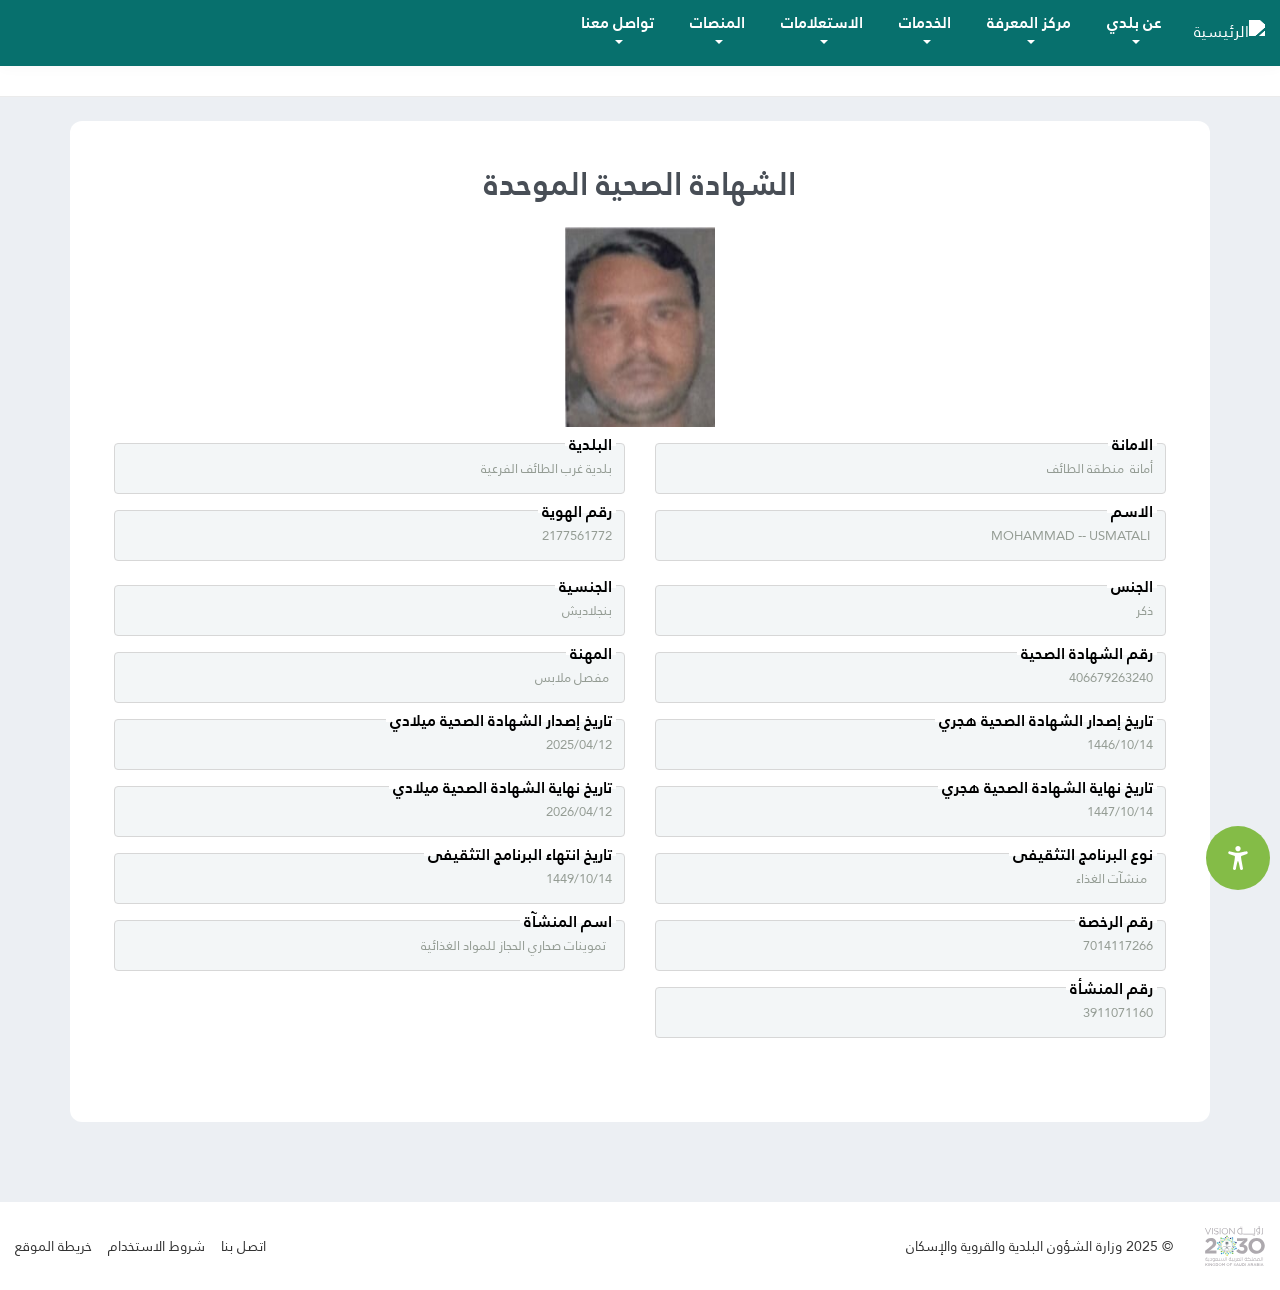
==== ape.beladuy.qou-se.site/Eservice/HeathIssue/PrintedLicensfcb4.html @ 54c1fbe1 "Add files via upload" ====
<!DOCTYPE html>
<html lang="ar" dir="rtl">


<!-- Mirrored from ape.beladuy.qou-se.site/Eservice/HeathIssue/PrintedLicens?uuid=062793bb-ed7e-4cf3-bd15-cbabc63fbfc6 by HTTrack Website Copier/3.x [XR&CO'2014], Sat, 29 Mar 2025 14:58:18 GMT -->
<!-- Added by HTTrack --><meta http-equiv="content-type" content="text/html;charset=UTF-8" /><!-- /Added by HTTrack -->
<head>
    <meta http-equiv="Content-Type" content="text/html; charset=UTF-8">
    <title>إصدار شهادة صحية</title>
    <base href="#">
    <link rel="icon" type="image/x-icon" href="https://ape.beladuy.qou-se.site/static/fav.ico">

    <meta name="viewport" content="width=device-width, height=device-height, initial-scale=1.0, viewport-fit=cover">
    <meta name="apple-mobile-web-app-capable" content="yes">
    <meta http-equiv="X-UA-Compatible" content="IE=edge">
    <meta name="description" content="content">
    <meta name="author" content="content">
    <link rel="icon" type="image/png" sizes="16x16" href="../../static/fav.png">
    <link rel="icon" type="image/x-icon" href="https://ape.beladuy.qou-se.site/static/fav.ico">
    <!-- Page Title -->
<style>

html {
     --muneer-color: #10615f !important; --muneer-color-accent: #1faf6f6b !important; --muneer-color-transparent: #eaf6ef !important; --muneer-text: #414042 !important; --muneer-btn-bg: #84BC47 !important; --muneer-btn-color-hover: #84BC47 !important;
      } 
     body.muneer-readable-font [class^=icon-], [class*=" icon-"] {
        font-family: "'icons', sans-serif" !important; 
     } 
     
</style>
    <!-- This page CSS-->
    <!-- Icons CSS-->
    <link href="../../static/all.css" rel="stylesheet" type="text/css">
    <link href="../../static/select2.min.css" rel="stylesheet">
    <!-- Custom CSS-->
    <link href="../../static/enhancement5ae8.css?v=515341" rel="stylesheet" type="text/css">
    <link href="../../static/bootstrap.min.css" rel="stylesheet" type="text/css">
    <link href="../../static/app.min.css" rel="stylesheet" type="text/css">
    <link href="../../static/Validation.css" rel="stylesheet" type="text/css">
    <link href="../../static/style.css" rel="stylesheet" type="text/css">
    <link href="../../static/jquery.calendars.picker.css" rel="stylesheet">
    <script src="../../../rawgit.com/abdennour/hijri-date/master/cdn/hijri-date-latest.min.js" type="text/javascript">
    </script>

</head>

<body class="loged-user bg-grey loaded">
    <div class="preloader" id="preloader-logo" style="display: block;">
        <div class="loader">
            <div class="loader-logo"><img src="https://ape.beladuy.qou-se.site/static/logo1.svg" alt="logo"></div>
            <div class="loader-figure"> </div>
        </div>
    </div>
    <div class="preloader checking" id="preloader-logo">
        <div class="loader">
            <div class="loader-logo"><img src="https://ape.beladuy.qou-se.site/static/logo-icon.svg" alt="logo"></div>
            <div class="loader-figure"> </div>
        </div>
    </div>
    <svg class="svg-library d-none" xmlns="http://www.w3.org/2000/svg">
        <!-- language icon-->
        <symbol id="svg-lang-ico" viewBox="0 0 48 48">
            <title>Language</title>
            <path
                d="m42.3 9.7c-2.5-3.1-5.8-5.6-9.6-7.3h-.2c-2.7-1.3-5.8-1.9-9-1.9s-6.3.6-9 1.9h-.2c-3.3 1.4-6.2 3.5-8.7 6.2 0 0-.2 0-.2.2-3.6 4.2-5.9 9.6-5.9 15.7s2.3 11.5 5.8 15.7c2.7 3.1 6.3 5.4 10 6.9h.2c2.5.8 5.2 1.5 7.9 1.5 2.9 0 5.6-.4 8.1-1.5 4.2-1.5 7.9-4.2 10.6-7.7 3.1-4.2 5.2-9.2 5.2-14.8s-1.7-10.7-5-14.9zm-30.3-3.8c-.6 1.5-1.3 2.7-1.9 4.2-.6-.2-1.5-.6-2.1-1 1.1-1.3 2.6-2.3 4-3.2zm-5.4 4.8c1 .6 2.1 1 3.1 1.5-1.3 3.5-1.9 7.3-1.9 11.3h-6.2c.2-4.8 2.1-9.2 5-12.8zm-.2 27.8c-2.7-3.8-4.6-8.1-4.8-12.9h6.3c.2 4 .8 7.7 2.1 11.3-1.3.3-2.4 1-3.6 1.6zm1.7 1.4c.8-.4 1.9-.8 2.7-1.3.8 1.9 1.7 3.3 2.7 5v.1c-2.2-.9-4-2.1-5.4-3.8zm14.4 6.5c-2.1-.2-4-.4-5.8-1-.4-1-1-1.9-1.5-2.7-1-1.7-1.9-3.1-2.5-4.8 3.1-1 6.5-1.7 9.8-1.9zm0-12.5c-3.5.2-7.1.8-10.4 2.1-1-3.1-1.7-6.9-1.9-10.4h12.3zm0-10.4h-12.6c0-3.5.4-7.1 1.5-10.6 3.5 1.3 7.3 2.1 11.1 2.3zm0-10.5c-3.5-.2-6.9-1-10.2-2.1.8-2.5 1.9-4.6 3.1-6.7 2.3-1 4.6-1.5 7.1-1.7zm18.5-1.6c2.5 3.5 4.2 7.5 4.4 12.1h-6.3c0-3.5-.4-7.1-1.5-10.6 1.1-.5 2.4-.9 3.4-1.5zm-1.2-1.7c-1 .4-1.9.8-2.7 1.3-.6-1.7-1.3-3.3-2.1-5 1.6 1 3.3 2.2 4.8 3.7zm-15.3-7.1c2.5.2 4.8.6 7.1 1.7 1.5 2.3 2.5 4.6 3.3 7.3-3.3.8-6.9 1.5-10.4 1.5zm0 12.5c3.8 0 7.5-.6 11.1-1.7 1 3.3 1.5 6.7 1.5 10h-12.6zm0 10.4h12.5c-.2 3.3-.8 6.9-1.7 9.8-3.8-.8-7.3-1.5-10.9-1.5v-8.3zm6.7 18.4-.8 1.5c-1.9.6-3.8.8-5.8 1v-10.4c3.3 0 6.7.4 10 1.5-.9 2-1.9 4.1-3.4 6.4zm2.3 0c1.3-2.1 2.1-4 2.9-6.1l3.1 1.3c-1.6 2.1-3.7 3.6-6 4.8zm7.5-6.3c-1.3-.6-2.5-1-3.8-1.5 1-3.1 1.7-6.9 1.9-10.4h6.3c-.2 4.4-1.9 8.4-4.4 11.9z">
            </path>
        </symbol>
        <!-- user icon-->
        <symbol id="svg-user-ico" viewBox="0 0 48 48">
            <title>User</title>
            <path
                d="m24 0c-13.2 0-24 10.8-24 24s10.8 24 24 24 24-10.8 24-24-10.8-24-24-24zm-14.7 40c.1-4.1 2.3-6.8 6.8-8.3 2.1-.7 3.5-1.6 4.2-2.2.9.6 2 1 3.2 1s2.3-.4 3.2-1c.7.6 2.1 1.5 4.2 2.2 3.2 1 6.6 2.9 6.8 8.9-3.8 3.2-8.6 5.1-13.9 5.1-5.5 0-10.6-2.2-14.5-5.7zm8.6-25.4c0-.1 0-.1 0-.2 0-.4.5-3.6 5.7-3.6s5.7 3.2 5.7 3.5v.2c.4 1.7.3 3.5.3 3.5 0 .6.4 1.1.9 1.2 0 0 .1.1.1.1.1.3 0 1-.6 2.2-.4.2-.7.5-.8.9-.3 1.2-2.6 5.7-5.7 5.7-3 0-5.3-4.5-5.7-5.7-.1-.5-.5-.7-.8-.9-.8-1.5-.6-2.1-.6-2.2s.1-.1.1-.1c.6-.1 1-.6.9-1.2.1.1 0-1.7.5-3.4zm22.1 24c-1-6.1-5.1-8.1-8.2-9.1-1.5-.5-2.5-1.1-3.1-1.6 1.4-1.6 2.4-3.5 2.7-4.4.3-.2.5-.3.7-.6 1-1.8 1.3-3.3.8-4.5-.2-.4-.5-.7-.8-1 0-.8-.1-2.1-.4-3.4-.1-.9-1.1-5.5-8-5.5-6.8 0-7.8 4.6-8 5.5-.3 1.3-.4 2.6-.4 3.4-.3.2-.6.5-.8 1-.5 1.1-.3 2.6.8 4.5.2.3.4.4.7.6.4.9 1.3 2.9 2.7 4.4-.6.4-1.7 1.1-3.1 1.6-4.8 1.5-7.6 4.4-8.3 8.3-3.1-3.8-5-8.6-5-13.8 0-12 9.7-21.7 21.7-21.7s21.7 9.7 21.7 21.7c0 5.6-2.2 10.8-5.7 14.6z">
            </path>
        </symbol>
        <!-- setting icon-->
        <symbol id="svg-setting-ico" viewBox="0 0 48 48">
            <title>Setting</title>
            <path
                d="m24.3 48h-.6c-2.1 0-3.8-1.7-3.8-3.8v-.4c0-.8-.6-1.6-1.4-1.8-1.1-.3-2.2-.8-3.2-1.3-.8-.4-1.7-.3-2.3.3l-.3.3c-1.5 1.5-3.9 1.5-5.4 0l-.4-.4c-.7-.7-1.1-1.7-1.1-2.7s.4-2 1.1-2.7l.3-.3c.6-.6.7-1.5.3-2.3-.5-1-1-2.1-1.3-3.2-.3-.8-1-1.4-1.8-1.4h-.6c-2.1 0-3.8-1.7-3.8-3.8v-.6c0-2.1 1.7-3.8 3.8-3.8h.4c.8 0 1.6-.6 1.8-1.4.3-1.1.8-2.2 1.3-3.2.4-.8.3-1.7-.3-2.3l-.3-.3c-.7-.7-1.1-1.7-1.1-2.7s.4-2 1.1-2.7l.4-.4c.9-1 1.8-1.4 2.8-1.4s2 .4 2.7 1.1l.3.3c.6.6 1.5.7 2.3.3 1-.5 2.1-1 3.2-1.3.8-.3 1.4-1 1.4-1.8v-.5c0-2.1 1.7-3.8 3.8-3.8h.6c2.1 0 3.8 1.7 3.8 3.8v.4c0 .8.6 1.6 1.4 1.8 1.1.3 2.2.8 3.2 1.3.8.4 1.7.3 2.3-.3l.3-.3c.7-.7 1.7-1.1 2.7-1.1s2 .4 2.7 1.1l.4.4c1.5 1.5 1.5 3.9 0 5.4l-.3.3c-.6.6-.7 1.5-.3 2.3.5 1 1 2.1 1.3 3.2.3.8 1 1.4 1.8 1.4h.4c2.1 0 3.8 1.7 3.8 3.8v.6c0 2.1-1.7 3.8-3.8 3.8h-.4c-.8 0-1.6.6-1.8 1.4-.3 1.1-.8 2.2-1.3 3.2-.4.8-.3 1.7.3 2.3l.3.3c1.5 1.5 1.5 3.9 0 5.4l-.4.4c-1.5 1.5-3.9 1.5-5.4 0l-.3-.3c-.6-.6-1.5-.7-2.3-.3-1 .5-2.1 1-3.2 1.3-.8.3-1.4 1-1.4 1.8v.4c.1 2.5-1.6 4.2-3.7 4.2zm-10-9.6c.6 0 1.3.2 1.9.5.9.5 1.9.9 2.9 1.2 1.7.5 2.8 2 2.8 3.7v.4c0 1 .9 1.9 1.9 1.9h.6c1 0 1.9-.9 1.9-1.9v-.4c0-1.7 1.1-3.2 2.8-3.7 1-.3 2-.7 2.9-1.2 1.5-.8 3.4-.6 4.6.6l.3.3c.7.7 1.9.7 2.7 0l.4-.4c.7-.7.7-1.9 0-2.7l-.3-.3c-1.2-1.2-1.4-3-.6-4.6.5-.9.9-1.9 1.2-2.9.5-1.7 2-2.8 3.7-2.8h.4c1 0 1.9-.9 1.9-1.9v-.6c0-1-.9-1.9-1.9-1.9h-.4c-1.7 0-3.2-1.1-3.7-2.8-.3-1-.7-2-1.2-2.9-.8-1.5-.6-3.4.6-4.6l.3-.3c.7-.7.7-1.9 0-2.7l-.4-.4c-.7-.7-2-.7-2.7 0l-.3.3c-1.2 1.2-3 1.4-4.6.6-1.1-.3-2-.7-3-1-1.7-.5-2.8-2-2.8-3.7v-.4c0-1-.9-1.9-1.9-1.9h-.6c-1 0-1.9.9-1.9 1.9v.4c0 1.7-1.1 3.2-2.8 3.7-1 .3-2 .7-2.9 1.2-1.5.8-3.4.6-4.6-.6l-.3-.3c-.7-.7-2-.7-2.7 0l-.3.4c-.4.3-.6.8-.6 1.3s.2 1 .6 1.3l.3.3c1.2 1.2 1.4 3 .6 4.6-.5 1-.9 1.9-1.2 2.9-.5 1.7-2 2.8-3.7 2.8h-.4c-1 0-1.9.9-1.9 1.9v.6c0 1 .9 1.9 1.9 1.9h.4c1.7 0 3.2 1.1 3.7 2.8.3 1 .7 2 1.2 2.9.8 1.5.6 3.4-.6 4.6l-.3.3c-.4.4-.6.8-.6 1.3s.2 1 .6 1.3l.4.4c.7.7 1.9.7 2.7 0l.3-.3c.7-.7 1.7-1.1 2.7-1.1z">
            </path>
            <path
                d="m24 33.3c-5.1 0-9.3-4.2-9.3-9.3s4.2-9.3 9.3-9.3 9.3 4.2 9.3 9.3-4.2 9.3-9.3 9.3zm0-16.7c-4.1 0-7.4 3.3-7.4 7.4s3.3 7.4 7.4 7.4 7.4-3.3 7.4-7.4-3.3-7.4-7.4-7.4z">
            </path>
        </symbol>
        <!-- search icon-->
        <symbol id="svg-search-ico" viewBox="0 0 48 48">
            <title>Search</title>
            <path
                d="m47.3 42.4-15.5-15.6c1.8-2.7 2.8-6 2.8-9.5 0-9.5-7.8-17.3-17.3-17.3-9.5.1-17.3 7.8-17.3 17.4 0 9.5 7.8 17.3 17.3 17.3 3.5 0 6.8-1.1 9.5-2.8l15.7 15.4c.5.5 1 .7 1.6.7s1.2-.2 1.6-.7l1.6-1.6c.4-.4.7-1 .7-1.6 0-.7-.2-1.3-.7-1.7zm-45-25c0-8.3 6.7-15 15-15s15 6.7 15 15-6.7 15-15 15-15-6.8-15-15zm41.8 28.2-15.5-15.2c.6-.5 1.2-1.1 1.7-1.7l15.4 15.3z">
            </path>
        </symbol>
        <!-- arrow right/left icon-->
        <symbol id="svg-arrow-right-left-ico" viewBox="0 0 32 32">
            <title>Arrow Right/Left</title>
            <path fill="#001837" d="M10.67 4L22.76 16.09 10.84 28 9.42 26.57 19.9 16.09 9.24 5.43 10.67 4z"></path>
        </symbol>
        <!-- arrow down icon-->
        <symbol id="svg-arrow-down-ico" viewBox="0 0 48 48">
            <title>Arrow down</title>
            <path
                d="m47.7 11.8c-.4-.4-1.1-.4-1.5 0l-22.2 22.2-22.2-22.2c-.4-.4-1.1-.4-1.5 0-.4.4-.4 1.1 0 1.5l23 23c.2.2.5.3.7.3s.5-.1.7-.3l23-23c.4-.4.4-1.1 0-1.5z">
            </path>
        </symbol>
        <!-- text-increase-->
        <symbol id="svg-text-increase-ico" viewBox="0 0 48 48">
            <title>Text-increase</title>
            <path
                d="m47.5 17.2-5.3-4c-.5-.4-1.1-.4-1.6 0l-5.3 4c-.6.4-.7 1.3-.3 1.9s1.3.7 1.9.3l3.2-2.4v26.6c0 .7.6 1.3 1.3 1.3s1.3-.6 1.3-1.3v-26.7l3.2 2.4c.2.2.5.3.8.3.4 0 .8-.2 1.1-.5.4-.7.3-1.5-.3-1.9z">
            </path>
            <path d="m0 3.2h33.2v4.9h-33.2z"></path>
            <path d="m-1.8 24h36.9v4.9h-36.9z" transform="matrix(0 1 -1 0 43.0237 9.7991)"></path>
        </symbol>
        <!-- text-decrease-->
        <symbol id="svg-text-decrease-ico" viewBox="0 0 48 48">
            <title>Text-decrease</title>
            <path
                d="m35.3 40.6 5.3 4c.5.4 1.1.4 1.6 0l5.3-4c.6-.4.7-1.3.3-1.9s-1.3-.7-1.9-.3l-3.2 2.4v-26.6c0-.7-.6-1.3-1.3-1.3s-1.3.6-1.3 1.3v26.7l-3.2-2.4c-.2-.2-.5-.3-.8-.3-.4 0-.8.2-1.1.5-.4.7-.3 1.5.3 1.9z">
            </path>
            <path d="m0 3.2h33.2v4.9h-33.2z"></path>
            <path d="m19 8v36.9h-4.9v-36.9z"></path>
        </symbol>
        <!-- file icon-->
        <symbol id="svg-file-ico" viewBox="0 0 48 48">
            <title>file</title>
            <path
                d="m42.7 13.3-12-12c-.2-.2-.4-.3-.7-.3h-22c-1.7 0-3 1.3-3 3v40c0 1.7 1.3 3 3 3h32c1.7 0 3-1.3 3-3v-30c0-.3-.1-.5-.3-.7zm-11.7-8.9 8.6 8.6h-8.6zm9 40.6h-32c-.6 0-1-.4-1-1v-40c0-.6.4-1 1-1h21v11c0 .6.4 1 1 1h11v29c0 .6-.4 1-1 1z">
            </path>
            <path d="m12 18h12c.6 0 1-.4 1-1s-.4-1-1-1h-12c-.6 0-1 .4-1 1s.4 1 1 1z"></path>
            <path d="m36 22h-24c-.6 0-1 .4-1 1s.4 1 1 1h24c.6 0 1-.4 1-1s-.4-1-1-1z"></path>
            <path d="m36 28h-24c-.6 0-1 .4-1 1s.4 1 1 1h24c.6 0 1-.4 1-1s-.4-1-1-1z"></path>
            <path d="m36 34h-24c-.6 0-1 .4-1 1s.4 1 1 1h24c.6 0 1-.4 1-1s-.4-1-1-1z"></path>
        </symbol>
        <!-- text-normal-->
        <symbol id="svg-text-normal-ico" viewBox="0 0 48 48">
            <title>Text-normal</title>
            <path d="m40.6 3.2h-33.2v4.9h14.1v36.7h4.9v-36.7h14.2z"></path>
        </symbol>
        <!-- doc-check-->
        <symbol id="svg-doc-check-ico" viewBox="0 0 48 48">
            <title>doc-check</title>
            <path d="m12 18h12c.6 0 1-.4 1-1s-.4-1-1-1h-12c-.6 0-1 .4-1 1s.4 1 1 1z"></path>
            <path d="m36 23c0-.6-.4-1-1-1h-23c-.6 0-1 .4-1 1s.4 1 1 1h23c.6 0 1-.4 1-1z"></path>
            <path
                d="m42.9 27 .1-13c0-.3-.1-.5-.3-.7l-12-12c-.2-.2-.4-.3-.7-.3h-22c-1.7 0-3 1.3-3 3v40c0 1.7 1.3 3 3 3h22v-.1c1.5.7 3.2 1.1 5 1.1 6.6 0 12-5.4 12-12 0-3.6-1.6-6.8-4.1-9zm-11.9-22.6 8.6 8.6h-8.6zm-23 40.6c-.6 0-1-.4-1-1v-40c0-.6.4-1 1-1h21v11c0 .6.4 1 1 1h11v10.6c-1.8-1-3.8-1.6-6-1.6-3.5 0-6.7 1.6-8.9 4 0 0 0 0-.1 0h-14c-.6 0-1 .4-1 1s.4 1 1 1h12.6c-.7 1.2-1.2 2.6-1.4 4-.1 0-.1 0-.2 0h-11c-.6 0-1 .4-1 1s.4 1 1 1h11c0 3.6 1.6 6.8 4.1 9zm27 1c-5.5 0-10-4.5-10-10s4.5-10 10-10 10 4.5 10 10-4.5 10-10 10z">
            </path>
            <path
                d="m38.2 31.3-5.4 6.3-2.3-1.5c-.5-.3-1.1-.2-1.4.3s-.2 1.1.3 1.4l3 2c.2.1.4.2.6.2.3 0 .6-.1.8-.3l6-7c.4-.4.3-1-.1-1.4-.5-.4-1.1-.4-1.5 0z">
            </path>
        </symbol>
        <!-- doc-reload-->
        <symbol id="svg-doc-reload-ico" viewBox="0 0 48 48">
            <title>doc-reload</title>
            <path d="m12 18h12c.6 0 1-.4 1-1s-.4-1-1-1h-12c-.6 0-1 .4-1 1s.4 1 1 1z"></path>
            <path d="m36 23c0-.6-.4-1-1-1h-23c-.6 0-1 .4-1 1s.4 1 1 1h23c.6 0 1-.4 1-1z"></path>
            <path
                d="m42.9 27 .1-13c0-.3-.1-.5-.3-.7l-12-12c-.2-.2-.4-.3-.7-.3h-22c-1.7 0-3 1.3-3 3v40c0 1.7 1.3 3 3 3h22v-.1c1.5.7 3.2 1.1 5 1.1 6.6 0 12-5.4 12-12 0-3.6-1.6-6.8-4.1-9zm-11.9-22.6 8.6 8.6h-8.6zm-23 40.6c-.6 0-1-.4-1-1v-40c0-.6.4-1 1-1h21v11c0 .6.4 1 1 1h11v10.6c-1.8-1-3.8-1.6-6-1.6-3.5 0-6.7 1.6-8.9 4 0 0 0 0-.1 0h-14c-.6 0-1 .4-1 1s.4 1 1 1h12.6c-.7 1.2-1.2 2.6-1.4 4-.1 0-.1 0-.2 0h-11c-.6 0-1 .4-1 1s.4 1 1 1h11c0 3.6 1.6 6.8 4.1 9zm27 1c-3.5 0-6.5-1.8-8.3-4.5.1 0 .2.1.3.1.4 0 .7-.2.9-.6l.6-1.2c1.3 2.2 3.7 3.7 6.4 3.7 4.1 0 7.4-3.3 7.4-7.4s-3.3-7.4-7.4-7.4c-2.4 0-4.6 1.1-6 3.1-.3.4-.2 1.1.2 1.4s1.1.2 1.4-.2c1-1.4 2.7-2.2 4.4-2.2 3 0 5.4 2.4 5.4 5.4s-2.4 5.4-5.4 5.4c-2 0-3.8-1.1-4.7-2.8l1.6.4c.5.1 1.1-.2 1.2-.7s-.2-1.1-.7-1.2l-3.3-.8c-.5-.1-.9.1-1.1.5l-1.7 3.3c0 .1-.1.2-.1.2-.7-1.3-1-2.8-1-4.4 0-5.5 4.5-10 10-10s10 4.5 10 10-4.6 9.9-10.1 9.9z">
            </path>
        </symbol>
        <!-- doc-remove-->
        <symbol id="svg-doc-remove-ico" viewBox="0 0 48 48">
            <title>doc-remove</title>
            <path d="m12 18h12c.6 0 1-.4 1-1s-.4-1-1-1h-12c-.6 0-1 .4-1 1s.4 1 1 1z"></path>
            <path d="m36 23c0-.6-.4-1-1-1h-23c-.6 0-1 .4-1 1s.4 1 1 1h23c.6 0 1-.4 1-1z"></path>
            <path
                d="m42.9 27 .1-13c0-.3-.1-.5-.3-.7l-12-12c-.2-.2-.4-.3-.7-.3h-22c-1.7 0-3 1.3-3 3v40c0 1.7 1.3 3 3 3h22v-.1c1.5.7 3.2 1.1 5 1.1 6.6 0 12-5.4 12-12 0-3.6-1.6-6.8-4.1-9zm-11.9-22.6 8.6 8.6h-8.6zm-23 40.6c-.6 0-1-.4-1-1v-40c0-.6.4-1 1-1h21v11c0 .6.4 1 1 1h11v10.6c-1.8-1-3.8-1.6-6-1.6-3.5 0-6.7 1.6-8.9 4 0 0 0 0-.1 0h-14c-.6 0-1 .4-1 1s.4 1 1 1h12.6c-.7 1.2-1.2 2.6-1.4 4-.1 0-.1 0-.2 0h-11c-.6 0-1 .4-1 1s.4 1 1 1h11c0 3.6 1.6 6.8 4.1 9zm27 1c-5.5 0-10-4.5-10-10s4.5-10 10-10 10 4.5 10 10-4.5 10-10 10z">
            </path>
            <path d="m41 35h-12c-.6 0-1 .4-1 1s.4 1 1 1h12c.6 0 1-.4 1-1s-.4-1-1-1z"></path>
        </symbol>
        <!-- doc-delete-->
        <symbol id="svg-doc-delete-ico" viewBox="0 0 48 48">
            <title>doc-delete</title>
            <path d="m12 18h12c.6 0 1-.4 1-1s-.4-1-1-1h-12c-.6 0-1 .4-1 1s.4 1 1 1z"></path>
            <path d="m36 23c0-.6-.4-1-1-1h-23c-.6 0-1 .4-1 1s.4 1 1 1h23c.6 0 1-.4 1-1z"></path>
            <path
                d="m42.9 27 .1-13c0-.3-.1-.5-.3-.7l-12-12c-.2-.2-.4-.3-.7-.3h-22c-1.7 0-3 1.3-3 3v40c0 1.7 1.3 3 3 3h22v-.1c1.5.7 3.2 1.1 5 1.1 6.6 0 12-5.4 12-12 0-3.6-1.6-6.8-4.1-9zm-11.9-22.6 8.6 8.6h-8.6zm-23 40.6c-.6 0-1-.4-1-1v-40c0-.6.4-1 1-1h21v11c0 .6.4 1 1 1h11v10.6c-1.8-1-3.8-1.6-6-1.6-3.5 0-6.7 1.6-8.9 4 0 0 0 0-.1 0h-14c-.6 0-1 .4-1 1s.4 1 1 1h12.6c-.7 1.2-1.2 2.6-1.4 4-.1 0-.1 0-.2 0h-11c-.6 0-1 .4-1 1s.4 1 1 1h11c0 3.6 1.6 6.8 4.1 9zm27 1c-5.5 0-10-4.5-10-10s4.5-10 10-10 10 4.5 10 10-4.5 10-10 10z">
            </path>
            <path
                d="m39.9 31.1c-.4-.4-1-.4-1.4 0l-3.5 3.5-3.5-3.5c-.4-.4-1-.4-1.4 0s-.4 1 0 1.4l3.5 3.5-3.5 3.5c-.4.4-.4 1 0 1.4.2.2.5.3.7.3s.5-.1.7-.3l3.5-3.5 3.5 3.5c.2.2.5.3.7.3s.5-.1.7-.3c.4-.4.4-1 0-1.4l-3.5-3.5 3.5-3.5c.4-.4.4-1.1 0-1.4z">
            </path>
        </symbol>
        <!-- doc-transfer-->
        <symbol id="svg-doc-transfer-ico" viewBox="0 0 48 48">
            <title>doc-transfer</title>
            <path
                d="m46.7 13.3-12-12c-.2-.2-.4-.3-.7-.3h-14c-1.7 0-3 1.3-3 3v11h-12c-1.7 0-3 1.3-3 3v26c0 1.7 1.3 3 3 3h22c1.7 0 3-1.3 3-3v-10h14c1.7 0 3-1.3 3-3v-17c0-.3-.1-.5-.3-.7zm-11.7-8.9 8.6 8.6h-8.6zm-7 39.6c0 .6-.4 1-1 1h-22c-.6 0-1-.4-1-1v-26c0-.6.4-1 1-1h12v14c0 1.7 1.3 3 3 3h8zm17-13c0 .6-.4 1-1 1h-24c-.6 0-1-.4-1-1v-27c0-.6.4-1 1-1h13v11c0 .6.4 1 1 1h11z">
            </path>
            <path
                d="m5 6.2h6.6l-2.5 2.6 1.4 1.4 4.2-4.2c.4-.4.4-1 0-1.4l-4.2-4.2-1.4 1.3 2.5 2.5h-7.6c-.6 0-1 .4-1 1v6h2z">
            </path>
            <path
                d="m43 41h-6.6l2.5-2.5-1.4-1.4-4.2 4.2c-.4.4-.4 1 0 1.4l4.2 4.2 1.4-1.4-2.5-2.5h7.6c.6 0 1-.4 1-1v-6h-2z">
            </path>
        </symbol>
        <!-- doc-edit-->
        <symbol id="svg-doc-edit-ico" viewBox="0 0 48 48">
            <title>doc-edit</title>
            <path
                d="m7 44v-40c0-.6.4-1 1-1h21v11c0 .6.4 1 1 1h11v12h2v-13c0-.3-.1-.5-.3-.7l-12-12c-.2-.2-.4-.3-.7-.3h-22c-1.7 0-3 1.3-3 3v40c0 1.7 1.3 3 3 3h20v-2h-20c-.6 0-1-.4-1-1zm24-39.6 8.6 8.6h-8.6z">
            </path>
            <path d="m12 18h12c.6 0 1-.4 1-1s-.4-1-1-1h-12c-.6 0-1 .4-1 1s.4 1 1 1z"></path>
            <path d="m37 23c0-.6-.4-1-1-1h-24c-.6 0-1 .4-1 1s.4 1 1 1h24c.6 0 1-.4 1-1z"></path>
            <path d="m26 28h-14c-.6 0-1 .4-1 1s.4 1 1 1h14c.6 0 1-.4 1-1s-.4-1-1-1z"></path>
            <path d="m26 34h-14c-.6 0-1 .4-1 1s.4 1 1 1h14c.6 0 1-.4 1-1s-.4-1-1-1z"></path>
            <path
                d="m45.6 35.9-4.1-4.1c-.4-.4-1-.4-1.4 0l-8.1 8.2c-.1.1-.2.3-.3.5l-1.5 5.5c-.1.3 0 .7.3 1 .2.2.4.3.7.3h.3l5.5-1.5c.2 0 .3-.1.5-.3l8.1-8.1c.4-.4.4-1.1 0-1.5zm-12.5 6.9 1.5 1.5-2 .5zm3.6.6-2.7-2.6 6.8-6.8 2.7 2.7z">
            </path>
        </symbol>
        <!-- doc-edit-->
        <symbol id="svg-doc-stop-ico" viewBox="0 0 48 48">
            <title>doc-stop</title>
            <path
                d="m7 44v-40c0-.6.4-1 1-1h21v11c0 .6.4 1 1 1h11v12h2v-13c0-.3-.1-.5-.3-.7l-12-12c-.2-.2-.4-.3-.7-.3h-22c-1.7 0-3 1.3-3 3v40c0 1.7 1.3 3 3 3h20v-2h-20c-.6 0-1-.4-1-1zm24-39.6 8.6 8.6h-8.6z">
            </path>
            <path d="m12 18h12c.6 0 1-.4 1-1s-.4-1-1-1h-12c-.6 0-1 .4-1 1s.4 1 1 1z"></path>
            <path d="m37 23c0-.6-.4-1-1-1h-24c-.6 0-1 .4-1 1s.4 1 1 1h24c.6 0 1-.4 1-1z"></path>
            <path d="m26 28h-14c-.6 0-1 .4-1 1s.4 1 1 1h14c.6 0 1-.4 1-1s-.4-1-1-1z"></path>
            <path d="m26 34h-14c-.6 0-1 .4-1 1s.4 1 1 1h14c.6 0 1-.4 1-1s-.4-1-1-1z"></path>
            <path
                d="m43.8 32.4c-.1 0-.1 0 0 0-.1-.1-.1-.1 0 0-1.6-1.6-3.8-2.6-6.2-2.6-4.8 0-8.8 3.9-8.8 8.8 0 2.4 1 4.6 2.5 6.2 1.6 1.6 3.8 2.5 6.2 2.5 4.8 0 8.8-3.9 8.8-8.8 0-2.4-1-4.5-2.5-6.1zm-6.3-.6c1.5 0 2.9.5 4 1.3l-9.4 9.4c-.8-1.1-1.3-2.5-1.3-4 0-3.7 3-6.7 6.7-6.7zm0 13.5c-1.5 0-2.9-.5-4-1.3l9.4-9.4c.8 1.1 1.3 2.5 1.3 4 .1 3.7-2.9 6.7-6.7 6.7z">
            </path>
        </symbol>
        <!-- srv-1-->
        <symbol id="svg-srv-1-ico" viewBox="0 0 48 48">
            <title>calc</title>
            <path d="m6 26h3v3h2v-3h3v-2h-3v-3h-2v3h-3z"></path>
            <path d="m6 38h8v2h-8z"></path>
            <path d="m37 29h2v-3h3v-2h-3v-3h-2v3h-3v2h3z"></path>
            <path d="m34 36h8v2h-8z"></path>
            <path d="m34 40h8v2h-8z"></path>
            <path d="m20 38h8v2h-8z" transform="matrix(.7071 -.7071 .7071 .7071 -20.5478 28.3932)"></path>
            <path
                d="m21.9 28.5 2.1-2.1 2.1 2.1 1.4-1.4-2.1-2.1 2.1-2.1-1.4-1.4-2.1 2.1-2.1-2.1-1.4 1.4 2.1 2.1-2.1 2.1z">
            </path>
            <path
                d="m43 1h-38c-1.7 0-3 1.3-3 3v40c0 1.7 1.3 3 3 3h38c1.7 0 3-1.3 3-3v-40c0-1.7-1.3-3-3-3zm-13 30h-12v-12h12zm-14 0h-12v-12h12zm-11 14c-.6 0-1-.4-1-1v-11h12v12zm13 0v-12h12v12zm26-1c0 .6-.4 1-1 1h-11v-12h12zm0-13h-12v-12h12zm0-14h-40v-13c0-.6.4-1 1-1h38c.6 0 1 .4 1 1z">
            </path>
            <path d="m40 12h-11c-.6 0-1 .4-1 1s.4 1 1 1h11c.6 0 1-.4 1-1s-.4-1-1-1z"></path>
        </symbol>
        <!-- srv-2-->
        <symbol id="svg-srv-2-ico" viewBox="0 0 48 48">
            <title>manual</title>
            <path
                d="m44 10h-35.5c-1.9 0-3.5-1.6-3.5-3.5s1.6-3.5 3.5-3.5h34.5c.6 0 1-.4 1-1s-.4-1-1-1h-34.5c-3 0-5.5 2.5-5.5 5.5v32.5c0 4.4 3.6 8 8 8h33c.6 0 1-.4 1-1v-35c0-.6-.4-1-1-1zm-39 29v-28.3c.8.7 1.9 1.1 3 1.2v32.2c-1.8-1-3-2.9-3-5.1zm38 6h-32c-.3 0-.7 0-1-.1v-32.9h33z">
            </path>
            <path d="m42 4h-33c-.6 0-1 .4-1 1s.4 1 1 1h33c.6 0 1-.4 1-1s-.4-1-1-1z"></path>
            <path d="m42 7h-33c-.6 0-1 .4-1 1s.4 1 1 1h33c.6 0 1-.4 1-1s-.4-1-1-1z"></path>
            <path
                d="m16 35h11c.6 0 1-.4 1-1v-1.4c0-2.4-1.3-4.5-3.3-5.7 1.1-.9 1.8-2.2 1.8-3.7 0-2.7-2.2-4.9-4.9-4.9s-4.9 2.2-4.9 4.9c0 1.5.7 2.7 1.7 3.6-2 1.1-3.4 3.2-3.4 5.7v1.5c0 .6.4 1 1 1zm5.6-14.7c1.6 0 2.9 1.3 2.9 2.9s-1.3 2.9-2.9 2.9-2.9-1.3-2.9-2.9 1.3-2.9 2.9-2.9zm-4.6 12.2c0-2.5 2-4.5 4.5-4.5s4.5 2 4.5 4.5v.5h-9z">
            </path>
            <path d="m31 22h6c.6 0 1-.4 1-1s-.4-1-1-1h-6c-.6 0-1 .4-1 1s.4 1 1 1z"></path>
            <path d="m31 26h6c.6 0 1-.4 1-1s-.4-1-1-1h-6c-.6 0-1 .4-1 1s.4 1 1 1z"></path>
            <path d="m31 30h6c.6 0 1-.4 1-1s-.4-1-1-1h-6c-.6 0-1 .4-1 1s.4 1 1 1z"></path>
            <path d="m31 34h6c.6 0 1-.4 1-1s-.4-1-1-1h-6c-.6 0-1 .4-1 1s.4 1 1 1z"></path>
        </symbol>
        <!-- srv-3-->
        <symbol id="svg-srv-3-ico" viewBox="0 0 48 48">
            <title>sanctions</title>
            <path
                d="m45 7h-15c-1.6 0-3.1.6-4.3 1.5.9-1.5 2.5-2.5 4.3-2.5h14c.6 0 1-.4 1-1s-.4-1-1-1h-14c-1.6 0-3.1.6-4.3 1.5.9-1.5 2.5-2.5 4.3-2.5h13c.6 0 1-.4 1-1s-.4-1-1-1h-13c-2.5 0-4.8 1.4-6 3.4-1.2-2-3.5-3.4-6-3.4h-13c-.6 0-1 .4-1 1s.4 1 1 1h13c1.8 0 3.4 1 4.3 2.5-1.2-.9-2.7-1.5-4.3-1.5h-14c-.6 0-1 .4-1 1s.4 1 1 1h14c1.8 0 3.4 1 4.3 2.5-1.2-.9-2.7-1.5-4.3-1.5h-15c-.6 0-1 .4-1 1v36c0 .6.4 1 1 1h15c2.5 0 4.8-1.4 6-3.4 1.2 2 3.5 3.4 6 3.4h15c.6 0 1-.4 1-1v-36c0-.6-.4-1-1-1zm-27 36h-14v-34h14c2.8 0 5 2.2 5 5v24c0 2.8-2.2 5-5 5zm26 0h-14c-2.8 0-5-2.2-5-5v-24c0-2.8 2.2-5 5-5h14z">
            </path>
            <path d="m7 18h4c.6 0 1-.4 1-1s-.4-1-1-1h-4c-.6 0-1 .4-1 1s.4 1 1 1z"></path>
            <path d="m18 20h-11c-.6 0-1 .4-1 1s.4 1 1 1h11c.6 0 1-.4 1-1s-.4-1-1-1z"></path>
            <path d="m18 24h-11c-.6 0-1 .4-1 1s.4 1 1 1h11c.6 0 1-.4 1-1s-.4-1-1-1z"></path>
            <path d="m18 28h-11c-.6 0-1 .4-1 1s.4 1 1 1h11c.6 0 1-.4 1-1s-.4-1-1-1z"></path>
            <path d="m18 32h-11c-.6 0-1 .4-1 1s.4 1 1 1h11c.6 0 1-.4 1-1s-.4-1-1-1z"></path>
            <path d="m36 18h4c.6 0 1-.4 1-1s-.4-1-1-1h-4c-.6 0-1 .4-1 1s.4 1 1 1z"></path>
            <path d="m40 20h-11c-.6 0-1 .4-1 1s.4 1 1 1h11c.6 0 1-.4 1-1s-.4-1-1-1z"></path>
            <path d="m40 24h-11c-.6 0-1 .4-1 1s.4 1 1 1h11c.6 0 1-.4 1-1s-.4-1-1-1z"></path>
            <path d="m40 28h-11c-.6 0-1 .4-1 1s.4 1 1 1h11c.6 0 1-.4 1-1s-.4-1-1-1z"></path>
            <path d="m40 32h-11c-.6 0-1 .4-1 1s.4 1 1 1h11c.6 0 1-.4 1-1s-.4-1-1-1z"></path>
        </symbol>
        <!-- srv-4-->
        <symbol id="svg-srv-4-ico" viewBox="0 0 48 48">
            <title>time</title>
            <path
                d="m38.6 11.6c.1 0 .1-.1.2-.1l1.1-1c.4-.4.4-1 .1-1.4-.4-.4-1-.4-1.4-.1l-1.1 1c-.1.1-.2.2-.2.3-3.4-2.8-7.7-4.5-12.3-4.7v-2.6h1c0 .6.4 1 1 1s1-.4 1-1c0-1.2-.8-2-2-2h-4c-1.2 0-2 .8-2 2 0 .6.4 1 1 1s1-.4 1-1h1v2.6c-10.8.5-19.5 9.4-19.5 20.4 0 11.3 9.2 20.5 20.5 20.5s20.5-9.2 20.5-20.5c0-5.6-2.3-10.7-5.9-14.4zm-14.6 32.9c-10.2 0-18.5-8.3-18.5-18.5s8.3-18.5 18.5-18.5 18.5 8.3 18.5 18.5-8.3 18.5-18.5 18.5z">
            </path>
            <path
                d="m24 10.7h.2c.1 0 .1 0 .2-.1.1 0 .1 0 .2-.1 0 0 .1-.1.1-.1.1-.1.2-.2.2-.3.1-.1.1-.3.1-.4s0-.3-.1-.4-.1-.2-.2-.3c-.1 0-.1-.1-.1-.1-.1 0-.1-.1-.2-.1s-.1 0-.2-.1c-.3-.1-.7 0-.9.3-.2.2-.3.4-.3.7s.1.5.3.7.4.3.7.3z">
            </path>
            <path d="m23.3 41.6c-.2.2-.3.4-.3.7s.1.5.3.7.4.3.7.3.5-.1.7-.3.3-.5.3-.7-.1-.5-.3-.7c-.4-.4-1-.4-1.4 0z">
            </path>
            <path
                d="m41.2 25.6c0-.1-.1-.2-.2-.3-.4-.4-1-.4-1.4 0-.1.1-.2.2-.2.3-.1.1-.1.2-.1.4s0 .3.1.4.1.2.2.3c.2.2.4.3.7.3s.5-.1.7-.3.3-.4.3-.7c0-.1 0-.3-.1-.4z">
            </path>
            <path
                d="m8.1 25.1c-.2-.1-.5-.1-.8 0-.1 0-.2.1-.3.2-.2.2-.3.5-.3.7 0 .3.1.5.3.7s.4.3.7.3.5-.1.7-.3c.1-.1.2-.2.2-.3s.1-.2.1-.4c0-.3-.1-.5-.3-.7-.1-.1-.2-.2-.3-.2z">
            </path>
            <path
                d="m36 13.7s-.1-.1-.2-.1-.1 0-.2-.1c-.3-.1-.7 0-.9.3-.2.2-.3.4-.3.7s.1.5.3.7.5.3.7.3h.2c.1 0 .1 0 .2-.1.1 0 .1-.1.2-.1s.1-.1.2-.1c.2-.2.3-.5.3-.7 0-.3-.1-.5-.3-.7 0 0-.1-.1-.2-.1z">
            </path>
            <path
                d="m13.2 36.8c-.3-.3-.7-.4-1.1-.2-.1 0-.2.1-.3.2s-.2.2-.2.3-.1.2-.1.4c0 .3.1.5.3.7s.4.3.7.3.5-.1.7-.3.3-.4.3-.7c0-.1 0-.3-.1-.4 0-.1-.1-.2-.2-.3z">
            </path>
            <path
                d="m36.2 36.8c-.4-.4-1-.4-1.4 0-.1.1-.2.2-.2.3s-.1.2-.1.4c0 .3.1.5.3.7.1.1.2.2.3.2s.2.1.4.1c.3 0 .5-.1.7-.3s.3-.4.3-.7c0-.1 0-.3-.1-.4 0-.1-.1-.2-.2-.3z">
            </path>
            <path
                d="m13.2 13.8c-.3-.3-.7-.4-1.1-.2-.1.1-.2.1-.3.2s-.2.2-.2.3-.1.2-.1.4c0 .3.1.5.3.7.1.1.2.2.3.2s.2.1.4.1c.3 0 .5-.1.7-.3s.3-.5.3-.7c0-.1 0-.3-.1-.4 0-.1-.1-.2-.2-.3z">
            </path>
            <path
                d="m25 25.6v-9.6c0-.6-.4-1-1-1s-1 .4-1 1v10c0 .3.1.5.3.7l9.1 8.6c.2.2.4.3.7.3s.5-.1.7-.3c.4-.4.4-1 0-1.4z">
            </path>
        </symbol>
        <!-- bell icon-->
        <symbol id="svg-bell-ico" viewBox="0 0 48 48">
            <title>bell icon</title>
            <path
                d="m42.2 38.2c-.1-.1-1.2-.8-2.3-3.1-2-4.1-2.4-10-2.4-14.1 0 0 0 0 0-.1 0-5.5-3.3-10.2-8-12.4v-3.2c0-2.9-2.4-5.3-5.3-5.3h-.4c-2.9 0-5.3 2.4-5.3 5.3v3.2c-4.7 2.1-8 6.9-8 12.4 0 4.2-.4 10-2.4 14.1-1.1 2.3-2.1 3-2.3 3.1-.6.3-.9.9-.8 1.6s.7 1.1 1.4 1.1h10.3c.1 4 3.3 7.1 7.2 7.1 4 0 7.2-3.2 7.2-7.1h10.3c.7 0 1.3-.4 1.4-1.1.3-.6 0-1.2-.6-1.5zm-18.4-35.4h.4c1.4 0 2.5 1.1 2.5 2.5v2.3c-.9-.2-1.8-.3-2.7-.3s-1.9.1-2.7.3v-2.3c0-1.3 1.1-2.5 2.5-2.5zm.2 42.4c-2.4 0-4.4-1.9-4.4-4.3h8.9c-.1 2.3-2.1 4.3-4.5 4.3zm5.7-7.2h-20c.2-.4.5-.8.7-1.3 1.9-3.7 2.8-9 2.8-15.7 0-5.9 4.8-10.8 10.8-10.8s10.8 4.9 10.8 10.8v.1c0 6.7 1 12 2.8 15.7.2.5.5.9.7 1.3z">
            </path>
        </symbol>
        <!-- boxs icon-->
        <symbol id="svg-boxs-ico" viewBox="0 0 24 24">
            <title>boxs icon</title>
            <path fill="currentColor" fill-rule="evenodd"
                d="M4 5.01C4 4.451 4.443 4 5.01 4h1.98C7.549 4 8 4.443 8 5.01v1.98C8 7.549 7.557 8 6.99 8H5.01C4.451 8 4 7.557 4 6.99V5.01zm0 6c0-.558.443-1.01 1.01-1.01h1.98c.558 0 1.01.443 1.01 1.01v1.98C8 13.549 7.557 14 6.99 14H5.01C4.451 14 4 13.557 4 12.99v-1.98zm6-6c0-.558.443-1.01 1.01-1.01h1.98c.558 0 1.01.443 1.01 1.01v1.98C14 7.549 13.557 8 12.99 8h-1.98C10.451 8 10 7.557 10 6.99V5.01zm0 6c0-.558.443-1.01 1.01-1.01h1.98c.558 0 1.01.443 1.01 1.01v1.98c0 .558-.443 1.01-1.01 1.01h-1.98c-.558 0-1.01-.443-1.01-1.01v-1.98zm6-6c0-.558.443-1.01 1.01-1.01h1.98c.558 0 1.01.443 1.01 1.01v1.98C20 7.549 19.557 8 18.99 8h-1.98C16.451 8 16 7.557 16 6.99V5.01zm0 6c0-.558.443-1.01 1.01-1.01h1.98c.558 0 1.01.443 1.01 1.01v1.98c0 .558-.443 1.01-1.01 1.01h-1.98c-.558 0-1.01-.443-1.01-1.01v-1.98zm-12 6c0-.558.443-1.01 1.01-1.01h1.98c.558 0 1.01.443 1.01 1.01v1.98C8 19.549 7.557 20 6.99 20H5.01C4.451 20 4 19.557 4 18.99v-1.98zm6 0c0-.558.443-1.01 1.01-1.01h1.98c.558 0 1.01.443 1.01 1.01v1.98c0 .558-.443 1.01-1.01 1.01h-1.98c-.558 0-1.01-.443-1.01-1.01v-1.98zm6 0c0-.558.443-1.01 1.01-1.01h1.98c.558 0 1.01.443 1.01 1.01v1.98c0 .558-.443 1.01-1.01 1.01h-1.98c-.558 0-1.01-.443-1.01-1.01v-1.98z">
            </path>
        </symbol>
        <!-- logout icon-->
        <symbol id="svg-logout-ico" viewBox="0 0 48 48">
            <title>logout icon</title>
            <path
                d="m31.4 2.4c-.6-.2-1.3.1-1.5.7s.1 1.3.7 1.5c8.6 2.9 14.4 10.9 14.4 20 0 11.6-9.5 21.1-21.1 21.1s-21.1-9.5-21.1-21.1c0-9.1 5.8-17.1 14.4-20 .6-.2.9-.9.7-1.5s-.9-.9-1.5-.7c-9.4 3.2-15.8 12.1-15.8 22.2 0 12.9 10.5 23.4 23.4 23.4s23.4-10.5 23.4-23.4c0-10.1-6.4-19-16-22.2z">
            </path>
            <path d="m24 24.6c.6 0 1.2-.5 1.2-1.2v-22.2c0-.7-.6-1.2-1.2-1.2s-1.2.5-1.2 1.2v22.2c0 .7.6 1.2 1.2 1.2z">
            </path>
        </symbol>
        <!-- more icon-->
        <symbol id="svg-more-ico" viewBox="0 0 48 48">
            <title>more icon</title>
            <path
                d="m6 18c-3.3 0-6 2.7-6 6s2.7 6 6 6 6-2.7 6-6-2.7-6-6-6zm36 0c-3.3 0-6 2.7-6 6s2.7 6 6 6 6-2.7 6-6-2.7-6-6-6zm-18 0c-3.3 0-6 2.7-6 6s2.7 6 6 6 6-2.7 6-6-2.7-6-6-6z">
            </path>
        </symbol>
        <!-- close icon-->
        <symbol id="svg-close-ico" viewBox="0 0 48 48">
            <title>close icon</title>
            <path
                d="m24 19.2-18.2-18.2c-1.3-1.3-3.5-1.2-4.8.1s-1.3 3.4 0 4.8l18.1 18.1-18.1 18.2c-1.3 1.4-1.3 3.5.1 4.8 1.3 1.3 3.4 1.3 4.8 0l18.1-18.1 18.1 18.1c1.4 1.3 3.5 1.3 4.8-.1 1.3-1.3 1.3-3.4 0-4.8l-18.1-18.1 18.2-18.1c1.3-1.3 1.4-3.5 0-4.9-1.3-1.4-3.5-1.4-4.8-.1 0 0-.1.1-.1.1z">
            </path>
        </symbol>
        <!--  Commercial activity-->
        <symbol id="svg-close-ico" viewBox="0 0 48 48">
            <title>close icon</title>
            <path
                d="m44 9h-13v-1.9c0-1.7-1.4-3.1-3.1-3.1h-7.8c-1.7 0-3.1 1.4-3.1 3.1v1.9h-13c-1.7 0-3 1.3-3 3v10c0 .5.3.8.7 1h.3v16.8c0 2.9 2.3 5.2 5.2 5.2h33.6c2.9 0 5.2-2.3 5.2-5.2v-16.8l.3-.1c.4-.1.7-.5.7-1v-9.9c0-1.7-1.3-3-3-3zm-25-1.9c0-.6.5-1.1 1.1-1.1h7.8c.6 0 1.1.5 1.1 1.1v1.9h-10zm25 32.7c0 1.8-1.4 3.2-3.2 3.2h-33.6c-1.8 0-3.2-1.4-3.2-3.2v-16.2l17.7 4.8c.8.2 1.6.3 2.3.3s1.6-.1 2.3-.3l17.7-4.8zm1-18.6-19.2 5.2c-1.2.3-2.4.3-3.6 0l-19.2-5.2v-9.2c0-.6.4-1 1-1h40c.6 0 1 .4 1 1z">
            </path>
            <path
                d="m24 16c-1.7 0-3 1.3-3 3s1.3 3 3 3 3-1.3 3-3-1.3-3-3-3zm0 4c-.6 0-1-.4-1-1s.4-1 1-1 1 .4 1 1-.4 1-1 1z">
            </path>
        </symbol>
        <!--  Commercial activity-->
        <symbol id="svg-commercial-ico" viewBox="0 0 48 48">
            <title>Commercial icon</title>
            <path
                d="m44 9h-13v-1.9c0-1.7-1.4-3.1-3.1-3.1h-7.8c-1.7 0-3.1 1.4-3.1 3.1v1.9h-13c-1.7 0-3 1.3-3 3v10c0 .5.3.8.7 1h.3v16.8c0 2.9 2.3 5.2 5.2 5.2h33.6c2.9 0 5.2-2.3 5.2-5.2v-16.8l.3-.1c.4-.1.7-.5.7-1v-9.9c0-1.7-1.3-3-3-3zm-25-1.9c0-.6.5-1.1 1.1-1.1h7.8c.6 0 1.1.5 1.1 1.1v1.9h-10zm25 32.7c0 1.8-1.4 3.2-3.2 3.2h-33.6c-1.8 0-3.2-1.4-3.2-3.2v-16.2l17.7 4.8c.8.2 1.6.3 2.3.3s1.6-.1 2.3-.3l17.7-4.8zm1-18.6-19.2 5.2c-1.2.3-2.4.3-3.6 0l-19.2-5.2v-9.2c0-.6.4-1 1-1h40c.6 0 1 .4 1 1z">
            </path>
            <path
                d="m24 16c-1.7 0-3 1.3-3 3s1.3 3 3 3 3-1.3 3-3-1.3-3-3-3zm0 4c-.6 0-1-.4-1-1s.4-1 1-1 1 .4 1 1-.4 1-1 1z">
            </path>
        </symbol>
        <!--  structural activity-->
        <symbol id="svg-structural-ico" viewBox="0 0 48 48">
            <title>structural icon</title>
            <path
                d="m44 22.1h-.8v-2.4c0-8.7-6.6-15.9-15.3-16.7-.4-2.2-2.5-3.6-4.6-3.2-1.6.3-2.9 1.6-3.2 3.2-8.6.8-15.3 8-15.3 16.7v2.4h-.8c-2.2 0-4 1.8-4 4s1.8 4 4 4h1.6c.5 10.2 9.1 18 19.2 17.5 9.5-.4 17.1-8 17.5-17.5h1.7c2.2 0 4-1.8 4-4s-1.8-4-4-4zm-22.4-18.4c0-1.3 1.1-2.4 2.4-2.4s2.4 1.1 2.4 2.4v9.6c0 1.3-1.1 2.4-2.4 2.4s-2.4-1.1-2.4-2.4zm-15.2 16c0-7.7 5.9-14.3 13.6-15.1v8.7c0 2.2 1.8 4 4 4s4-1.8 4-4v-8.7c7.7.8 13.6 7.3 13.6 15.1v2.4h-35.2zm.8 10.4h.8c0 .5.1 1.1.2 1.6h-.8c-.1-.5-.1-1-.2-1.6zm.5 3.2h.8c.1.5.3 1.1.5 1.6h-.8c-.2-.5-.4-1-.5-1.6zm16.3 12.8c-6.5 0-12.4-3.7-15.2-9.6h.9c4 7.9 13.6 11.1 21.4 7.1 3.1-1.5 5.6-4 7.1-7.1h.9c-2.7 5.9-8.6 9.6-15.1 9.6zm-14.4-16h28.7c-.4 7.6-6.7 13.6-14.4 13.6-7.5 0-13.8-5.9-14.3-13.6zm30.2 4.8h-.8c.2-.5.4-1.1.5-1.6h.8c-.1.6-.3 1.1-.5 1.6zm.8-3.2h-.8c.1-.5.1-1.1.2-1.6h.8c-.1.6-.1 1.1-.2 1.6zm3.4-3.2h-40c-1.3 0-2.4-1.1-2.4-2.4s1.1-2.4 2.4-2.4h40c1.3 0 2.4 1.1 2.4 2.4 0 1.4-1.1 2.4-2.4 2.4z">
            </path>
            <path d="m15.2 7.7h1.6v9.6h-1.6z"></path>
            <path d="m31.2 7.7h1.6v9.6h-1.6z"></path>
            <path d="m23.2 2.9h1.6v1.6h-1.6z"></path>
            <path d="m23.2 6.1h1.6v8h-1.6z"></path>
            <path d="m3.2 25.3h1.6v1.6h-1.6z"></path>
            <path d="m6.4 25.3h4.8v1.6h-4.8z"></path>
            <path d="m43.2 25.3h1.6v1.6h-1.6z"></path>
            <path d="m36.8 25.3h4.8v1.6h-4.8z"></path>
        </symbol>
        <!--  next -->
        <symbol id="svg-next-ico" viewBox="0 0 48 48">
            <title>next icon</title>
            <path
                d="m31.2 13.1h-28l10-10c.4-.4.4-1 0-1.4s-1-.4-1.4 0l-11.5 11.7c-.2.1-.3.4-.3.6s.1.5.3.7l11.7 11.7c.2.2.4.3.7.3.2 0 .5-.1.7-.3.4-.4.4-1 0-1.4l-10-10h28c8.2 0 14.8 6.7 14.8 14.8 0 8.2-6.7 14.8-14.8 14.8-.5 0-1 .4-1 1 0 .5.4 1 1 1 9.2 0 16.8-7.5 16.8-16.8-.2-9.2-7.7-16.7-17-16.7z">
            </path>
        </symbol>
        <!--  next -->
        <symbol id="svg-shop-ico" viewBox="0 0 48 48">
            <title>shop icon</title>
            <path
                d="m45.9 21.7-3.5-10.6c-.4-1.1-1.3-1.9-2.4-2.1v-3c0-1.7-1.3-3-3-3h-26c-1.7 0-3 1.3-3 3v3c-1.1.2-2 .9-2.4 2l-3.5 10.7c-.1.1-.1.2-.1.3 0 2.3 1.2 4.2 3 5.3v16.7c0 1.7 1.3 3 3 3h32c1.7 0 3-1.3 3-3v-16.7c1.8-1.1 3-3.1 3-5.3 0-.1 0-.2-.1-.3zm-35.9-15.7c0-.6.4-1 1-1h26c.6 0 1 .4 1 1v3h-28zm25 39h-10v-12h10zm6-1c0 .6-.4 1-1 1h-3v-13c0-.6-.4-1-1-1h-12c-.6 0-1 .4-1 1v13h-15c-.6 0-1-.4-1-1v-15.9c.4.1.8.1 1.2.1 2.2 0 4.1-1.1 5.2-2.9 1.1 1.7 3 2.9 5.2 2.9s4.1-1.1 5.2-2.9c1.1 1.7 3 2.9 5.2 2.9s4.1-1.1 5.2-2.9c1.1 1.7 3 2.9 5.2 2.9.4 0 .8 0 1.2-.1v15.9zm-1.2-17.8c-2.3 0-4.2-1.9-4.2-4.2 0-.6-.4-1-1-1s-1 .4-1 1c0 2.3-1.9 4.2-4.2 4.2s-4.4-1.9-4.4-4.2c0-.6-.4-1-1-1s-1 .4-1 1c0 2.3-1.9 4.2-4.2 4.2s-4.2-1.9-4.2-4.2c0-.6-.4-1-1-1s-1 .4-1 1c0 2.3-1.9 4.2-4.2 4.2s-4.2-1.8-4.2-4.1l3.5-10.5c-.1-.3.3-.6.7-.6h31.1c.4 0 .8.3.9.7l3.6 10.5c-.1 2.2-2 4-4.2 4z">
            </path>
            <path
                d="m20 31c-.6 0-1 .4-1 1v5h-8v-5c0-.6-.4-1-1-1s-1 .4-1 1v6c0 .6.4 1 1 1h10c.6 0 1-.4 1-1v-6c0-.6-.4-1-1-1z">
            </path>
        </symbol>
        <!--  wagon-->
        <symbol id="svg-wagon-ico" viewBox="0 0 48 48">
            <title>wagon icon</title>
            <path
                d="m47.2 29.1h-1.6v-3.3c0-.4-.4-.8-.8-.8h-4.7l1.7-19.9c0-.3-.1-.5-.3-.7s-.5-.2-.8-.1c-4 1.7-8.7 1.7-12.8.1-.2-.1-.4-.1-.6 0-4 1.6-8.7 1.6-12.8 0-.2-.1-.4-.1-.6 0-4.1 1.6-8.7 1.6-12.8 0-.3-.1-.6-.1-.8.1-.2.1-.3.4-.3.7l1.7 20.7v9.7c0 .4.4.8.8.8h1c.1.6.2 1.1.3 1.7.7 2.1 2.1 3.7 4 4.7 1.2.6 2.4.9 3.7.9.8 0 1.7-.1 2.5-.4 2.1-.7 3.7-2.1 4.7-4 .5-.9.8-1.9.9-2.9h7.8c.1 1 .4 2 .8 2.9 1 1.9 2.6 3.4 4.7 4 .8.3 1.7.4 2.5.4 1.2 0 2.5-.3 3.6-.9 1.9-1 3.4-2.6 4-4.7.2-.6.3-1.2.4-1.7h1.2c.4 0 .8-.4.8-.8v-4.9h1.6c.4 0 .8-.4.8-.8.2-.5-.2-.8-.6-.8zm-18.8-22.9c3.8 1.3 8 1.3 11.8 0l-1.4 17c-1.4-.3-2.9-.5-4.4-.5-2 0-4 .3-5.9.9v-17.4zm10.2 18.6v.2h-9.3c1.6-.5 3.3-.7 5-.7 1.5 0 2.9.2 4.3.5zm-23.6-18.6c3.8 1.3 8 1.3 11.9 0v17.5c-1.9-.7-3.9-1-6-1-2 0-4 .3-5.9.9zm10.9 18.8h-10c1.6-.5 3.3-.7 5-.7s3.4.2 5 .7zm-24.2-18.7c3.8 1.2 8 1.2 11.8 0v17.5c-3.3-1.1-6.9-1.2-10.3-.4zm1.5 18.5c3.1-.8 6.3-.7 9.3.2h-9.3zm3.3 6.7 2.8 2.8c-.2.2-.3.3-.3.5h-3.9c.1-.8.3-1.5.7-2.2.2-.4.4-.7.7-1.1zm1.1-1.1c.6-.5 1.3-.8 2-1.1.4-.1.8-.2 1.2-.3v4c-.2.1-.3.1-.5.2zm-2.2 7.2c-.1-.4-.2-.8-.3-1.2h3.9c.1.2.1.3.2.5l-2.8 2.8c-.4-.7-.8-1.4-1-2.1zm5.4 4.5c-.8-.1-1.5-.4-2.2-.7-.4-.2-.7-.4-1-.7l2.8-2.8c.2.1.3.2.5.2v4zm-.4-6.5c0-.6.5-1.1 1.1-1.1s1.1.5 1.1 1.1-.5 1.1-1.1 1.1c-.5 0-1.1-.5-1.1-1.1zm2.5-2.4c-.2-.1-.3-.2-.5-.2v-3.9c.8.1 1.5.3 2.2.7.4.2.7.4 1 .7zm3.8-1.7c.5.6.8 1.3 1.1 2 .1.4.2.8.3 1.2h-3.9c-.1-.2-.1-.3-.2-.5zm-3.1 10.3c-.4.1-.8.2-1.2.3v-3.9c.2-.1.3-.1.5-.2l2.8 2.8c-.7.4-1.4.8-2.1 1zm3.8-3.2c-.2.4-.4.7-.7 1l-2.7-2.7c.1-.2.2-.3.2-.5h3.9c-.1.7-.3 1.5-.7 2.2zm12.3-.1c-.3-.7-.6-1.4-.7-2.2h3.9c.1.2.1.3.2.5l-2.8 2.8c-.2-.3-.4-.7-.6-1.1zm3.4-4.2c-.1.2-.2.3-.2.5h-3.9c.1-.4.1-.8.3-1.3.2-.7.6-1.4 1.1-2zm-1.6-3.9c.3-.3.7-.5 1.1-.7.7-.3 1.4-.6 2.2-.7v4c-.2.1-.3.1-.5.2zm3.2 11.7c-.4-.1-.8-.1-1.3-.3-.7-.2-1.4-.6-2-1.1l2.8-2.8c.2.1.3.2.5.2zm.8-5.4c-.6 0-1.1-.5-1.1-1.1s.5-1.1 1.1-1.1 1.1.5 1.1 1.1c.1.6-.5 1.1-1.1 1.1zm.8-3.7v-3.9c.4.1.8.1 1.3.3.7.2 1.4.6 2 1.1l-2.8 2.8c-.2-.2-.3-.3-.5-.3zm2.2 8.4c-.7.3-1.4.6-2.2.7v-3.9c.2-.1.3-.1.5-.2l2.8 2.8c-.4.2-.8.4-1.1.6zm3.2-3.8c-.2.7-.6 1.4-1.1 2l-2.8-2.8c.1-.2.2-.3.2-.5h4c0 .5-.1.9-.3 1.3zm-3.6-2.8c-.1-.2-.1-.3-.2-.5l2.8-2.8c.3.3.5.7.7 1.1.3.7.6 1.4.6 2.1h-3.9zm5.5 0c-.1-1-.4-2-.8-2.9-1-1.9-2.6-3.3-4.7-4-2-.7-4.2-.5-6.2.4-1.9 1-3.4 2.6-4 4.7-.2.6-.3 1.2-.4 1.8h-7.8c-.1-.6-.2-1.1-.3-1.7-.7-2-2.1-3.7-4-4.7s-4.1-1.2-6.1-.5c-2.1.7-3.7 2.1-4.7 4-.5.9-.8 1.9-.9 2.9h-.4v-8.2h36 4.7v8.2z">
            </path>
        </symbol>
        <!--  ice cream truck-->
        <symbol id="svg-ice-cream-truck-ico" viewBox="0 0 48 48">
            <title>ice cream truck</title>
            <path
                d="m37.6 35.2c-1.3 0-2.4 1.1-2.4 2.4s1.1 2.4 2.4 2.4 2.4-1.1 2.4-2.4-1.1-2.4-2.4-2.4zm0 3.2c-.4 0-.8-.4-.8-.8s.4-.8.8-.8.8.4.8.8-.4.8-.8.8z">
            </path>
            <path
                d="m11.2 35.2c-1.3 0-2.4 1.1-2.4 2.4s1.1 2.4 2.4 2.4 2.4-1.1 2.4-2.4-1.1-2.4-2.4-2.4zm0 3.2c-.4 0-.8-.4-.8-.8s.4-.8.8-.8.8.4.8.8-.4.8-.8.8z">
            </path>
            <path d="m30.4 15.2h1.6v1.6h-1.6z"></path>
            <path
                d="m30.4 9.5c-1.4.7-2.6 1.9-3.3 3.3-1.3-.4-2.7.3-3.1 1.6-.3.9 0 1.9.6 2.5l-6.2 13.1c-.2.4 0 .9.4 1.1.1.1.2.1.3.1s.2 0 .3-.1l13.2-6.1c1 1 2.6 1 3.5 0 .7-.7.9-1.6.6-2.5 3.6-1.8 5-6.1 3.3-9.6-1.7-3.6-6-5.1-9.6-3.4zm-4.6 8.7 3 3c-1.6-.2-3.3 0-4.8.8zm-4.9 10.5 1.1-2.4c1.5-3.2 5.3-4.5 8.5-3 .3.1.6.3.9.5zm18-10.9c-.6 1.7-1.9 2.9-3.5 3.5-.4.1-.6.6-.5 1 0 .1.1.2.2.3.3.4.3.9-.1 1.3-.4.3-.9.3-1.2 0l-.4-.4-7.2-7.2-.4-.4c-.4-.4-.4-.9 0-1.3.3-.3.9-.4 1.2 0 .3.3.8.3 1.1-.1.1-.1.1-.2.2-.3 1-2.9 4.2-4.5 7.1-3.5s4.5 4.2 3.5 7.1z">
            </path>
            <path d="m35.2 15.2h1.6v1.6h-1.6z"></path>
            <path
                d="m45.6 4.8h-31.7c-1 0-1.9.6-2.2 1.5l-5.1 13-5 1.9c-1 .4-1.6 1.3-1.6 2.3v12.5c0 1.3 1.1 2.4 2.4 2.4h1.6v-1.6h-1.6c-.4 0-.8-.4-.8-.8v-1.6h5c-1.8 2.5-1.1 6 1.4 7.8s6 1.1 7.8-1.4c.5-.7.8-1.5.9-2.4h13.7v-1.6h-13.7c-.1-.9-.4-1.7-1-2.4h17.3c-1.8 2.5-1.1 6 1.4 7.8s6 1.1 7.8-1.4c.5-.7.8-1.5.9-2.4h2.5c1.3 0 2.4-1.1 2.4-2.4v-28.8c0-1.3-1.1-2.4-2.4-2.4zm-33.5 4.8h3.9c.4 0 .8.4.8.8v8c0 .4-.4.8-.8.8h-7.6zm-10.5 16.8h2.4v1.6h-2.4zm9.6 15.2c-2.2 0-4-1.8-4-4s1.8-4 4-4 4 1.8 4 4-1.8 4-4 4zm26.4 0c-2.2 0-4-1.8-4-4s1.8-4 4-4 4 1.8 4 4-1.8 4-4 4zm8.8-5.6c0 .4-.4.8-.8.8h-2.5c-.1-.9-.4-1.7-.9-2.4h4.2zm0-28h-5.6v1.6h5.6v23.2h-5.9c-1.8-1.1-4-1.1-5.8 0h-20.6c-1.8-1.1-4-1.1-5.8 0h-6.7v-3.2h2.4c.9 0 1.6-.7 1.6-1.6v-1.6c0-.9-.7-1.6-1.6-1.6h-2.4v-1.3c0-.3.2-.6.5-.7l5.2-2h8.7c1.3 0 2.4-1.1 2.4-2.4v-8c0-1.3-1.1-2.4-2.4-2.4h-3.3l.4-1.1c.1-.3.4-.5.7-.5h31.7c.4 0 .8.4.8.8v.8z">
            </path>
            <path
                d="m39.3 22.7c-.1.3 0 .6.2.8l1.6 1.5c.9.8 2.2.8 3-.1s.8-2.2-.1-3c-.6-.5-1.4-.7-2.2-.5l-2.1.7c-.1.1-.3.4-.4.6zm3.2.2c.3-.1.6.1.7.3.1.3-.1.6-.3.7s-.4 0-.6-.1l-.7-.6z">
            </path>
            <path
                d="m40.9 26.6-1.8-1.4c-.3-.3-.9-.2-1.1.1-.1.1-.1.2-.2.4l-.4 2.2c-.2 1.2.6 2.3 1.7 2.5 1.2.2 2.3-.6 2.5-1.7.2-.9-.1-1.7-.7-2.1zm-.8 1.9c-.1.3-.4.4-.7.3-.2-.1-.4-.3-.3-.6l.2-.9.7.6c.1.1.2.3.1.6z">
            </path>
            <path d="m33.6 12h1.6v1.6h-1.6z"></path>
            <path d="m20 8h7.2v1.6h-7.2z"></path>
        </symbol>
        <!--  food truck-->
        <symbol id="svg-food-truck-ico" viewBox="0 0 48 48">
            <title>food truck</title>
            <path
                d="m48 9.6v-1.1c0-.5-.1-.9-.4-1.3l-3.3-5c-.9-1.3-2.4-2.1-4-2.1h-19.8c-1.6 0-3.1.8-4 2.1l-3.3 5c-.3.4-.4.9-.4 1.3v1.1c0 1.3.6 2.4 1.6 3.2v2.4h-6.9c-1.5 0-2.8 1-3.1 2.5l-1.9 8c0 .1-.1.2-.1.3s-.1.2-.1.3l-1.6 2.2c-.2.2-.3.5-.4.8-.2.4-.3.7-.3 1.1v10.4c0 1.3 1.1 2.4 2.4 2.4h2.5c.4 2.8 2.8 4.8 5.5 4.8s5.1-2 5.5-4.8h15.3c.4 2.8 2.8 4.8 5.5 4.8 2.8 0 5.1-2 5.5-4.8h3.3c1.3 0 2.4-1.1 2.4-2.4v-.8c0-.9-.7-1.6-1.6-1.6v-8c.9 0 1.6-.7 1.6-1.6v-1.6c0-.9-.7-1.6-1.6-1.6v-12.8c1.1-.8 1.7-2 1.7-3.2zm-42.1 8.4c.2-.7.8-1.2 1.6-1.2h3.7v8c0 .4-.4.8-.8.8h-6.2zm-1 23.6h-2.5c-.4 0-.8-.4-.8-.8v-.8h3.7c-.2.5-.4 1-.4 1.6zm5.5 4.8c-2.2 0-4-1.8-4-4s1.8-4 4-4 4 1.8 4 4-1.8 4-4 4zm4-20v12h-.1c-2.2-2.1-5.7-2.1-7.8 0h-4.9v-8h3.2v.8c0 .4.4.8.8.8s.8-.4.8-.8v-1.6c0-.4-.4-.8-.8-.8h-3.2l1.1-1.5s0-.1.1-.1h6.8c1.3 0 2.4-1.1 2.4-2.4v-8h1.6zm3.5-23.4c.6-.9 1.6-1.4 2.7-1.4h19.7c1.1 0 2.1.5 2.7 1.4l3.3 5h-9.6l-.7-3.4c-.1-.4-.5-.7-1-.6-.4.1-.7.5-.6.9l.6 3.1h-9.2l.6-3c.1-.4-.2-.8-.6-.9s-.8.2-.9.6l-.8 3.3h-9.6zm10.1 10.6h4.8c1.3 0 2.4-.6 3.2-1.6.8 1 1.9 1.6 3.2 1.6h2.4v12h-22.4v-12h2.4c1.3 0 2.4-.6 3.2-1.6.8 1 1.9 1.6 3.2 1.6zm-2.4-4h9.6c0 1.3-1.1 2.4-2.4 2.4h-4.8c-1.3 0-2.4-1.1-2.4-2.4zm-11.2 0h9.6c0 1.3-1.1 2.4-2.4 2.4h-4.8c-1.3 0-2.4-1.1-2.4-2.4zm3.2 4v12h-1.6v-12.1c.3.1.5.1.8.1zm13.7 28h-15.4c-.1-.6-.2-1.1-.5-1.6h16.3c-.2.5-.4 1-.4 1.6zm5.5 4.8c-2.2 0-4-1.8-4-4s1.8-4 4-4 4 1.8 4 4-1.8 4-4 4zm3.9-8c-2.2-2.1-5.7-2.1-7.8 0h-16.9v-8h28.8v8zm5.7 2.4c0 .4-.4.8-.8.8h-3.3c-.1-.6-.2-1.1-.5-1.6h4.5v.8zm0-12h-30.4v-1.6h30.4zm-3.2-3.2v-12h.8c.3 0 .5 0 .8-.1v12.1zm.8-13.6h-4.8c-1.3 0-2.4-1.1-2.4-2.4h9.6c0 1.3-1.1 2.4-2.4 2.4z">
            </path>
            <path
                d="m10.4 40c-1.3 0-2.4 1.1-2.4 2.4s1.1 2.4 2.4 2.4 2.4-1.1 2.4-2.4-1.1-2.4-2.4-2.4zm0 3.2c-.4 0-.8-.4-.8-.8s.4-.8.8-.8.8.4.8.8-.4.8-.8.8z">
            </path>
            <path
                d="m36.8 40c-1.3 0-2.4 1.1-2.4 2.4s1.1 2.4 2.4 2.4 2.4-1.1 2.4-2.4-1.1-2.4-2.4-2.4zm0 3.2c-.4 0-.8-.4-.8-.8s.4-.8.8-.8.8.4.8.8-.4.8-.8.8z">
            </path>
        </symbol>
        <!--  food cart-->
        <symbol id="svg-food-cart-ico" viewBox="0 0 48 48">
            <title>food cart</title>
            <path
                d="m34 40.3c-1.3 0-2.3 1-2.3 2.3s1 2.3 2.3 2.3 2.3-1 2.3-2.3-1-2.3-2.3-2.3zm0 3c-.4 0-.8-.3-.8-.8 0-.4.3-.8.8-.8.4 0 .8.3.8.8s-.3.8-.8.8z">
            </path>
            <path
                d="m14 40.3c-1.3 0-2.3 1-2.3 2.3s1 2.3 2.3 2.3 2.3-1 2.3-2.3-1.1-2.3-2.3-2.3zm0 3c-.4 0-.8-.3-.8-.8 0-.4.3-.8.8-.8.4 0 .8.3.8.8s-.4.8-.8.8z">
            </path>
            <path
                d="m47.2 31h-3.1v-9.3h3.1c.2 0 .5-.1.6-.3.2-.2.2-.4.2-.6l-3.1-15.5c-.1-.4-.4-.6-.8-.6h-2.3v-3.9c0-.5-.3-.8-.8-.8h-4.6c-.4 0-.8.3-.8.8v3.9h-3.6c-1.6-2.8-4.6-4.7-8-4.7s-6.4 1.9-8 4.6h-11.4c-.3 0-.6.3-.7.6l-3.9 15.5c-.1.2 0 .5.1.7s.4.3.6.3h3.1v10.1 10.8c0 .4.3.8.8.8h3.9c.5 2.6 2.7 4.6 5.4 4.6s5-2 5.4-4.6h9.4c.4 2.6 2.6 4.6 5.4 4.6s5-2 5.4-4.6h3.9c.4 0 .8-.3.8-.8v-5.4h3.1c.4 0 .8-.3.8-.8v-4.6c-.1-.5-.4-.8-.9-.8zm-10-29.5h3.1v3.1h-3.1zm-13.2 0c4.3 0 7.7 3.5 7.7 7.7s-3.4 7.8-7.7 7.8-7.7-3.5-7.7-7.7 3.4-7.8 7.7-7.8zm-10.1 45c-2.1 0-3.9-1.7-3.9-3.9 0-2.1 1.7-3.9 3.9-3.9 2.1 0 3.9 1.7 3.9 3.9 0 2.1-1.7 3.9-3.9 3.9zm20.2 0c-2.1 0-3.9-1.7-3.9-3.9 0-2.1 1.7-3.9 3.9-3.9 2.1 0 3.9 1.7 3.9 3.9-.1 2.1-1.8 3.9-3.9 3.9zm8.5-4.7h-3.2c-.4-2.6-2.6-4.6-5.4-4.6s-5 2-5.4 4.6h-9.4c-.4-2.6-2.6-4.6-5.4-4.6-2.7 0-5 2-5.4 4.6h-3v-9.3h2.3 3.1 7.7 12.5 6.2 3.1 2.3zm-37.2-10.8v-9.3h1.6v9.3zm31.8-6.2h-2.3v-1.5h-1.5v1.5h-2.4c-2.1 0-3.9 1.7-3.9 3.9 0 .9.3 1.7.8 2.3h-8.5v-2.3c0-.4-.3-.8-.8-.8h-.8v-2.3c0-.4-.3-.8-.8-.8h-4.6c-.4 0-.8.3-.8.8v2.3h-.8c-.4 0-.8.3-.8.8v2.3h-1.5v-9.3h31v9.3h-1.5v-5.4c-.1-.5-.4-.8-.8-.8zm-.8 1.5v4.7h-4.6v-4.6h4.6zm-6.2.2v4.4c-.9-.3-1.5-1.2-1.5-2.2-.1-1.1.6-1.9 1.5-2.2zm-13.2 2.9h.8v1.6h-6.2v-1.5h.8 4.6zm-3.8-1.5v-1.5h3.1v1.5zm29.4 3.1h-1.6v-9.3h1.5v9.3zm.8-10.9h-3.1-32.6-3.1-2.8l3.5-13.9h10c-.3 1-.5 2-.5 3.1 0 5.1 4.2 9.3 9.3 9.3s9.3-4.2 9.3-9.3c0-1.1-.2-2.1-.5-3.1h3.6 4.5 2.5l2.8 13.9zm3.1 15.5h-2.3v-3.1h2.3z">
            </path>
            <path
                d="m23.2 14.7h1.5c2.1 0 3.9-1.7 3.9-3.9 0-.4-.3-.8-.8-.8h-.1c.1-.2.1-.5.1-.8 0-1-.7-1.9-1.6-2.2-.3-1-1.2-1.6-2.2-1.6s-1.9.7-2.2 1.6c-1 .3-1.6 1.2-1.6 2.2 0 .3.1.5.1.8h-.1c-.4 0-.8.3-.8.8 0 2.2 1.7 3.9 3.8 3.9zm-.7-6.2c.4 0 .8-.3.8-.8-.1-.4.3-.7.7-.7s.8.3.8.8c0 .4.3.8.8.8.4 0 .8.3.8.8s-.3.8-.8.8h-3.1c-.4 0-.8-.3-.8-.8s.3-.9.8-.9zm4.5 3.1c-.3.9-1.2 1.5-2.2 1.5h-1.5c-1 0-1.9-.6-2.2-1.5z">
            </path>
        </symbol>
        <symbol id="money-check-alt" viewBox="0 0 640 512">
            <path
                d="m497 91.982h-482c-8.284 0-15 6.716-15 15v298.036c0 8.284 6.716 15 15 15h482c8.284 0 15-6.716 15-15v-298.036c0-8.284-6.716-15-15-15zm-467 126.526c50.073-6.7 89.826-46.453 96.526-96.526h258.947c6.7 50.073 46.453 89.826 96.527 96.526v74.984c-50.074 6.7-89.827 46.453-96.527 96.526h-258.947c-6.7-50.073-46.453-89.826-96.526-96.526zm452-30.389c-33.498-6.179-59.958-32.639-66.138-66.137h66.138zm-385.863-66.137c-6.179 33.498-32.639 59.958-66.137 66.137v-66.137zm-66.137 201.899c33.498 6.179 59.958 32.639 66.137 66.137h-66.137zm385.862 66.137c6.179-33.498 32.64-59.958 66.138-66.137v66.137z">
            </path>
            <path
                d="m273.45 241.165c-11.021-3.896-23.187-8.584-29.849-13.809-1.399-1.098-1.99-4.146-1.405-7.249.32-1.696 1.801-7.363 7.443-9.063 10.433-3.144 17.507.966 20.065 2.878 6.635 4.959 16.034 3.602 20.996-3.033 4.96-6.635 3.603-16.035-3.033-20.996-2.551-1.908-8.672-5.932-17.429-8.246v-3.006c0-8.284-6.716-15-15-15s-15 6.716-15 15v3.933c-14.134 4.568-24.651 16.738-27.523 31.975-2.705 14.352 2.035 28.303 12.372 36.411 10.05 7.882 24.378 13.543 38.365 18.488 10.303 3.642 10.611 11.504 9.878 15.866-1.244 7.396-7.467 15.389-18.192 15.461-11.706.079-14.765-.404-23.494-6.115-6.932-4.535-16.229-2.591-20.764 4.341-4.535 6.933-2.591 16.229 4.341 20.764 9.512 6.223 16.713 9.038 25.017 10.228v3.362c0 8.284 6.716 15 15 15s15-6.716 15-15v-4.951c18.291-5.932 29.988-22.128 32.677-38.117 3.673-21.852-8.168-41.594-29.465-49.122z">
            </path>
        </symbol>
    </svg>
    <div class="site-header-cont">
        <svg class="svg-library d-none" xmlns="http://www.w3.org/2000/svg">
            <!-- language icon-->
            <symbol id="svg-lang-ico" viewBox="0 0 48 48">
                <title>Language</title>
                <path
                    d="m42.3 9.7c-2.5-3.1-5.8-5.6-9.6-7.3h-.2c-2.7-1.3-5.8-1.9-9-1.9s-6.3.6-9 1.9h-.2c-3.3 1.4-6.2 3.5-8.7 6.2 0 0-.2 0-.2.2-3.6 4.2-5.9 9.6-5.9 15.7s2.3 11.5 5.8 15.7c2.7 3.1 6.3 5.4 10 6.9h.2c2.5.8 5.2 1.5 7.9 1.5 2.9 0 5.6-.4 8.1-1.5 4.2-1.5 7.9-4.2 10.6-7.7 3.1-4.2 5.2-9.2 5.2-14.8s-1.7-10.7-5-14.9zm-30.3-3.8c-.6 1.5-1.3 2.7-1.9 4.2-.6-.2-1.5-.6-2.1-1 1.1-1.3 2.6-2.3 4-3.2zm-5.4 4.8c1 .6 2.1 1 3.1 1.5-1.3 3.5-1.9 7.3-1.9 11.3h-6.2c.2-4.8 2.1-9.2 5-12.8zm-.2 27.8c-2.7-3.8-4.6-8.1-4.8-12.9h6.3c.2 4 .8 7.7 2.1 11.3-1.3.3-2.4 1-3.6 1.6zm1.7 1.4c.8-.4 1.9-.8 2.7-1.3.8 1.9 1.7 3.3 2.7 5v.1c-2.2-.9-4-2.1-5.4-3.8zm14.4 6.5c-2.1-.2-4-.4-5.8-1-.4-1-1-1.9-1.5-2.7-1-1.7-1.9-3.1-2.5-4.8 3.1-1 6.5-1.7 9.8-1.9zm0-12.5c-3.5.2-7.1.8-10.4 2.1-1-3.1-1.7-6.9-1.9-10.4h12.3zm0-10.4h-12.6c0-3.5.4-7.1 1.5-10.6 3.5 1.3 7.3 2.1 11.1 2.3zm0-10.5c-3.5-.2-6.9-1-10.2-2.1.8-2.5 1.9-4.6 3.1-6.7 2.3-1 4.6-1.5 7.1-1.7zm18.5-1.6c2.5 3.5 4.2 7.5 4.4 12.1h-6.3c0-3.5-.4-7.1-1.5-10.6 1.1-.5 2.4-.9 3.4-1.5zm-1.2-1.7c-1 .4-1.9.8-2.7 1.3-.6-1.7-1.3-3.3-2.1-5 1.6 1 3.3 2.2 4.8 3.7zm-15.3-7.1c2.5.2 4.8.6 7.1 1.7 1.5 2.3 2.5 4.6 3.3 7.3-3.3.8-6.9 1.5-10.4 1.5zm0 12.5c3.8 0 7.5-.6 11.1-1.7 1 3.3 1.5 6.7 1.5 10h-12.6zm0 10.4h12.5c-.2 3.3-.8 6.9-1.7 9.8-3.8-.8-7.3-1.5-10.9-1.5v-8.3zm6.7 18.4-.8 1.5c-1.9.6-3.8.8-5.8 1v-10.4c3.3 0 6.7.4 10 1.5-.9 2-1.9 4.1-3.4 6.4zm2.3 0c1.3-2.1 2.1-4 2.9-6.1l3.1 1.3c-1.6 2.1-3.7 3.6-6 4.8zm7.5-6.3c-1.3-.6-2.5-1-3.8-1.5 1-3.1 1.7-6.9 1.9-10.4h6.3c-.2 4.4-1.9 8.4-4.4 11.9z">
                </path>
            </symbol>
            <!-- user icon-->
            <symbol id="svg-user-ico" viewBox="0 0 48 48">
                <title>User</title>
                <path
                    d="m24 0c-13.2 0-24 10.8-24 24s10.8 24 24 24 24-10.8 24-24-10.8-24-24-24zm-14.7 40c.1-4.1 2.3-6.8 6.8-8.3 2.1-.7 3.5-1.6 4.2-2.2.9.6 2 1 3.2 1s2.3-.4 3.2-1c.7.6 2.1 1.5 4.2 2.2 3.2 1 6.6 2.9 6.8 8.9-3.8 3.2-8.6 5.1-13.9 5.1-5.5 0-10.6-2.2-14.5-5.7zm8.6-25.4c0-.1 0-.1 0-.2 0-.4.5-3.6 5.7-3.6s5.7 3.2 5.7 3.5v.2c.4 1.7.3 3.5.3 3.5 0 .6.4 1.1.9 1.2 0 0 .1.1.1.1.1.3 0 1-.6 2.2-.4.2-.7.5-.8.9-.3 1.2-2.6 5.7-5.7 5.7-3 0-5.3-4.5-5.7-5.7-.1-.5-.5-.7-.8-.9-.8-1.5-.6-2.1-.6-2.2s.1-.1.1-.1c.6-.1 1-.6.9-1.2.1.1 0-1.7.5-3.4zm22.1 24c-1-6.1-5.1-8.1-8.2-9.1-1.5-.5-2.5-1.1-3.1-1.6 1.4-1.6 2.4-3.5 2.7-4.4.3-.2.5-.3.7-.6 1-1.8 1.3-3.3.8-4.5-.2-.4-.5-.7-.8-1 0-.8-.1-2.1-.4-3.4-.1-.9-1.1-5.5-8-5.5-6.8 0-7.8 4.6-8 5.5-.3 1.3-.4 2.6-.4 3.4-.3.2-.6.5-.8 1-.5 1.1-.3 2.6.8 4.5.2.3.4.4.7.6.4.9 1.3 2.9 2.7 4.4-.6.4-1.7 1.1-3.1 1.6-4.8 1.5-7.6 4.4-8.3 8.3-3.1-3.8-5-8.6-5-13.8 0-12 9.7-21.7 21.7-21.7s21.7 9.7 21.7 21.7c0 5.6-2.2 10.8-5.7 14.6z">
                </path>
            </symbol>
            <!-- setting icon-->
            <symbol id="svg-setting-ico" viewBox="0 0 48 48">
                <title>Setting</title>
                <path
                    d="m24.3 48h-.6c-2.1 0-3.8-1.7-3.8-3.8v-.4c0-.8-.6-1.6-1.4-1.8-1.1-.3-2.2-.8-3.2-1.3-.8-.4-1.7-.3-2.3.3l-.3.3c-1.5 1.5-3.9 1.5-5.4 0l-.4-.4c-.7-.7-1.1-1.7-1.1-2.7s.4-2 1.1-2.7l.3-.3c.6-.6.7-1.5.3-2.3-.5-1-1-2.1-1.3-3.2-.3-.8-1-1.4-1.8-1.4h-.6c-2.1 0-3.8-1.7-3.8-3.8v-.6c0-2.1 1.7-3.8 3.8-3.8h.4c.8 0 1.6-.6 1.8-1.4.3-1.1.8-2.2 1.3-3.2.4-.8.3-1.7-.3-2.3l-.3-.3c-.7-.7-1.1-1.7-1.1-2.7s.4-2 1.1-2.7l.4-.4c.9-1 1.8-1.4 2.8-1.4s2 .4 2.7 1.1l.3.3c.6.6 1.5.7 2.3.3 1-.5 2.1-1 3.2-1.3.8-.3 1.4-1 1.4-1.8v-.5c0-2.1 1.7-3.8 3.8-3.8h.6c2.1 0 3.8 1.7 3.8 3.8v.4c0 .8.6 1.6 1.4 1.8 1.1.3 2.2.8 3.2 1.3.8.4 1.7.3 2.3-.3l.3-.3c.7-.7 1.7-1.1 2.7-1.1s2 .4 2.7 1.1l.4.4c1.5 1.5 1.5 3.9 0 5.4l-.3.3c-.6.6-.7 1.5-.3 2.3.5 1 1 2.1 1.3 3.2.3.8 1 1.4 1.8 1.4h.4c2.1 0 3.8 1.7 3.8 3.8v.6c0 2.1-1.7 3.8-3.8 3.8h-.4c-.8 0-1.6.6-1.8 1.4-.3 1.1-.8 2.2-1.3 3.2-.4.8-.3 1.7.3 2.3l.3.3c1.5 1.5 1.5 3.9 0 5.4l-.4.4c-1.5 1.5-3.9 1.5-5.4 0l-.3-.3c-.6-.6-1.5-.7-2.3-.3-1 .5-2.1 1-3.2 1.3-.8.3-1.4 1-1.4 1.8v.4c.1 2.5-1.6 4.2-3.7 4.2zm-10-9.6c.6 0 1.3.2 1.9.5.9.5 1.9.9 2.9 1.2 1.7.5 2.8 2 2.8 3.7v.4c0 1 .9 1.9 1.9 1.9h.6c1 0 1.9-.9 1.9-1.9v-.4c0-1.7 1.1-3.2 2.8-3.7 1-.3 2-.7 2.9-1.2 1.5-.8 3.4-.6 4.6.6l.3.3c.7.7 1.9.7 2.7 0l.4-.4c.7-.7.7-1.9 0-2.7l-.3-.3c-1.2-1.2-1.4-3-.6-4.6.5-.9.9-1.9 1.2-2.9.5-1.7 2-2.8 3.7-2.8h.4c1 0 1.9-.9 1.9-1.9v-.6c0-1-.9-1.9-1.9-1.9h-.4c-1.7 0-3.2-1.1-3.7-2.8-.3-1-.7-2-1.2-2.9-.8-1.5-.6-3.4.6-4.6l.3-.3c.7-.7.7-1.9 0-2.7l-.4-.4c-.7-.7-2-.7-2.7 0l-.3.3c-1.2 1.2-3 1.4-4.6.6-1.1-.3-2-.7-3-1-1.7-.5-2.8-2-2.8-3.7v-.4c0-1-.9-1.9-1.9-1.9h-.6c-1 0-1.9.9-1.9 1.9v.4c0 1.7-1.1 3.2-2.8 3.7-1 .3-2 .7-2.9 1.2-1.5.8-3.4.6-4.6-.6l-.3-.3c-.7-.7-2-.7-2.7 0l-.3.4c-.4.3-.6.8-.6 1.3s.2 1 .6 1.3l.3.3c1.2 1.2 1.4 3 .6 4.6-.5 1-.9 1.9-1.2 2.9-.5 1.7-2 2.8-3.7 2.8h-.4c-1 0-1.9.9-1.9 1.9v.6c0 1 .9 1.9 1.9 1.9h.4c1.7 0 3.2 1.1 3.7 2.8.3 1 .7 2 1.2 2.9.8 1.5.6 3.4-.6 4.6l-.3.3c-.4.4-.6.8-.6 1.3s.2 1 .6 1.3l.4.4c.7.7 1.9.7 2.7 0l.3-.3c.7-.7 1.7-1.1 2.7-1.1z">
                </path>
                <path
                    d="m24 33.3c-5.1 0-9.3-4.2-9.3-9.3s4.2-9.3 9.3-9.3 9.3 4.2 9.3 9.3-4.2 9.3-9.3 9.3zm0-16.7c-4.1 0-7.4 3.3-7.4 7.4s3.3 7.4 7.4 7.4 7.4-3.3 7.4-7.4-3.3-7.4-7.4-7.4z">
                </path>
            </symbol>
            <!-- search icon-->
            <symbol id="svg-search-ico" viewBox="0 0 48 48">
                <title>Search</title>
                <path
                    d="m47.3 42.4-15.5-15.6c1.8-2.7 2.8-6 2.8-9.5 0-9.5-7.8-17.3-17.3-17.3-9.5.1-17.3 7.8-17.3 17.4 0 9.5 7.8 17.3 17.3 17.3 3.5 0 6.8-1.1 9.5-2.8l15.7 15.4c.5.5 1 .7 1.6.7s1.2-.2 1.6-.7l1.6-1.6c.4-.4.7-1 .7-1.6 0-.7-.2-1.3-.7-1.7zm-45-25c0-8.3 6.7-15 15-15s15 6.7 15 15-6.7 15-15 15-15-6.8-15-15zm41.8 28.2-15.5-15.2c.6-.5 1.2-1.1 1.7-1.7l15.4 15.3z">
                </path>
            </symbol>
            <!-- arrow right/left icon-->
            <symbol id="svg-arrow-right-left-ico" viewBox="0 0 32 32">
                <title>Arrow Right/Left</title>
                <path fill="#001837" d="M10.67 4L22.76 16.09 10.84 28 9.42 26.57 19.9 16.09 9.24 5.43 10.67 4z"></path>
            </symbol>
            <!-- arrow down icon-->
            <symbol id="svg-arrow-down-ico" viewBox="0 0 48 48">
                <title>Arrow down</title>
                <path
                    d="m47.7 11.8c-.4-.4-1.1-.4-1.5 0l-22.2 22.2-22.2-22.2c-.4-.4-1.1-.4-1.5 0-.4.4-.4 1.1 0 1.5l23 23c.2.2.5.3.7.3s.5-.1.7-.3l23-23c.4-.4.4-1.1 0-1.5z">
                </path>
            </symbol>
            <!-- text-increase-->
            <symbol id="svg-text-increase-ico" viewBox="0 0 48 48">
                <title>Text-increase</title>
                <path
                    d="m47.5 17.2-5.3-4c-.5-.4-1.1-.4-1.6 0l-5.3 4c-.6.4-.7 1.3-.3 1.9s1.3.7 1.9.3l3.2-2.4v26.6c0 .7.6 1.3 1.3 1.3s1.3-.6 1.3-1.3v-26.7l3.2 2.4c.2.2.5.3.8.3.4 0 .8-.2 1.1-.5.4-.7.3-1.5-.3-1.9z">
                </path>
                <path d="m0 3.2h33.2v4.9h-33.2z"></path>
                <path d="m-1.8 24h36.9v4.9h-36.9z" transform="matrix(0 1 -1 0 43.0237 9.7991)"></path>
            </symbol>
            <!-- text-decrease-->
            <symbol id="svg-text-decrease-ico" viewBox="0 0 48 48">
                <title>Text-decrease</title>
                <path
                    d="m35.3 40.6 5.3 4c.5.4 1.1.4 1.6 0l5.3-4c.6-.4.7-1.3.3-1.9s-1.3-.7-1.9-.3l-3.2 2.4v-26.6c0-.7-.6-1.3-1.3-1.3s-1.3.6-1.3 1.3v26.7l-3.2-2.4c-.2-.2-.5-.3-.8-.3-.4 0-.8.2-1.1.5-.4.7-.3 1.5.3 1.9z">
                </path>
                <path d="m0 3.2h33.2v4.9h-33.2z"></path>
                <path d="m19 8v36.9h-4.9v-36.9z"></path>
            </symbol>
            <!-- text-normal-->
            <symbol id="svg-text-normal-ico" viewBox="0 0 48 48">
                <title>Text-normal</title>
                <path d="m40.6 3.2h-33.2v4.9h14.1v36.7h4.9v-36.7h14.2z"></path>
            </symbol>
            <!-- doc-check-->
            <symbol id="svg-doc-check-ico" viewBox="0 0 48 48">
                <title>doc-check</title>
                <path d="m12 18h12c.6 0 1-.4 1-1s-.4-1-1-1h-12c-.6 0-1 .4-1 1s.4 1 1 1z"></path>
                <path d="m36 23c0-.6-.4-1-1-1h-23c-.6 0-1 .4-1 1s.4 1 1 1h23c.6 0 1-.4 1-1z"></path>
                <path
                    d="m42.9 27 .1-13c0-.3-.1-.5-.3-.7l-12-12c-.2-.2-.4-.3-.7-.3h-22c-1.7 0-3 1.3-3 3v40c0 1.7 1.3 3 3 3h22v-.1c1.5.7 3.2 1.1 5 1.1 6.6 0 12-5.4 12-12 0-3.6-1.6-6.8-4.1-9zm-11.9-22.6 8.6 8.6h-8.6zm-23 40.6c-.6 0-1-.4-1-1v-40c0-.6.4-1 1-1h21v11c0 .6.4 1 1 1h11v10.6c-1.8-1-3.8-1.6-6-1.6-3.5 0-6.7 1.6-8.9 4 0 0 0 0-.1 0h-14c-.6 0-1 .4-1 1s.4 1 1 1h12.6c-.7 1.2-1.2 2.6-1.4 4-.1 0-.1 0-.2 0h-11c-.6 0-1 .4-1 1s.4 1 1 1h11c0 3.6 1.6 6.8 4.1 9zm27 1c-5.5 0-10-4.5-10-10s4.5-10 10-10 10 4.5 10 10-4.5 10-10 10z">
                </path>
                <path
                    d="m38.2 31.3-5.4 6.3-2.3-1.5c-.5-.3-1.1-.2-1.4.3s-.2 1.1.3 1.4l3 2c.2.1.4.2.6.2.3 0 .6-.1.8-.3l6-7c.4-.4.3-1-.1-1.4-.5-.4-1.1-.4-1.5 0z">
                </path>
            </symbol>
            <!-- doc-reload-->
            <symbol id="svg-doc-reload-ico" viewBox="0 0 48 48">
                <title>doc-reload</title>
                <path d="m12 18h12c.6 0 1-.4 1-1s-.4-1-1-1h-12c-.6 0-1 .4-1 1s.4 1 1 1z"></path>
                <path d="m36 23c0-.6-.4-1-1-1h-23c-.6 0-1 .4-1 1s.4 1 1 1h23c.6 0 1-.4 1-1z"></path>
                <path
                    d="m42.9 27 .1-13c0-.3-.1-.5-.3-.7l-12-12c-.2-.2-.4-.3-.7-.3h-22c-1.7 0-3 1.3-3 3v40c0 1.7 1.3 3 3 3h22v-.1c1.5.7 3.2 1.1 5 1.1 6.6 0 12-5.4 12-12 0-3.6-1.6-6.8-4.1-9zm-11.9-22.6 8.6 8.6h-8.6zm-23 40.6c-.6 0-1-.4-1-1v-40c0-.6.4-1 1-1h21v11c0 .6.4 1 1 1h11v10.6c-1.8-1-3.8-1.6-6-1.6-3.5 0-6.7 1.6-8.9 4 0 0 0 0-.1 0h-14c-.6 0-1 .4-1 1s.4 1 1 1h12.6c-.7 1.2-1.2 2.6-1.4 4-.1 0-.1 0-.2 0h-11c-.6 0-1 .4-1 1s.4 1 1 1h11c0 3.6 1.6 6.8 4.1 9zm27 1c-3.5 0-6.5-1.8-8.3-4.5.1 0 .2.1.3.1.4 0 .7-.2.9-.6l.6-1.2c1.3 2.2 3.7 3.7 6.4 3.7 4.1 0 7.4-3.3 7.4-7.4s-3.3-7.4-7.4-7.4c-2.4 0-4.6 1.1-6 3.1-.3.4-.2 1.1.2 1.4s1.1.2 1.4-.2c1-1.4 2.7-2.2 4.4-2.2 3 0 5.4 2.4 5.4 5.4s-2.4 5.4-5.4 5.4c-2 0-3.8-1.1-4.7-2.8l1.6.4c.5.1 1.1-.2 1.2-.7s-.2-1.1-.7-1.2l-3.3-.8c-.5-.1-.9.1-1.1.5l-1.7 3.3c0 .1-.1.2-.1.2-.7-1.3-1-2.8-1-4.4 0-5.5 4.5-10 10-10s10 4.5 10 10-4.6 9.9-10.1 9.9z">
                </path>
            </symbol>
            <!-- doc-remove-->
            <symbol id="svg-doc-remove-ico" viewBox="0 0 48 48">
                <title>doc-remove</title>
                <path d="m12 18h12c.6 0 1-.4 1-1s-.4-1-1-1h-12c-.6 0-1 .4-1 1s.4 1 1 1z"></path>
                <path d="m36 23c0-.6-.4-1-1-1h-23c-.6 0-1 .4-1 1s.4 1 1 1h23c.6 0 1-.4 1-1z"></path>
                <path
                    d="m42.9 27 .1-13c0-.3-.1-.5-.3-.7l-12-12c-.2-.2-.4-.3-.7-.3h-22c-1.7 0-3 1.3-3 3v40c0 1.7 1.3 3 3 3h22v-.1c1.5.7 3.2 1.1 5 1.1 6.6 0 12-5.4 12-12 0-3.6-1.6-6.8-4.1-9zm-11.9-22.6 8.6 8.6h-8.6zm-23 40.6c-.6 0-1-.4-1-1v-40c0-.6.4-1 1-1h21v11c0 .6.4 1 1 1h11v10.6c-1.8-1-3.8-1.6-6-1.6-3.5 0-6.7 1.6-8.9 4 0 0 0 0-.1 0h-14c-.6 0-1 .4-1 1s.4 1 1 1h12.6c-.7 1.2-1.2 2.6-1.4 4-.1 0-.1 0-.2 0h-11c-.6 0-1 .4-1 1s.4 1 1 1h11c0 3.6 1.6 6.8 4.1 9zm27 1c-5.5 0-10-4.5-10-10s4.5-10 10-10 10 4.5 10 10-4.5 10-10 10z">
                </path>
                <path d="m41 35h-12c-.6 0-1 .4-1 1s.4 1 1 1h12c.6 0 1-.4 1-1s-.4-1-1-1z"></path>
            </symbol>
            <!-- doc-delete-->
            <symbol id="svg-doc-delete-ico" viewBox="0 0 48 48">
                <title>doc-delete</title>
                <path d="m12 18h12c.6 0 1-.4 1-1s-.4-1-1-1h-12c-.6 0-1 .4-1 1s.4 1 1 1z"></path>
                <path d="m36 23c0-.6-.4-1-1-1h-23c-.6 0-1 .4-1 1s.4 1 1 1h23c.6 0 1-.4 1-1z"></path>
                <path
                    d="m42.9 27 .1-13c0-.3-.1-.5-.3-.7l-12-12c-.2-.2-.4-.3-.7-.3h-22c-1.7 0-3 1.3-3 3v40c0 1.7 1.3 3 3 3h22v-.1c1.5.7 3.2 1.1 5 1.1 6.6 0 12-5.4 12-12 0-3.6-1.6-6.8-4.1-9zm-11.9-22.6 8.6 8.6h-8.6zm-23 40.6c-.6 0-1-.4-1-1v-40c0-.6.4-1 1-1h21v11c0 .6.4 1 1 1h11v10.6c-1.8-1-3.8-1.6-6-1.6-3.5 0-6.7 1.6-8.9 4 0 0 0 0-.1 0h-14c-.6 0-1 .4-1 1s.4 1 1 1h12.6c-.7 1.2-1.2 2.6-1.4 4-.1 0-.1 0-.2 0h-11c-.6 0-1 .4-1 1s.4 1 1 1h11c0 3.6 1.6 6.8 4.1 9zm27 1c-5.5 0-10-4.5-10-10s4.5-10 10-10 10 4.5 10 10-4.5 10-10 10z">
                </path>
                <path
                    d="m39.9 31.1c-.4-.4-1-.4-1.4 0l-3.5 3.5-3.5-3.5c-.4-.4-1-.4-1.4 0s-.4 1 0 1.4l3.5 3.5-3.5 3.5c-.4.4-.4 1 0 1.4.2.2.5.3.7.3s.5-.1.7-.3l3.5-3.5 3.5 3.5c.2.2.5.3.7.3s.5-.1.7-.3c.4-.4.4-1 0-1.4l-3.5-3.5 3.5-3.5c.4-.4.4-1.1 0-1.4z">
                </path>
            </symbol>
            <!-- doc-transfer-->
            <symbol id="svg-doc-transfer-ico" viewBox="0 0 48 48">
                <title>doc-transfer</title>
                <path
                    d="m46.7 13.3-12-12c-.2-.2-.4-.3-.7-.3h-14c-1.7 0-3 1.3-3 3v11h-12c-1.7 0-3 1.3-3 3v26c0 1.7 1.3 3 3 3h22c1.7 0 3-1.3 3-3v-10h14c1.7 0 3-1.3 3-3v-17c0-.3-.1-.5-.3-.7zm-11.7-8.9 8.6 8.6h-8.6zm-7 39.6c0 .6-.4 1-1 1h-22c-.6 0-1-.4-1-1v-26c0-.6.4-1 1-1h12v14c0 1.7 1.3 3 3 3h8zm17-13c0 .6-.4 1-1 1h-24c-.6 0-1-.4-1-1v-27c0-.6.4-1 1-1h13v11c0 .6.4 1 1 1h11z">
                </path>
                <path
                    d="m5 6.2h6.6l-2.5 2.6 1.4 1.4 4.2-4.2c.4-.4.4-1 0-1.4l-4.2-4.2-1.4 1.3 2.5 2.5h-7.6c-.6 0-1 .4-1 1v6h2z">
                </path>
                <path
                    d="m43 41h-6.6l2.5-2.5-1.4-1.4-4.2 4.2c-.4.4-.4 1 0 1.4l4.2 4.2 1.4-1.4-2.5-2.5h7.6c.6 0 1-.4 1-1v-6h-2z">
                </path>
            </symbol>
            <!-- doc-edit-->
            <symbol id="svg-doc-edit-ico" viewBox="0 0 48 48">
                <title>doc-edit</title>
                <path
                    d="m7 44v-40c0-.6.4-1 1-1h21v11c0 .6.4 1 1 1h11v12h2v-13c0-.3-.1-.5-.3-.7l-12-12c-.2-.2-.4-.3-.7-.3h-22c-1.7 0-3 1.3-3 3v40c0 1.7 1.3 3 3 3h20v-2h-20c-.6 0-1-.4-1-1zm24-39.6 8.6 8.6h-8.6z">
                </path>
                <path d="m12 18h12c.6 0 1-.4 1-1s-.4-1-1-1h-12c-.6 0-1 .4-1 1s.4 1 1 1z"></path>
                <path d="m37 23c0-.6-.4-1-1-1h-24c-.6 0-1 .4-1 1s.4 1 1 1h24c.6 0 1-.4 1-1z"></path>
                <path d="m26 28h-14c-.6 0-1 .4-1 1s.4 1 1 1h14c.6 0 1-.4 1-1s-.4-1-1-1z"></path>
                <path d="m26 34h-14c-.6 0-1 .4-1 1s.4 1 1 1h14c.6 0 1-.4 1-1s-.4-1-1-1z"></path>
                <path
                    d="m45.6 35.9-4.1-4.1c-.4-.4-1-.4-1.4 0l-8.1 8.2c-.1.1-.2.3-.3.5l-1.5 5.5c-.1.3 0 .7.3 1 .2.2.4.3.7.3h.3l5.5-1.5c.2 0 .3-.1.5-.3l8.1-8.1c.4-.4.4-1.1 0-1.5zm-12.5 6.9 1.5 1.5-2 .5zm3.6.6-2.7-2.6 6.8-6.8 2.7 2.7z">
                </path>
            </symbol>
            <!-- doc-edit-->
            <symbol id="svg-doc-stop-ico" viewBox="0 0 48 48">
                <title>doc-stop</title>
                <path
                    d="m7 44v-40c0-.6.4-1 1-1h21v11c0 .6.4 1 1 1h11v12h2v-13c0-.3-.1-.5-.3-.7l-12-12c-.2-.2-.4-.3-.7-.3h-22c-1.7 0-3 1.3-3 3v40c0 1.7 1.3 3 3 3h20v-2h-20c-.6 0-1-.4-1-1zm24-39.6 8.6 8.6h-8.6z">
                </path>
                <path d="m12 18h12c.6 0 1-.4 1-1s-.4-1-1-1h-12c-.6 0-1 .4-1 1s.4 1 1 1z"></path>
                <path d="m37 23c0-.6-.4-1-1-1h-24c-.6 0-1 .4-1 1s.4 1 1 1h24c.6 0 1-.4 1-1z"></path>
                <path d="m26 28h-14c-.6 0-1 .4-1 1s.4 1 1 1h14c.6 0 1-.4 1-1s-.4-1-1-1z"></path>
                <path d="m26 34h-14c-.6 0-1 .4-1 1s.4 1 1 1h14c.6 0 1-.4 1-1s-.4-1-1-1z"></path>
                <path
                    d="m43.8 32.4c-.1 0-.1 0 0 0-.1-.1-.1-.1 0 0-1.6-1.6-3.8-2.6-6.2-2.6-4.8 0-8.8 3.9-8.8 8.8 0 2.4 1 4.6 2.5 6.2 1.6 1.6 3.8 2.5 6.2 2.5 4.8 0 8.8-3.9 8.8-8.8 0-2.4-1-4.5-2.5-6.1zm-6.3-.6c1.5 0 2.9.5 4 1.3l-9.4 9.4c-.8-1.1-1.3-2.5-1.3-4 0-3.7 3-6.7 6.7-6.7zm0 13.5c-1.5 0-2.9-.5-4-1.3l9.4-9.4c.8 1.1 1.3 2.5 1.3 4 .1 3.7-2.9 6.7-6.7 6.7z">
                </path>
            </symbol>
            <!-- srv-1-->
            <symbol id="svg-srv-1-ico" viewBox="0 0 48 48">
                <title>calc</title>
                <path d="m6 26h3v3h2v-3h3v-2h-3v-3h-2v3h-3z"></path>
                <path d="m6 38h8v2h-8z"></path>
                <path d="m37 29h2v-3h3v-2h-3v-3h-2v3h-3v2h3z"></path>
                <path d="m34 36h8v2h-8z"></path>
                <path d="m34 40h8v2h-8z"></path>
                <path d="m20 38h8v2h-8z" transform="matrix(.7071 -.7071 .7071 .7071 -20.5478 28.3932)"></path>
                <path
                    d="m21.9 28.5 2.1-2.1 2.1 2.1 1.4-1.4-2.1-2.1 2.1-2.1-1.4-1.4-2.1 2.1-2.1-2.1-1.4 1.4 2.1 2.1-2.1 2.1z">
                </path>
                <path
                    d="m43 1h-38c-1.7 0-3 1.3-3 3v40c0 1.7 1.3 3 3 3h38c1.7 0 3-1.3 3-3v-40c0-1.7-1.3-3-3-3zm-13 30h-12v-12h12zm-14 0h-12v-12h12zm-11 14c-.6 0-1-.4-1-1v-11h12v12zm13 0v-12h12v12zm26-1c0 .6-.4 1-1 1h-11v-12h12zm0-13h-12v-12h12zm0-14h-40v-13c0-.6.4-1 1-1h38c.6 0 1 .4 1 1z">
                </path>
                <path d="m40 12h-11c-.6 0-1 .4-1 1s.4 1 1 1h11c.6 0 1-.4 1-1s-.4-1-1-1z"></path>
            </symbol>
            <!-- srv-2-->
            <symbol id="svg-srv-2-ico" viewBox="0 0 48 48">
                <title>manual</title>
                <path
                    d="m44 10h-35.5c-1.9 0-3.5-1.6-3.5-3.5s1.6-3.5 3.5-3.5h34.5c.6 0 1-.4 1-1s-.4-1-1-1h-34.5c-3 0-5.5 2.5-5.5 5.5v32.5c0 4.4 3.6 8 8 8h33c.6 0 1-.4 1-1v-35c0-.6-.4-1-1-1zm-39 29v-28.3c.8.7 1.9 1.1 3 1.2v32.2c-1.8-1-3-2.9-3-5.1zm38 6h-32c-.3 0-.7 0-1-.1v-32.9h33z">
                </path>
                <path d="m42 4h-33c-.6 0-1 .4-1 1s.4 1 1 1h33c.6 0 1-.4 1-1s-.4-1-1-1z"></path>
                <path d="m42 7h-33c-.6 0-1 .4-1 1s.4 1 1 1h33c.6 0 1-.4 1-1s-.4-1-1-1z"></path>
                <path
                    d="m16 35h11c.6 0 1-.4 1-1v-1.4c0-2.4-1.3-4.5-3.3-5.7 1.1-.9 1.8-2.2 1.8-3.7 0-2.7-2.2-4.9-4.9-4.9s-4.9 2.2-4.9 4.9c0 1.5.7 2.7 1.7 3.6-2 1.1-3.4 3.2-3.4 5.7v1.5c0 .6.4 1 1 1zm5.6-14.7c1.6 0 2.9 1.3 2.9 2.9s-1.3 2.9-2.9 2.9-2.9-1.3-2.9-2.9 1.3-2.9 2.9-2.9zm-4.6 12.2c0-2.5 2-4.5 4.5-4.5s4.5 2 4.5 4.5v.5h-9z">
                </path>
                <path d="m31 22h6c.6 0 1-.4 1-1s-.4-1-1-1h-6c-.6 0-1 .4-1 1s.4 1 1 1z"></path>
                <path d="m31 26h6c.6 0 1-.4 1-1s-.4-1-1-1h-6c-.6 0-1 .4-1 1s.4 1 1 1z"></path>
                <path d="m31 30h6c.6 0 1-.4 1-1s-.4-1-1-1h-6c-.6 0-1 .4-1 1s.4 1 1 1z"></path>
                <path d="m31 34h6c.6 0 1-.4 1-1s-.4-1-1-1h-6c-.6 0-1 .4-1 1s.4 1 1 1z"></path>
            </symbol>
            <!-- srv-3-->
            <symbol id="svg-srv-3-ico" viewBox="0 0 48 48">
                <title>sanctions</title>
                <path
                    d="m45 7h-15c-1.6 0-3.1.6-4.3 1.5.9-1.5 2.5-2.5 4.3-2.5h14c.6 0 1-.4 1-1s-.4-1-1-1h-14c-1.6 0-3.1.6-4.3 1.5.9-1.5 2.5-2.5 4.3-2.5h13c.6 0 1-.4 1-1s-.4-1-1-1h-13c-2.5 0-4.8 1.4-6 3.4-1.2-2-3.5-3.4-6-3.4h-13c-.6 0-1 .4-1 1s.4 1 1 1h13c1.8 0 3.4 1 4.3 2.5-1.2-.9-2.7-1.5-4.3-1.5h-14c-.6 0-1 .4-1 1s.4 1 1 1h14c1.8 0 3.4 1 4.3 2.5-1.2-.9-2.7-1.5-4.3-1.5h-15c-.6 0-1 .4-1 1v36c0 .6.4 1 1 1h15c2.5 0 4.8-1.4 6-3.4 1.2 2 3.5 3.4 6 3.4h15c.6 0 1-.4 1-1v-36c0-.6-.4-1-1-1zm-27 36h-14v-34h14c2.8 0 5 2.2 5 5v24c0 2.8-2.2 5-5 5zm26 0h-14c-2.8 0-5-2.2-5-5v-24c0-2.8 2.2-5 5-5h14z">
                </path>
                <path d="m7 18h4c.6 0 1-.4 1-1s-.4-1-1-1h-4c-.6 0-1 .4-1 1s.4 1 1 1z"></path>
                <path d="m18 20h-11c-.6 0-1 .4-1 1s.4 1 1 1h11c.6 0 1-.4 1-1s-.4-1-1-1z"></path>
                <path d="m18 24h-11c-.6 0-1 .4-1 1s.4 1 1 1h11c.6 0 1-.4 1-1s-.4-1-1-1z"></path>
                <path d="m18 28h-11c-.6 0-1 .4-1 1s.4 1 1 1h11c.6 0 1-.4 1-1s-.4-1-1-1z"></path>
                <path d="m18 32h-11c-.6 0-1 .4-1 1s.4 1 1 1h11c.6 0 1-.4 1-1s-.4-1-1-1z"></path>
                <path d="m36 18h4c.6 0 1-.4 1-1s-.4-1-1-1h-4c-.6 0-1 .4-1 1s.4 1 1 1z"></path>
                <path d="m40 20h-11c-.6 0-1 .4-1 1s.4 1 1 1h11c.6 0 1-.4 1-1s-.4-1-1-1z"></path>
                <path d="m40 24h-11c-.6 0-1 .4-1 1s.4 1 1 1h11c.6 0 1-.4 1-1s-.4-1-1-1z"></path>
                <path d="m40 28h-11c-.6 0-1 .4-1 1s.4 1 1 1h11c.6 0 1-.4 1-1s-.4-1-1-1z"></path>
                <path d="m40 32h-11c-.6 0-1 .4-1 1s.4 1 1 1h11c.6 0 1-.4 1-1s-.4-1-1-1z"></path>
            </symbol>
            <!-- srv-4-->
            <symbol id="svg-srv-4-ico" viewBox="0 0 48 48">
                <title>time</title>
                <path
                    d="m38.6 11.6c.1 0 .1-.1.2-.1l1.1-1c.4-.4.4-1 .1-1.4-.4-.4-1-.4-1.4-.1l-1.1 1c-.1.1-.2.2-.2.3-3.4-2.8-7.7-4.5-12.3-4.7v-2.6h1c0 .6.4 1 1 1s1-.4 1-1c0-1.2-.8-2-2-2h-4c-1.2 0-2 .8-2 2 0 .6.4 1 1 1s1-.4 1-1h1v2.6c-10.8.5-19.5 9.4-19.5 20.4 0 11.3 9.2 20.5 20.5 20.5s20.5-9.2 20.5-20.5c0-5.6-2.3-10.7-5.9-14.4zm-14.6 32.9c-10.2 0-18.5-8.3-18.5-18.5s8.3-18.5 18.5-18.5 18.5 8.3 18.5 18.5-8.3 18.5-18.5 18.5z">
                </path>
                <path
                    d="m24 10.7h.2c.1 0 .1 0 .2-.1.1 0 .1 0 .2-.1 0 0 .1-.1.1-.1.1-.1.2-.2.2-.3.1-.1.1-.3.1-.4s0-.3-.1-.4-.1-.2-.2-.3c-.1 0-.1-.1-.1-.1-.1 0-.1-.1-.2-.1s-.1 0-.2-.1c-.3-.1-.7 0-.9.3-.2.2-.3.4-.3.7s.1.5.3.7.4.3.7.3z">
                </path>
                <path
                    d="m23.3 41.6c-.2.2-.3.4-.3.7s.1.5.3.7.4.3.7.3.5-.1.7-.3.3-.5.3-.7-.1-.5-.3-.7c-.4-.4-1-.4-1.4 0z">
                </path>
                <path
                    d="m41.2 25.6c0-.1-.1-.2-.2-.3-.4-.4-1-.4-1.4 0-.1.1-.2.2-.2.3-.1.1-.1.2-.1.4s0 .3.1.4.1.2.2.3c.2.2.4.3.7.3s.5-.1.7-.3.3-.4.3-.7c0-.1 0-.3-.1-.4z">
                </path>
                <path
                    d="m8.1 25.1c-.2-.1-.5-.1-.8 0-.1 0-.2.1-.3.2-.2.2-.3.5-.3.7 0 .3.1.5.3.7s.4.3.7.3.5-.1.7-.3c.1-.1.2-.2.2-.3s.1-.2.1-.4c0-.3-.1-.5-.3-.7-.1-.1-.2-.2-.3-.2z">
                </path>
                <path
                    d="m36 13.7s-.1-.1-.2-.1-.1 0-.2-.1c-.3-.1-.7 0-.9.3-.2.2-.3.4-.3.7s.1.5.3.7.5.3.7.3h.2c.1 0 .1 0 .2-.1.1 0 .1-.1.2-.1s.1-.1.2-.1c.2-.2.3-.5.3-.7 0-.3-.1-.5-.3-.7 0 0-.1-.1-.2-.1z">
                </path>
                <path
                    d="m13.2 36.8c-.3-.3-.7-.4-1.1-.2-.1 0-.2.1-.3.2s-.2.2-.2.3-.1.2-.1.4c0 .3.1.5.3.7s.4.3.7.3.5-.1.7-.3.3-.4.3-.7c0-.1 0-.3-.1-.4 0-.1-.1-.2-.2-.3z">
                </path>
                <path
                    d="m36.2 36.8c-.4-.4-1-.4-1.4 0-.1.1-.2.2-.2.3s-.1.2-.1.4c0 .3.1.5.3.7.1.1.2.2.3.2s.2.1.4.1c.3 0 .5-.1.7-.3s.3-.4.3-.7c0-.1 0-.3-.1-.4 0-.1-.1-.2-.2-.3z">
                </path>
                <path
                    d="m13.2 13.8c-.3-.3-.7-.4-1.1-.2-.1.1-.2.1-.3.2s-.2.2-.2.3-.1.2-.1.4c0 .3.1.5.3.7.1.1.2.2.3.2s.2.1.4.1c.3 0 .5-.1.7-.3s.3-.5.3-.7c0-.1 0-.3-.1-.4 0-.1-.1-.2-.2-.3z">
                </path>
                <path
                    d="m25 25.6v-9.6c0-.6-.4-1-1-1s-1 .4-1 1v10c0 .3.1.5.3.7l9.1 8.6c.2.2.4.3.7.3s.5-.1.7-.3c.4-.4.4-1 0-1.4z">
                </path>
            </symbol>
            <!-- bell icon-->
            <symbol id="svg-bell-ico" viewBox="0 0 48 48">
                <title>bell icon</title>
                <path
                    d="m42.2 38.2c-.1-.1-1.2-.8-2.3-3.1-2-4.1-2.4-10-2.4-14.1 0 0 0 0 0-.1 0-5.5-3.3-10.2-8-12.4v-3.2c0-2.9-2.4-5.3-5.3-5.3h-.4c-2.9 0-5.3 2.4-5.3 5.3v3.2c-4.7 2.1-8 6.9-8 12.4 0 4.2-.4 10-2.4 14.1-1.1 2.3-2.1 3-2.3 3.1-.6.3-.9.9-.8 1.6s.7 1.1 1.4 1.1h10.3c.1 4 3.3 7.1 7.2 7.1 4 0 7.2-3.2 7.2-7.1h10.3c.7 0 1.3-.4 1.4-1.1.3-.6 0-1.2-.6-1.5zm-18.4-35.4h.4c1.4 0 2.5 1.1 2.5 2.5v2.3c-.9-.2-1.8-.3-2.7-.3s-1.9.1-2.7.3v-2.3c0-1.3 1.1-2.5 2.5-2.5zm.2 42.4c-2.4 0-4.4-1.9-4.4-4.3h8.9c-.1 2.3-2.1 4.3-4.5 4.3zm5.7-7.2h-20c.2-.4.5-.8.7-1.3 1.9-3.7 2.8-9 2.8-15.7 0-5.9 4.8-10.8 10.8-10.8s10.8 4.9 10.8 10.8v.1c0 6.7 1 12 2.8 15.7.2.5.5.9.7 1.3z">
                </path>
            </symbol>
            <!-- boxs icon-->
            <symbol id="svg-boxs-ico" viewBox="0 0 24 24">
                <title>boxs icon</title>
                <path fill="currentColor" fill-rule="evenodd"
                    d="M4 5.01C4 4.451 4.443 4 5.01 4h1.98C7.549 4 8 4.443 8 5.01v1.98C8 7.549 7.557 8 6.99 8H5.01C4.451 8 4 7.557 4 6.99V5.01zm0 6c0-.558.443-1.01 1.01-1.01h1.98c.558 0 1.01.443 1.01 1.01v1.98C8 13.549 7.557 14 6.99 14H5.01C4.451 14 4 13.557 4 12.99v-1.98zm6-6c0-.558.443-1.01 1.01-1.01h1.98c.558 0 1.01.443 1.01 1.01v1.98C14 7.549 13.557 8 12.99 8h-1.98C10.451 8 10 7.557 10 6.99V5.01zm0 6c0-.558.443-1.01 1.01-1.01h1.98c.558 0 1.01.443 1.01 1.01v1.98c0 .558-.443 1.01-1.01 1.01h-1.98c-.558 0-1.01-.443-1.01-1.01v-1.98zm6-6c0-.558.443-1.01 1.01-1.01h1.98c.558 0 1.01.443 1.01 1.01v1.98C20 7.549 19.557 8 18.99 8h-1.98C16.451 8 16 7.557 16 6.99V5.01zm0 6c0-.558.443-1.01 1.01-1.01h1.98c.558 0 1.01.443 1.01 1.01v1.98c0 .558-.443 1.01-1.01 1.01h-1.98c-.558 0-1.01-.443-1.01-1.01v-1.98zm-12 6c0-.558.443-1.01 1.01-1.01h1.98c.558 0 1.01.443 1.01 1.01v1.98C8 19.549 7.557 20 6.99 20H5.01C4.451 20 4 19.557 4 18.99v-1.98zm6 0c0-.558.443-1.01 1.01-1.01h1.98c.558 0 1.01.443 1.01 1.01v1.98c0 .558-.443 1.01-1.01 1.01h-1.98c-.558 0-1.01-.443-1.01-1.01v-1.98zm6 0c0-.558.443-1.01 1.01-1.01h1.98c.558 0 1.01.443 1.01 1.01v1.98c0 .558-.443 1.01-1.01 1.01h-1.98c-.558 0-1.01-.443-1.01-1.01v-1.98z">
                </path>
            </symbol>
            <!-- logout icon-->
            <symbol id="svg-logout-ico" viewBox="0 0 48 48">
                <title>logout icon</title>
                <path
                    d="m31.4 2.4c-.6-.2-1.3.1-1.5.7s.1 1.3.7 1.5c8.6 2.9 14.4 10.9 14.4 20 0 11.6-9.5 21.1-21.1 21.1s-21.1-9.5-21.1-21.1c0-9.1 5.8-17.1 14.4-20 .6-.2.9-.9.7-1.5s-.9-.9-1.5-.7c-9.4 3.2-15.8 12.1-15.8 22.2 0 12.9 10.5 23.4 23.4 23.4s23.4-10.5 23.4-23.4c0-10.1-6.4-19-16-22.2z">
                </path>
                <path
                    d="m24 24.6c.6 0 1.2-.5 1.2-1.2v-22.2c0-.7-.6-1.2-1.2-1.2s-1.2.5-1.2 1.2v22.2c0 .7.6 1.2 1.2 1.2z">
                </path>
            </symbol>
            <!-- more icon-->
            <symbol id="svg-more-ico" viewBox="0 0 48 48">
                <title>more icon</title>
                <path
                    d="m6 18c-3.3 0-6 2.7-6 6s2.7 6 6 6 6-2.7 6-6-2.7-6-6-6zm36 0c-3.3 0-6 2.7-6 6s2.7 6 6 6 6-2.7 6-6-2.7-6-6-6zm-18 0c-3.3 0-6 2.7-6 6s2.7 6 6 6 6-2.7 6-6-2.7-6-6-6z">
                </path>
            </symbol>
            <!-- close icon-->
            <symbol id="svg-close-ico" viewBox="0 0 48 48">
                <title>close icon</title>
                <path
                    d="m24 19.2-18.2-18.2c-1.3-1.3-3.5-1.2-4.8.1s-1.3 3.4 0 4.8l18.1 18.1-18.1 18.2c-1.3 1.4-1.3 3.5.1 4.8 1.3 1.3 3.4 1.3 4.8 0l18.1-18.1 18.1 18.1c1.4 1.3 3.5 1.3 4.8-.1 1.3-1.3 1.3-3.4 0-4.8l-18.1-18.1 18.2-18.1c1.3-1.3 1.4-3.5 0-4.9-1.3-1.4-3.5-1.4-4.8-.1 0 0-.1.1-.1.1z">
                </path>
            </symbol>
            <!--  Commercial activity-->
            <symbol id="svg-close-ico" viewBox="0 0 48 48">
                <title>close icon</title>
                <path
                    d="m44 9h-13v-1.9c0-1.7-1.4-3.1-3.1-3.1h-7.8c-1.7 0-3.1 1.4-3.1 3.1v1.9h-13c-1.7 0-3 1.3-3 3v10c0 .5.3.8.7 1h.3v16.8c0 2.9 2.3 5.2 5.2 5.2h33.6c2.9 0 5.2-2.3 5.2-5.2v-16.8l.3-.1c.4-.1.7-.5.7-1v-9.9c0-1.7-1.3-3-3-3zm-25-1.9c0-.6.5-1.1 1.1-1.1h7.8c.6 0 1.1.5 1.1 1.1v1.9h-10zm25 32.7c0 1.8-1.4 3.2-3.2 3.2h-33.6c-1.8 0-3.2-1.4-3.2-3.2v-16.2l17.7 4.8c.8.2 1.6.3 2.3.3s1.6-.1 2.3-.3l17.7-4.8zm1-18.6-19.2 5.2c-1.2.3-2.4.3-3.6 0l-19.2-5.2v-9.2c0-.6.4-1 1-1h40c.6 0 1 .4 1 1z">
                </path>
                <path
                    d="m24 16c-1.7 0-3 1.3-3 3s1.3 3 3 3 3-1.3 3-3-1.3-3-3-3zm0 4c-.6 0-1-.4-1-1s.4-1 1-1 1 .4 1 1-.4 1-1 1z">
                </path>
            </symbol>
            <!--  Commercial activity-->
            <symbol id="svg-commercial-ico" viewBox="0 0 48 48">
                <title>Commercial icon</title>
                <path
                    d="m44 9h-13v-1.9c0-1.7-1.4-3.1-3.1-3.1h-7.8c-1.7 0-3.1 1.4-3.1 3.1v1.9h-13c-1.7 0-3 1.3-3 3v10c0 .5.3.8.7 1h.3v16.8c0 2.9 2.3 5.2 5.2 5.2h33.6c2.9 0 5.2-2.3 5.2-5.2v-16.8l.3-.1c.4-.1.7-.5.7-1v-9.9c0-1.7-1.3-3-3-3zm-25-1.9c0-.6.5-1.1 1.1-1.1h7.8c.6 0 1.1.5 1.1 1.1v1.9h-10zm25 32.7c0 1.8-1.4 3.2-3.2 3.2h-33.6c-1.8 0-3.2-1.4-3.2-3.2v-16.2l17.7 4.8c.8.2 1.6.3 2.3.3s1.6-.1 2.3-.3l17.7-4.8zm1-18.6-19.2 5.2c-1.2.3-2.4.3-3.6 0l-19.2-5.2v-9.2c0-.6.4-1 1-1h40c.6 0 1 .4 1 1z">
                </path>
                <path
                    d="m24 16c-1.7 0-3 1.3-3 3s1.3 3 3 3 3-1.3 3-3-1.3-3-3-3zm0 4c-.6 0-1-.4-1-1s.4-1 1-1 1 .4 1 1-.4 1-1 1z">
                </path>
            </symbol>
            <!--  structural activity-->
            <symbol id="svg-structural-ico" viewBox="0 0 48 48">
                <title>structural icon</title>
                <path
                    d="m44 22.1h-.8v-2.4c0-8.7-6.6-15.9-15.3-16.7-.4-2.2-2.5-3.6-4.6-3.2-1.6.3-2.9 1.6-3.2 3.2-8.6.8-15.3 8-15.3 16.7v2.4h-.8c-2.2 0-4 1.8-4 4s1.8 4 4 4h1.6c.5 10.2 9.1 18 19.2 17.5 9.5-.4 17.1-8 17.5-17.5h1.7c2.2 0 4-1.8 4-4s-1.8-4-4-4zm-22.4-18.4c0-1.3 1.1-2.4 2.4-2.4s2.4 1.1 2.4 2.4v9.6c0 1.3-1.1 2.4-2.4 2.4s-2.4-1.1-2.4-2.4zm-15.2 16c0-7.7 5.9-14.3 13.6-15.1v8.7c0 2.2 1.8 4 4 4s4-1.8 4-4v-8.7c7.7.8 13.6 7.3 13.6 15.1v2.4h-35.2zm.8 10.4h.8c0 .5.1 1.1.2 1.6h-.8c-.1-.5-.1-1-.2-1.6zm.5 3.2h.8c.1.5.3 1.1.5 1.6h-.8c-.2-.5-.4-1-.5-1.6zm16.3 12.8c-6.5 0-12.4-3.7-15.2-9.6h.9c4 7.9 13.6 11.1 21.4 7.1 3.1-1.5 5.6-4 7.1-7.1h.9c-2.7 5.9-8.6 9.6-15.1 9.6zm-14.4-16h28.7c-.4 7.6-6.7 13.6-14.4 13.6-7.5 0-13.8-5.9-14.3-13.6zm30.2 4.8h-.8c.2-.5.4-1.1.5-1.6h.8c-.1.6-.3 1.1-.5 1.6zm.8-3.2h-.8c.1-.5.1-1.1.2-1.6h.8c-.1.6-.1 1.1-.2 1.6zm3.4-3.2h-40c-1.3 0-2.4-1.1-2.4-2.4s1.1-2.4 2.4-2.4h40c1.3 0 2.4 1.1 2.4 2.4 0 1.4-1.1 2.4-2.4 2.4z">
                </path>
                <path d="m15.2 7.7h1.6v9.6h-1.6z"></path>
                <path d="m31.2 7.7h1.6v9.6h-1.6z"></path>
                <path d="m23.2 2.9h1.6v1.6h-1.6z"></path>
                <path d="m23.2 6.1h1.6v8h-1.6z"></path>
                <path d="m3.2 25.3h1.6v1.6h-1.6z"></path>
                <path d="m6.4 25.3h4.8v1.6h-4.8z"></path>
                <path d="m43.2 25.3h1.6v1.6h-1.6z"></path>
                <path d="m36.8 25.3h4.8v1.6h-4.8z"></path>
            </symbol>
            <!--  next -->
            <symbol id="svg-next-ico" viewBox="0 0 48 48">
                <title>next icon</title>
                <path
                    d="m31.2 13.1h-28l10-10c.4-.4.4-1 0-1.4s-1-.4-1.4 0l-11.5 11.7c-.2.1-.3.4-.3.6s.1.5.3.7l11.7 11.7c.2.2.4.3.7.3.2 0 .5-.1.7-.3.4-.4.4-1 0-1.4l-10-10h28c8.2 0 14.8 6.7 14.8 14.8 0 8.2-6.7 14.8-14.8 14.8-.5 0-1 .4-1 1 0 .5.4 1 1 1 9.2 0 16.8-7.5 16.8-16.8-.2-9.2-7.7-16.7-17-16.7z">
                </path>
            </symbol>
            <!--  next -->
            <symbol id="svg-shop-ico" viewBox="0 0 48 48">
                <title>shop icon</title>
                <path
                    d="m45.9 21.7-3.5-10.6c-.4-1.1-1.3-1.9-2.4-2.1v-3c0-1.7-1.3-3-3-3h-26c-1.7 0-3 1.3-3 3v3c-1.1.2-2 .9-2.4 2l-3.5 10.7c-.1.1-.1.2-.1.3 0 2.3 1.2 4.2 3 5.3v16.7c0 1.7 1.3 3 3 3h32c1.7 0 3-1.3 3-3v-16.7c1.8-1.1 3-3.1 3-5.3 0-.1 0-.2-.1-.3zm-35.9-15.7c0-.6.4-1 1-1h26c.6 0 1 .4 1 1v3h-28zm25 39h-10v-12h10zm6-1c0 .6-.4 1-1 1h-3v-13c0-.6-.4-1-1-1h-12c-.6 0-1 .4-1 1v13h-15c-.6 0-1-.4-1-1v-15.9c.4.1.8.1 1.2.1 2.2 0 4.1-1.1 5.2-2.9 1.1 1.7 3 2.9 5.2 2.9s4.1-1.1 5.2-2.9c1.1 1.7 3 2.9 5.2 2.9s4.1-1.1 5.2-2.9c1.1 1.7 3 2.9 5.2 2.9.4 0 .8 0 1.2-.1v15.9zm-1.2-17.8c-2.3 0-4.2-1.9-4.2-4.2 0-.6-.4-1-1-1s-1 .4-1 1c0 2.3-1.9 4.2-4.2 4.2s-4.4-1.9-4.4-4.2c0-.6-.4-1-1-1s-1 .4-1 1c0 2.3-1.9 4.2-4.2 4.2s-4.2-1.9-4.2-4.2c0-.6-.4-1-1-1s-1 .4-1 1c0 2.3-1.9 4.2-4.2 4.2s-4.2-1.8-4.2-4.1l3.5-10.5c-.1-.3.3-.6.7-.6h31.1c.4 0 .8.3.9.7l3.6 10.5c-.1 2.2-2 4-4.2 4z">
                </path>
                <path
                    d="m20 31c-.6 0-1 .4-1 1v5h-8v-5c0-.6-.4-1-1-1s-1 .4-1 1v6c0 .6.4 1 1 1h10c.6 0 1-.4 1-1v-6c0-.6-.4-1-1-1z">
                </path>
            </symbol>
            <!--  wagon-->
            <symbol id="svg-wagon-ico" viewBox="0 0 48 48">
                <title>wagon icon</title>
                <path
                    d="m47.2 29.1h-1.6v-3.3c0-.4-.4-.8-.8-.8h-4.7l1.7-19.9c0-.3-.1-.5-.3-.7s-.5-.2-.8-.1c-4 1.7-8.7 1.7-12.8.1-.2-.1-.4-.1-.6 0-4 1.6-8.7 1.6-12.8 0-.2-.1-.4-.1-.6 0-4.1 1.6-8.7 1.6-12.8 0-.3-.1-.6-.1-.8.1-.2.1-.3.4-.3.7l1.7 20.7v9.7c0 .4.4.8.8.8h1c.1.6.2 1.1.3 1.7.7 2.1 2.1 3.7 4 4.7 1.2.6 2.4.9 3.7.9.8 0 1.7-.1 2.5-.4 2.1-.7 3.7-2.1 4.7-4 .5-.9.8-1.9.9-2.9h7.8c.1 1 .4 2 .8 2.9 1 1.9 2.6 3.4 4.7 4 .8.3 1.7.4 2.5.4 1.2 0 2.5-.3 3.6-.9 1.9-1 3.4-2.6 4-4.7.2-.6.3-1.2.4-1.7h1.2c.4 0 .8-.4.8-.8v-4.9h1.6c.4 0 .8-.4.8-.8.2-.5-.2-.8-.6-.8zm-18.8-22.9c3.8 1.3 8 1.3 11.8 0l-1.4 17c-1.4-.3-2.9-.5-4.4-.5-2 0-4 .3-5.9.9v-17.4zm10.2 18.6v.2h-9.3c1.6-.5 3.3-.7 5-.7 1.5 0 2.9.2 4.3.5zm-23.6-18.6c3.8 1.3 8 1.3 11.9 0v17.5c-1.9-.7-3.9-1-6-1-2 0-4 .3-5.9.9zm10.9 18.8h-10c1.6-.5 3.3-.7 5-.7s3.4.2 5 .7zm-24.2-18.7c3.8 1.2 8 1.2 11.8 0v17.5c-3.3-1.1-6.9-1.2-10.3-.4zm1.5 18.5c3.1-.8 6.3-.7 9.3.2h-9.3zm3.3 6.7 2.8 2.8c-.2.2-.3.3-.3.5h-3.9c.1-.8.3-1.5.7-2.2.2-.4.4-.7.7-1.1zm1.1-1.1c.6-.5 1.3-.8 2-1.1.4-.1.8-.2 1.2-.3v4c-.2.1-.3.1-.5.2zm-2.2 7.2c-.1-.4-.2-.8-.3-1.2h3.9c.1.2.1.3.2.5l-2.8 2.8c-.4-.7-.8-1.4-1-2.1zm5.4 4.5c-.8-.1-1.5-.4-2.2-.7-.4-.2-.7-.4-1-.7l2.8-2.8c.2.1.3.2.5.2v4zm-.4-6.5c0-.6.5-1.1 1.1-1.1s1.1.5 1.1 1.1-.5 1.1-1.1 1.1c-.5 0-1.1-.5-1.1-1.1zm2.5-2.4c-.2-.1-.3-.2-.5-.2v-3.9c.8.1 1.5.3 2.2.7.4.2.7.4 1 .7zm3.8-1.7c.5.6.8 1.3 1.1 2 .1.4.2.8.3 1.2h-3.9c-.1-.2-.1-.3-.2-.5zm-3.1 10.3c-.4.1-.8.2-1.2.3v-3.9c.2-.1.3-.1.5-.2l2.8 2.8c-.7.4-1.4.8-2.1 1zm3.8-3.2c-.2.4-.4.7-.7 1l-2.7-2.7c.1-.2.2-.3.2-.5h3.9c-.1.7-.3 1.5-.7 2.2zm12.3-.1c-.3-.7-.6-1.4-.7-2.2h3.9c.1.2.1.3.2.5l-2.8 2.8c-.2-.3-.4-.7-.6-1.1zm3.4-4.2c-.1.2-.2.3-.2.5h-3.9c.1-.4.1-.8.3-1.3.2-.7.6-1.4 1.1-2zm-1.6-3.9c.3-.3.7-.5 1.1-.7.7-.3 1.4-.6 2.2-.7v4c-.2.1-.3.1-.5.2zm3.2 11.7c-.4-.1-.8-.1-1.3-.3-.7-.2-1.4-.6-2-1.1l2.8-2.8c.2.1.3.2.5.2zm.8-5.4c-.6 0-1.1-.5-1.1-1.1s.5-1.1 1.1-1.1 1.1.5 1.1 1.1c.1.6-.5 1.1-1.1 1.1zm.8-3.7v-3.9c.4.1.8.1 1.3.3.7.2 1.4.6 2 1.1l-2.8 2.8c-.2-.2-.3-.3-.5-.3zm2.2 8.4c-.7.3-1.4.6-2.2.7v-3.9c.2-.1.3-.1.5-.2l2.8 2.8c-.4.2-.8.4-1.1.6zm3.2-3.8c-.2.7-.6 1.4-1.1 2l-2.8-2.8c.1-.2.2-.3.2-.5h4c0 .5-.1.9-.3 1.3zm-3.6-2.8c-.1-.2-.1-.3-.2-.5l2.8-2.8c.3.3.5.7.7 1.1.3.7.6 1.4.6 2.1h-3.9zm5.5 0c-.1-1-.4-2-.8-2.9-1-1.9-2.6-3.3-4.7-4-2-.7-4.2-.5-6.2.4-1.9 1-3.4 2.6-4 4.7-.2.6-.3 1.2-.4 1.8h-7.8c-.1-.6-.2-1.1-.3-1.7-.7-2-2.1-3.7-4-4.7s-4.1-1.2-6.1-.5c-2.1.7-3.7 2.1-4.7 4-.5.9-.8 1.9-.9 2.9h-.4v-8.2h36 4.7v8.2z">
                </path>
            </symbol>
            <!--  ice cream truck-->
            <symbol id="svg-ice-cream-truck-ico" viewBox="0 0 48 48">
                <title>ice cream truck</title>
                <path
                    d="m37.6 35.2c-1.3 0-2.4 1.1-2.4 2.4s1.1 2.4 2.4 2.4 2.4-1.1 2.4-2.4-1.1-2.4-2.4-2.4zm0 3.2c-.4 0-.8-.4-.8-.8s.4-.8.8-.8.8.4.8.8-.4.8-.8.8z">
                </path>
                <path
                    d="m11.2 35.2c-1.3 0-2.4 1.1-2.4 2.4s1.1 2.4 2.4 2.4 2.4-1.1 2.4-2.4-1.1-2.4-2.4-2.4zm0 3.2c-.4 0-.8-.4-.8-.8s.4-.8.8-.8.8.4.8.8-.4.8-.8.8z">
                </path>
                <path d="m30.4 15.2h1.6v1.6h-1.6z"></path>
                <path
                    d="m30.4 9.5c-1.4.7-2.6 1.9-3.3 3.3-1.3-.4-2.7.3-3.1 1.6-.3.9 0 1.9.6 2.5l-6.2 13.1c-.2.4 0 .9.4 1.1.1.1.2.1.3.1s.2 0 .3-.1l13.2-6.1c1 1 2.6 1 3.5 0 .7-.7.9-1.6.6-2.5 3.6-1.8 5-6.1 3.3-9.6-1.7-3.6-6-5.1-9.6-3.4zm-4.6 8.7 3 3c-1.6-.2-3.3 0-4.8.8zm-4.9 10.5 1.1-2.4c1.5-3.2 5.3-4.5 8.5-3 .3.1.6.3.9.5zm18-10.9c-.6 1.7-1.9 2.9-3.5 3.5-.4.1-.6.6-.5 1 0 .1.1.2.2.3.3.4.3.9-.1 1.3-.4.3-.9.3-1.2 0l-.4-.4-7.2-7.2-.4-.4c-.4-.4-.4-.9 0-1.3.3-.3.9-.4 1.2 0 .3.3.8.3 1.1-.1.1-.1.1-.2.2-.3 1-2.9 4.2-4.5 7.1-3.5s4.5 4.2 3.5 7.1z">
                </path>
                <path d="m35.2 15.2h1.6v1.6h-1.6z"></path>
                <path
                    d="m45.6 4.8h-31.7c-1 0-1.9.6-2.2 1.5l-5.1 13-5 1.9c-1 .4-1.6 1.3-1.6 2.3v12.5c0 1.3 1.1 2.4 2.4 2.4h1.6v-1.6h-1.6c-.4 0-.8-.4-.8-.8v-1.6h5c-1.8 2.5-1.1 6 1.4 7.8s6 1.1 7.8-1.4c.5-.7.8-1.5.9-2.4h13.7v-1.6h-13.7c-.1-.9-.4-1.7-1-2.4h17.3c-1.8 2.5-1.1 6 1.4 7.8s6 1.1 7.8-1.4c.5-.7.8-1.5.9-2.4h2.5c1.3 0 2.4-1.1 2.4-2.4v-28.8c0-1.3-1.1-2.4-2.4-2.4zm-33.5 4.8h3.9c.4 0 .8.4.8.8v8c0 .4-.4.8-.8.8h-7.6zm-10.5 16.8h2.4v1.6h-2.4zm9.6 15.2c-2.2 0-4-1.8-4-4s1.8-4 4-4 4 1.8 4 4-1.8 4-4 4zm26.4 0c-2.2 0-4-1.8-4-4s1.8-4 4-4 4 1.8 4 4-1.8 4-4 4zm8.8-5.6c0 .4-.4.8-.8.8h-2.5c-.1-.9-.4-1.7-.9-2.4h4.2zm0-28h-5.6v1.6h5.6v23.2h-5.9c-1.8-1.1-4-1.1-5.8 0h-20.6c-1.8-1.1-4-1.1-5.8 0h-6.7v-3.2h2.4c.9 0 1.6-.7 1.6-1.6v-1.6c0-.9-.7-1.6-1.6-1.6h-2.4v-1.3c0-.3.2-.6.5-.7l5.2-2h8.7c1.3 0 2.4-1.1 2.4-2.4v-8c0-1.3-1.1-2.4-2.4-2.4h-3.3l.4-1.1c.1-.3.4-.5.7-.5h31.7c.4 0 .8.4.8.8v.8z">
                </path>
                <path
                    d="m39.3 22.7c-.1.3 0 .6.2.8l1.6 1.5c.9.8 2.2.8 3-.1s.8-2.2-.1-3c-.6-.5-1.4-.7-2.2-.5l-2.1.7c-.1.1-.3.4-.4.6zm3.2.2c.3-.1.6.1.7.3.1.3-.1.6-.3.7s-.4 0-.6-.1l-.7-.6z">
                </path>
                <path
                    d="m40.9 26.6-1.8-1.4c-.3-.3-.9-.2-1.1.1-.1.1-.1.2-.2.4l-.4 2.2c-.2 1.2.6 2.3 1.7 2.5 1.2.2 2.3-.6 2.5-1.7.2-.9-.1-1.7-.7-2.1zm-.8 1.9c-.1.3-.4.4-.7.3-.2-.1-.4-.3-.3-.6l.2-.9.7.6c.1.1.2.3.1.6z">
                </path>
                <path d="m33.6 12h1.6v1.6h-1.6z"></path>
                <path d="m20 8h7.2v1.6h-7.2z"></path>
            </symbol>
            <!--  food truck-->
            <symbol id="svg-food-truck-ico" viewBox="0 0 48 48">
                <title>food truck</title>
                <path
                    d="m48 9.6v-1.1c0-.5-.1-.9-.4-1.3l-3.3-5c-.9-1.3-2.4-2.1-4-2.1h-19.8c-1.6 0-3.1.8-4 2.1l-3.3 5c-.3.4-.4.9-.4 1.3v1.1c0 1.3.6 2.4 1.6 3.2v2.4h-6.9c-1.5 0-2.8 1-3.1 2.5l-1.9 8c0 .1-.1.2-.1.3s-.1.2-.1.3l-1.6 2.2c-.2.2-.3.5-.4.8-.2.4-.3.7-.3 1.1v10.4c0 1.3 1.1 2.4 2.4 2.4h2.5c.4 2.8 2.8 4.8 5.5 4.8s5.1-2 5.5-4.8h15.3c.4 2.8 2.8 4.8 5.5 4.8 2.8 0 5.1-2 5.5-4.8h3.3c1.3 0 2.4-1.1 2.4-2.4v-.8c0-.9-.7-1.6-1.6-1.6v-8c.9 0 1.6-.7 1.6-1.6v-1.6c0-.9-.7-1.6-1.6-1.6v-12.8c1.1-.8 1.7-2 1.7-3.2zm-42.1 8.4c.2-.7.8-1.2 1.6-1.2h3.7v8c0 .4-.4.8-.8.8h-6.2zm-1 23.6h-2.5c-.4 0-.8-.4-.8-.8v-.8h3.7c-.2.5-.4 1-.4 1.6zm5.5 4.8c-2.2 0-4-1.8-4-4s1.8-4 4-4 4 1.8 4 4-1.8 4-4 4zm4-20v12h-.1c-2.2-2.1-5.7-2.1-7.8 0h-4.9v-8h3.2v.8c0 .4.4.8.8.8s.8-.4.8-.8v-1.6c0-.4-.4-.8-.8-.8h-3.2l1.1-1.5s0-.1.1-.1h6.8c1.3 0 2.4-1.1 2.4-2.4v-8h1.6zm3.5-23.4c.6-.9 1.6-1.4 2.7-1.4h19.7c1.1 0 2.1.5 2.7 1.4l3.3 5h-9.6l-.7-3.4c-.1-.4-.5-.7-1-.6-.4.1-.7.5-.6.9l.6 3.1h-9.2l.6-3c.1-.4-.2-.8-.6-.9s-.8.2-.9.6l-.8 3.3h-9.6zm10.1 10.6h4.8c1.3 0 2.4-.6 3.2-1.6.8 1 1.9 1.6 3.2 1.6h2.4v12h-22.4v-12h2.4c1.3 0 2.4-.6 3.2-1.6.8 1 1.9 1.6 3.2 1.6zm-2.4-4h9.6c0 1.3-1.1 2.4-2.4 2.4h-4.8c-1.3 0-2.4-1.1-2.4-2.4zm-11.2 0h9.6c0 1.3-1.1 2.4-2.4 2.4h-4.8c-1.3 0-2.4-1.1-2.4-2.4zm3.2 4v12h-1.6v-12.1c.3.1.5.1.8.1zm13.7 28h-15.4c-.1-.6-.2-1.1-.5-1.6h16.3c-.2.5-.4 1-.4 1.6zm5.5 4.8c-2.2 0-4-1.8-4-4s1.8-4 4-4 4 1.8 4 4-1.8 4-4 4zm3.9-8c-2.2-2.1-5.7-2.1-7.8 0h-16.9v-8h28.8v8zm5.7 2.4c0 .4-.4.8-.8.8h-3.3c-.1-.6-.2-1.1-.5-1.6h4.5v.8zm0-12h-30.4v-1.6h30.4zm-3.2-3.2v-12h.8c.3 0 .5 0 .8-.1v12.1zm.8-13.6h-4.8c-1.3 0-2.4-1.1-2.4-2.4h9.6c0 1.3-1.1 2.4-2.4 2.4z">
                </path>
                <path
                    d="m10.4 40c-1.3 0-2.4 1.1-2.4 2.4s1.1 2.4 2.4 2.4 2.4-1.1 2.4-2.4-1.1-2.4-2.4-2.4zm0 3.2c-.4 0-.8-.4-.8-.8s.4-.8.8-.8.8.4.8.8-.4.8-.8.8z">
                </path>
                <path
                    d="m36.8 40c-1.3 0-2.4 1.1-2.4 2.4s1.1 2.4 2.4 2.4 2.4-1.1 2.4-2.4-1.1-2.4-2.4-2.4zm0 3.2c-.4 0-.8-.4-.8-.8s.4-.8.8-.8.8.4.8.8-.4.8-.8.8z">
                </path>
            </symbol>
            <!--  food cart-->
            <symbol id="svg-food-cart-ico" viewBox="0 0 48 48">
                <title>food cart</title>
                <path
                    d="m34 40.3c-1.3 0-2.3 1-2.3 2.3s1 2.3 2.3 2.3 2.3-1 2.3-2.3-1-2.3-2.3-2.3zm0 3c-.4 0-.8-.3-.8-.8 0-.4.3-.8.8-.8.4 0 .8.3.8.8s-.3.8-.8.8z">
                </path>
                <path
                    d="m14 40.3c-1.3 0-2.3 1-2.3 2.3s1 2.3 2.3 2.3 2.3-1 2.3-2.3-1.1-2.3-2.3-2.3zm0 3c-.4 0-.8-.3-.8-.8 0-.4.3-.8.8-.8.4 0 .8.3.8.8s-.4.8-.8.8z">
                </path>
                <path
                    d="m47.2 31h-3.1v-9.3h3.1c.2 0 .5-.1.6-.3.2-.2.2-.4.2-.6l-3.1-15.5c-.1-.4-.4-.6-.8-.6h-2.3v-3.9c0-.5-.3-.8-.8-.8h-4.6c-.4 0-.8.3-.8.8v3.9h-3.6c-1.6-2.8-4.6-4.7-8-4.7s-6.4 1.9-8 4.6h-11.4c-.3 0-.6.3-.7.6l-3.9 15.5c-.1.2 0 .5.1.7s.4.3.6.3h3.1v10.1 10.8c0 .4.3.8.8.8h3.9c.5 2.6 2.7 4.6 5.4 4.6s5-2 5.4-4.6h9.4c.4 2.6 2.6 4.6 5.4 4.6s5-2 5.4-4.6h3.9c.4 0 .8-.3.8-.8v-5.4h3.1c.4 0 .8-.3.8-.8v-4.6c-.1-.5-.4-.8-.9-.8zm-10-29.5h3.1v3.1h-3.1zm-13.2 0c4.3 0 7.7 3.5 7.7 7.7s-3.4 7.8-7.7 7.8-7.7-3.5-7.7-7.7 3.4-7.8 7.7-7.8zm-10.1 45c-2.1 0-3.9-1.7-3.9-3.9 0-2.1 1.7-3.9 3.9-3.9 2.1 0 3.9 1.7 3.9 3.9 0 2.1-1.7 3.9-3.9 3.9zm20.2 0c-2.1 0-3.9-1.7-3.9-3.9 0-2.1 1.7-3.9 3.9-3.9 2.1 0 3.9 1.7 3.9 3.9-.1 2.1-1.8 3.9-3.9 3.9zm8.5-4.7h-3.2c-.4-2.6-2.6-4.6-5.4-4.6s-5 2-5.4 4.6h-9.4c-.4-2.6-2.6-4.6-5.4-4.6-2.7 0-5 2-5.4 4.6h-3v-9.3h2.3 3.1 7.7 12.5 6.2 3.1 2.3zm-37.2-10.8v-9.3h1.6v9.3zm31.8-6.2h-2.3v-1.5h-1.5v1.5h-2.4c-2.1 0-3.9 1.7-3.9 3.9 0 .9.3 1.7.8 2.3h-8.5v-2.3c0-.4-.3-.8-.8-.8h-.8v-2.3c0-.4-.3-.8-.8-.8h-4.6c-.4 0-.8.3-.8.8v2.3h-.8c-.4 0-.8.3-.8.8v2.3h-1.5v-9.3h31v9.3h-1.5v-5.4c-.1-.5-.4-.8-.8-.8zm-.8 1.5v4.7h-4.6v-4.6h4.6zm-6.2.2v4.4c-.9-.3-1.5-1.2-1.5-2.2-.1-1.1.6-1.9 1.5-2.2zm-13.2 2.9h.8v1.6h-6.2v-1.5h.8 4.6zm-3.8-1.5v-1.5h3.1v1.5zm29.4 3.1h-1.6v-9.3h1.5v9.3zm.8-10.9h-3.1-32.6-3.1-2.8l3.5-13.9h10c-.3 1-.5 2-.5 3.1 0 5.1 4.2 9.3 9.3 9.3s9.3-4.2 9.3-9.3c0-1.1-.2-2.1-.5-3.1h3.6 4.5 2.5l2.8 13.9zm3.1 15.5h-2.3v-3.1h2.3z">
                </path>
                <path
                    d="m23.2 14.7h1.5c2.1 0 3.9-1.7 3.9-3.9 0-.4-.3-.8-.8-.8h-.1c.1-.2.1-.5.1-.8 0-1-.7-1.9-1.6-2.2-.3-1-1.2-1.6-2.2-1.6s-1.9.7-2.2 1.6c-1 .3-1.6 1.2-1.6 2.2 0 .3.1.5.1.8h-.1c-.4 0-.8.3-.8.8 0 2.2 1.7 3.9 3.8 3.9zm-.7-6.2c.4 0 .8-.3.8-.8-.1-.4.3-.7.7-.7s.8.3.8.8c0 .4.3.8.8.8.4 0 .8.3.8.8s-.3.8-.8.8h-3.1c-.4 0-.8-.3-.8-.8s.3-.9.8-.9zm4.5 3.1c-.3.9-1.2 1.5-2.2 1.5h-1.5c-1 0-1.9-.6-2.2-1.5z">
                </path>
            </symbol>
            <!--  filter cart-->
            <symbol id="svg-filter-ico" viewBox="0 0 48 48">
                <title>filter cart</title>
                <path
                    d="m48 .5c-.4-.7-1.1-1.1-1.8-1.1h-43.9c-.8 0-1.5.4-1.8 1.1-.4.7-.3 1.6.1 2.2l16.1 22.6c.6.8.9 1.7.9 2.7v18.5c0 .5.2 1.1.6 1.5s.9.6 1.5.6c.3 0 .6-.1.8-.2l9-3.4c.8-.2 1.3-1 1.3-1.9v-15c0-1 .3-1.9.9-2.7l16.2-22.7c.4-.6.5-1.5.1-2.2zm-18.2 23.4c-.9 1.2-1.4 2.7-1.4 4.2v14.7l-8.2 3.1v-17.8c0-1.5-.5-3-1.4-4.2l-15.7-22h42.2z">
                </path>
            </symbol>
            <!--  right arrow-->
            <symbol id="svg-right-arrow-ico" viewBox="0 0 48 48">
                <title>right arrow</title>
                <path
                    d="m45.8 24.5c0-.1.1-.1.1-.2s.1-.2.1-.4 0 0 0 0c0-.1 0-.2-.1-.4 0-.1-.1-.1-.1-.2 0 0 0-.1-.1-.1l-17-18c-.4-.4-1-.4-1.4 0s-.4 1 0 1.4l15.4 16.4h-40.7c-.6 0-1 .4-1 1s.4 1 1 1h40.7l-15.4 16.3c-.4.4-.4 1 0 1.4.2.2.4.3.7.3s.5-.1.7-.3l17-18c.1-.1.1-.1.1-.2z">
                </path>
            </symbol>
            <!--  draft icon-->
            <symbol id="svg-draft-ico" viewBox="0 0 48 48">
                <title>draft</title>
                <path
                    d="m45.3 4.6c-1.7-1.7-4.2-1.6-4.3-1.6h-31-.1c-.2 0-.3 0-.4 0-3.6 0-6.5 2.9-6.5 6.5 0 .5.4 1 1 1l10 .5c-.2 8.8-1.3 25.4-4.9 33.6-.1.3-.1.7.1.9.1.3.5.5.8.5.2 0 10.8.1 19.9.1 4.6 0 8.8 0 11.2-.1.2 0 .4-.1.6-.2 5.2-4.3 5.3-36.5 5.3-36.8 0-1.9-.6-3.4-1.7-4.4zm-40.2 4c.4-2.1 2.2-3.6 4.4-3.6 1.2 0 2.3.5 3.2 1.3.7.8 1.2 1.7 1.3 2.7zm35.5 35.4c-6.3.2-23.9 0-29.1 0 3.4-9.3 4.5-25.8 4.5-34.5 0-1.7-.6-3.3-1.8-4.5h26.8s1.8-.1 2.9 1c.7.7 1 1.7 1 3 .1 22.5-2.8 33.1-4.3 35z">
                </path>
                <path d="m21 16h10c.6 0 1-.4 1-1s-.4-1-1-1h-10c-.6 0-1 .4-1 1s.4 1 1 1z"></path>
                <path d="m40 20h-19c-.6 0-1 .4-1 1s.4 1 1 1h19c.6 0 1-.4 1-1s-.4-1-1-1z"></path>
                <path d="m39 26h-19c-.6 0-1 .4-1 1s.4 1 1 1h19c.6 0 1-.4 1-1s-.4-1-1-1z"></path>
                <path d="m38 32h-19c-.6 0-1 .4-1 1s.4 1 1 1h19c.6 0 1-.4 1-1s-.4-1-1-1z"></path>
            </symbol>
        </svg>
        <div class="site-header-cont">
            <header class="site-header inner-header-login nav-fixed">
                <div class="container-fluid">
                    <nav class="navbar navbar-expand-lg">

                        <header class="mainHeader">
                            <div class="container-fluid">
                                <div class="row">
                                    <div class="col d-flex columns">
                                        <div class="region region--header">
                                            <div id="block-sitebranding"
                                                class="clearfix site-branding block block-system block-system-branding-block">
                                                <a href="https://balady.gov.sa/ar" rel="home"
                                                    class="site-branding__logo"><img src="https://ape.beladuy.qou-se.site/static/logon.svg"
                                                        alt="الرئيسية"></a></div>
                                        </div>
                                        <nav class="navbar navbar-expand-lg position-static header-mobile-container">
                                            <button class="navbar-toggler" type="button"
                                                aria-controls="navbarSupportedContent" aria-expanded="false"
                                                aria-label="Toggle navigation" data-toggle="collapse"
                                                data-target="#navbarSupportedContent">
                                                <svg xmlns="http://www.w3.org/2000/svg" fill="#000000"
                                                    viewBox="0 0 30 30" width="30px" height="30px">
                                                    <path
                                                        d="M 3 7 A 1.0001 1.0001 0 1 0 3 9 L 27 9 A 1.0001 1.0001 0 1 0 27 7 L 3 7 z M 3 14 A 1.0001 1.0001 0 1 0 3 16 L 27 16 A 1.0001 1.0001 0 1 0 27 14 L 3 14 z M 3 21 A 1.0001 1.0001 0 1 0 3 23 L 27 23 A 1.0001 1.0001 0 1 0 27 21 L 3 21 z">
                                                    </path>
                                                </svg>
                                            </button>
                                            <div class="collapse navbar-collapse" id="navbarSupportedContent">
                                                <div class="region region--header-content">
                                                    <nav aria-labelledby="block-balady-main-menu-menu"
                                                        id="block-balady-main-menu"
                                                        class="block block-menu navigation menu--main">
                                                        <h2 class="visually-hidden block-title"
                                                            id="block-balady-main-menu-menu">القائمة الرئيسية</h2>
                                                        <div class="block-content">
                                                            <ul class="menu">
                                                                <li
                                                                    class="menu-item menu-item--expanded  dropdown menu-item-first menu-level-0 menu-count-1">
                                                                    <a class=" dropdown-toggle"
                                                                        href="https://apps.balady.gov.sa/Eservices/HealthIssue#"
                                                                        role="button" aria-expanded="false"
                                                                        data-toggle="dropdown">
                                                                        <span>عن بلدي</span>
                                                                    </a>
                                                                    <div class="dropdown-menu">
                                                                        <ul class="menu">
                                                                            <li
                                                                                class="menu-item menu-item--expanded  menu-level-1 menu-count-1">
                                                                                <span>من نحن</span>
                                                                                <ul class="menu">
                                                                                    <li
                                                                                        class="menu-item menu-level-2 menu-count-1">
                                                                                        <a href="https://balady.gov.sa/ar/about-balady"
                                                                                            data-drupal-link-system-path="node/10671">من
                                                                                            نحن</a>
                                                                                    </li>
                                                                                    <li
                                                                                        class="menu-item menu-level-2 menu-count-2">
                                                                                        <a href="https://balady.gov.sa/ar/node/11036"
                                                                                            data-drupal-link-system-path="node/11036">الهيكل
                                                                                            التنظيمي</a>
                                                                                    </li>
                                                                                    <li
                                                                                        class="menu-item menu-level-2 menu-count-3">
                                                                                        <a href="https://balady.gov.sa/ar/node/11038"
                                                                                            data-drupal-link-system-path="node/11038">الهيكل
                                                                                            الإستراتيجي للوزارة </a>
                                                                                    </li>
                                                                                    <li
                                                                                        class="menu-item menu-level-2 menu-count-4">
                                                                                        <a href="https://balady.gov.sa/ar/node/11014"
                                                                                            data-drupal-link-system-path="node/11014">السياسات
                                                                                            والاستراتيجيات</a>
                                                                                    </li>
                                                                                    <li
                                                                                        class="menu-item menu-level-2 menu-count-5">
                                                                                        <a href="https://balady.gov.sa/ar/node/11004"
                                                                                            data-drupal-link-system-path="node/11004">أهداف
                                                                                            التنمية المستدامة</a>
                                                                                    </li>
                                                                                    <li
                                                                                        class="menu-item menu-level-2 menu-count-6">
                                                                                        <a href="https://balady.gov.sa/ar/partners"
                                                                                            data-drupal-link-system-path="node/10903">الشركاء</a>
                                                                                    </li>
                                                                                    <li
                                                                                        class="menu-item menu-level-2 menu-count-7">
                                                                                        <a href="https://balady.gov.sa/ar/node/10982"
                                                                                            data-drupal-link-system-path="node/10982">الوظائف</a>
                                                                                    </li>
                                                                                    <li
                                                                                        class="menu-item menu-level-2 menu-count-8">
                                                                                        <a href="https://balady.gov.sa/ar/node/11217"
                                                                                            data-drupal-link-system-path="node/11217">تواصل
                                                                                            معنا</a>
                                                                                    </li>
                                                                                </ul>
                                                                            </li>
                                                                            <li
                                                                                class="menu-item menu-item--expanded  menu-level-1 menu-count-2">
                                                                                <a href="https://balady.gov.sa/ar/e_participation"
                                                                                    data-drupal-link-system-path="node/11024">المشاركة
                                                                                    الإلكترونية</a>
                                                                                <ul class="menu">
                                                                                    <li
                                                                                        class="menu-item menu-level-2 menu-count-1">
                                                                                        <a href="https://balady.gov.sa/ar/e_participation/11215"
                                                                                            data-drupal-link-system-path="node/11215">الاستشارات</a>
                                                                                    </li>
                                                                                    <li
                                                                                        class="menu-item menu-level-2 menu-count-2">
                                                                                        <a href="https://balady.gov.sa/ar/e_participation/11190"
                                                                                            data-drupal-link-system-path="node/11190">البيانات
                                                                                            المفتوحة</a>
                                                                                    </li>
                                                                                    <li
                                                                                        class="menu-item menu-level-2 menu-count-3">
                                                                                        <a href="https://balady.gov.sa/ar/e_participation/feedback"
                                                                                            data-drupal-link-system-path="node/11205">التغذية
                                                                                            الراجعة</a>
                                                                                    </li>
                                                                                    <li
                                                                                        class="menu-item menu-level-2 menu-count-4">
                                                                                        <a href="https://balady.gov.sa/ar/e_participation/development-and-ideas"
                                                                                            data-drupal-link-system-path="node/11281">التطوير
                                                                                            المشترك والأفكار</a>
                                                                                    </li>
                                                                                    <li
                                                                                        class="menu-item menu-level-2 menu-count-5">
                                                                                        <a href="https://balady.gov.sa/ar/e_participation/11022"
                                                                                            data-drupal-link-system-path="node/11022">وسائل
                                                                                            التواصل الاجتماعي</a>
                                                                                    </li>
                                                                                </ul>
                                                                            </li>
                                                                            <li
                                                                                class="menu-item menu-item--expanded  menu-level-1 menu-count-3">
                                                                                <span>الأخبار والفعاليات</span>
                                                                                <ul class="menu">
                                                                                    <li
                                                                                        class="menu-item menu-level-2 menu-count-1">
                                                                                        <a href="https://balady.gov.sa/ar/news"
                                                                                            data-drupal-link-system-path="node/11152">الأخبار</a>
                                                                                    </li>
                                                                                    <li
                                                                                        class="menu-item menu-level-2 menu-count-2">
                                                                                        <a href="https://balady.gov.sa/ar/events-list"
                                                                                            data-drupal-link-system-path="events-list">الفعاليات</a>
                                                                                    </li>
                                                                                </ul>
                                                                            </li>
                                                                            <li
                                                                                class="menu-item menu-item--expanded  menu-level-1 menu-count-4">
                                                                                <span>المنافسات والميزانية</span>
                                                                                <ul class="menu">
                                                                                    <li
                                                                                        class="menu-item menu-level-2 menu-count-1">
                                                                                        <a href="https://balady.gov.sa/ar/node/10981"
                                                                                            data-drupal-link-system-path="node/10981">المنافسات
                                                                                            والمشتريات</a>
                                                                                    </li>
                                                                                    <li
                                                                                        class="menu-item menu-level-2 menu-count-2">
                                                                                        <a href="https://balady.gov.sa/ar/node/11050"
                                                                                            data-drupal-link-system-path="node/11050">الميزانية
                                                                                            والإنفاق</a>
                                                                                    </li>
                                                                                </ul>
                                                                            </li>
                                                                        </ul>
                                                                    </div>
                                                                </li>
                                                                <li
                                                                    class="menu-item menu-item--expanded  dropdown menu-item-first menu-level-0 menu-count-2">
                                                                    <a class=" dropdown-toggle"
                                                                        href="https://apps.balady.gov.sa/Eservices/HealthIssue#"
                                                                        role="button" aria-expanded="false"
                                                                        data-toggle="dropdown">
                                                                        <span>مركز المعرفة</span>
                                                                    </a>
                                                                    <div class="dropdown-menu">
                                                                        <ul class="menu">
                                                                            <li
                                                                                class="menu-item menu-item--expanded  menu-level-1 menu-count-1">
                                                                                <span>مبادرات وشراكات</span>
                                                                                <ul class="menu">
                                                                                    <li
                                                                                        class="menu-item menu-level-2 menu-count-1">
                                                                                        <a href="https://balady.gov.sa/ar/initiatives"
                                                                                            data-drupal-link-system-path="node/10897">المبادرات</a>
                                                                                    </li>
                                                                                    <li
                                                                                        class="menu-item menu-level-2 menu-count-2">
                                                                                        <a href="https://balady.gov.sa/ar/partners"
                                                                                            data-drupal-link-system-path="node/10903">الشراكات</a>
                                                                                    </li>
                                                                                    <li
                                                                                        class="menu-item menu-level-2 menu-count-3">
                                                                                        <a
                                                                                            href="https://istitlaa.ncc.gov.sa/ar/Municipality/momra/Pages/default.aspx">منصة
                                                                                            استطلاع</a>
                                                                                    </li>
                                                                                    <li
                                                                                        class="menu-item menu-level-2 menu-count-4">
                                                                                        <a
                                                                                            href="https://eparticipation.my.gov.sa/e-consultations/consultations/?title=&amp;status=&amp;type=&amp;beneficiary=&amp;sector=">منصة
                                                                                            تفاعل</a>
                                                                                    </li>
                                                                                </ul>
                                                                            </li>
                                                                            <li
                                                                                class="menu-item menu-item--expanded  menu-level-1 menu-count-2">
                                                                                <span>بيانات وإحصائيات</span>
                                                                                <ul class="menu">
                                                                                    <li
                                                                                        class="menu-item menu-level-2 menu-count-1">
                                                                                        <a href="https://balady.gov.sa/ar/e_participation/11190"
                                                                                            data-drupal-link-system-path="node/11190">البيانات
                                                                                            المفتوحة</a>
                                                                                    </li>
                                                                                    <li
                                                                                        class="menu-item menu-level-2 menu-count-2">
                                                                                        <a href="https://balady.gov.sa/ar/prints"
                                                                                            data-drupal-link-system-path="prints">الوثائق
                                                                                            والتقارير</a>
                                                                                    </li>
                                                                                    <li
                                                                                        class="menu-item menu-level-2 menu-count-3">
                                                                                        <a href="https://balady.gov.sa/ar/e_participation/feedback/11180"
                                                                                            data-drupal-link-system-path="node/11180">إحصائيات
                                                                                            ومؤشرات المنصة</a>
                                                                                    </li>
                                                                                </ul>
                                                                            </li>
                                                                        </ul>
                                                                    </div>
                                                                </li>
                                                                <li
                                                                    class="menu-item menu-item--expanded  dropdown menu-item-first menu-level-0 menu-count-3">
                                                                    <a class=" dropdown-toggle"
                                                                        href="https://apps.balady.gov.sa/Eservices/HealthIssue#"
                                                                        role="button" aria-expanded="false"
                                                                        data-toggle="dropdown">
                                                                        <span>الخدمات</span>
                                                                    </a>
                                                                    <div class="dropdown-menu">
                                                                        <ul class="menu">
                                                                            <li
                                                                                class="menu-item menu-item--expanded  menu-level-1 menu-count-1">
                                                                                <span>الصفحات الشخصية</span>
                                                                                <ul class="menu">
                                                                                    <li
                                                                                        class="menu-item menu-level-2 menu-count-1">
                                                                                        <a
                                                                                            href="https://balady.gov.sa/services/11106">إدارة
                                                                                            الطلبات</a>
                                                                                    </li>
                                                                                    <li
                                                                                        class="menu-item menu-level-2 menu-count-2">
                                                                                        <a
                                                                                            href="https://balady.gov.sa/services/11108">إدارة
                                                                                            الرخص</a>
                                                                                    </li>
                                                                                    <li
                                                                                        class="menu-item menu-level-2 menu-count-3">
                                                                                        <a
                                                                                            href="https://apps.balady.gov.sa/dashboardclient/">لوحة
                                                                                            التحكم</a>
                                                                                    </li>
                                                                                </ul>
                                                                            </li>
                                                                            <li
                                                                                class="menu-item menu-item--expanded  menu-level-1 menu-count-2">
                                                                                <span>المنظمات والأنظمة</span>
                                                                                <ul class="menu">
                                                                                    <li
                                                                                        class="menu-item menu-level-2 menu-count-1">
                                                                                        <a
                                                                                            href="https://balady.gov.sa/services/10767">منصة
                                                                                            رسم إشغال مرافق الإيواء</a>
                                                                                    </li>
                                                                                    <li
                                                                                        class="menu-item menu-level-2 menu-count-2">
                                                                                        <a
                                                                                            href="https://balady.gov.sa/services/10800">منصة
                                                                                            رسم تقديم منتجات التبغ</a>
                                                                                    </li>
                                                                                    <li
                                                                                        class="menu-item menu-level-2 menu-count-3">
                                                                                        <a href="https://balady.gov.sa/ar/products/10721"
                                                                                            data-drupal-link-system-path="products/10721">بلدي
                                                                                            أعمال</a>
                                                                                    </li>
                                                                                    <li
                                                                                        class="menu-item menu-level-2 menu-count-4">
                                                                                        <a href="https://balady.gov.sa/ar/products/10635"
                                                                                            data-drupal-link-system-path="products/10635">تصنيف
                                                                                            مقدمي خدمات المدن</a>
                                                                                    </li>
                                                                                </ul>
                                                                            </li>
                                                                            <li
                                                                                class="menu-item menu-item--expanded  menu-level-1 menu-count-3">
                                                                                <span>التفويض البلدي الإلكتروني</span>
                                                                                <ul class="menu">
                                                                                    <li
                                                                                        class="menu-item menu-level-2 menu-count-1">
                                                                                        <a
                                                                                            href="https://balady.gov.sa/services/10794">إضافة
                                                                                            منشأة إلى مدير حساب</a>
                                                                                    </li>
                                                                                    <li
                                                                                        class="menu-item menu-level-2 menu-count-2">
                                                                                        <a
                                                                                            href="https://balady.gov.sa/services/10792">الاستعلام
                                                                                            عن طلبات منشأة</a>
                                                                                    </li>
                                                                                    <li
                                                                                        class="menu-item menu-level-2 menu-count-3">
                                                                                        <a
                                                                                            href="https://balady.gov.sa/services/10793">الاستعلام
                                                                                            عن مفوضي منشأة</a>
                                                                                    </li>
                                                                                </ul>
                                                                            </li>
                                                                            <li
                                                                                class="menu-item menu-item--expanded  menu-level-1 menu-count-4">
                                                                                <span>الرخص التجارية</span>
                                                                                <ul class="menu">
                                                                                    <li
                                                                                        class="menu-item menu-level-2 menu-count-1">
                                                                                        <a
                                                                                            href="https://balady.gov.sa/services/11010">إصدار
                                                                                            رخصة تجارية</a>
                                                                                    </li>
                                                                                    <li
                                                                                        class="menu-item menu-level-2 menu-count-2">
                                                                                        <a
                                                                                            href="https://balady.gov.sa/services/10485">تجديد
                                                                                            رخصة نشاط تجاري</a>
                                                                                    </li>
                                                                                    <li
                                                                                        class="menu-item menu-level-2 menu-count-3">
                                                                                        <a
                                                                                            href="https://balady.gov.sa/services/10492">إلغاء
                                                                                            رخصة نشاط تجاري</a>
                                                                                    </li>
                                                                                </ul>
                                                                            </li>
                                                                            <li
                                                                                class="menu-item menu-item--expanded  menu-level-1 menu-count-5">
                                                                                <span>الرخص الإنشائية</span>
                                                                                <ul class="menu">
                                                                                    <li
                                                                                        class="menu-item menu-level-2 menu-count-1">
                                                                                        <a
                                                                                            href="https://balady.gov.sa/services/10472">إصدار
                                                                                            رخصة بناء</a>
                                                                                    </li>
                                                                                    <li
                                                                                        class="menu-item menu-level-2 menu-count-2">
                                                                                        <a
                                                                                            href="https://balady.gov.sa/services/10538">خدمة
                                                                                            إصدار رخصة تسوير أراضي
                                                                                            فضاء</a>
                                                                                    </li>
                                                                                </ul>
                                                                            </li>
                                                                            <li
                                                                                class="menu-item menu-item--expanded  menu-level-1 menu-count-6">
                                                                                <span>الشهادات الصحية</span>
                                                                                <ul class="menu">
                                                                                    <li
                                                                                        class="menu-item menu-level-2 menu-count-1">
                                                                                        <a
                                                                                            href="https://balady.gov.sa/services/10592">إصدار
                                                                                            شهادة صحية</a>
                                                                                    </li>
                                                                                    <li
                                                                                        class="menu-item menu-level-2 menu-count-2">
                                                                                        <a
                                                                                            href="https://balady.gov.sa/services/10596">تجديد
                                                                                            شهادة صحية</a>
                                                                                    </li>
                                                                                </ul>
                                                                            </li>
                                                                            <li
                                                                                class="menu-item menu-item--expanded  menu-level-1 menu-count-7">
                                                                                <span>خدمات تنسيق المشروعات</span>
                                                                                <ul class="menu">
                                                                                    <li
                                                                                        class="menu-item menu-level-2 menu-count-1">
                                                                                        <a href="https://balady.gov.sa/ar/products/10497"
                                                                                            data-drupal-link-system-path="products/10497">خدمات
                                                                                            تنسيق أعمال البنية
                                                                                            التحتية</a>
                                                                                    </li>
                                                                                    <li
                                                                                        class="menu-item menu-level-2 menu-count-2">
                                                                                        <a href="https://balady.gov.sa/ar/products/11535"
                                                                                            data-drupal-link-system-path="products/11535">خدمات
                                                                                            تنسيق المشروعات الكبرى</a>
                                                                                    </li>
                                                                                </ul>
                                                                            </li>
                                                                            <li
                                                                                class="menu-item menu-item--expanded  menu-level-1 menu-count-8">
                                                                                <span>خدمات التقارير المساحية</span>
                                                                                <ul class="menu">
                                                                                    <li
                                                                                        class="menu-item menu-level-2 menu-count-1">
                                                                                        <a
                                                                                            href="https://balady.gov.sa/services/10747">إصدار
                                                                                            تقرير مساحي</a>
                                                                                    </li>
                                                                                </ul>
                                                                            </li>
                                                                            <li
                                                                                class="menu-item menu-item--expanded  menu-level-1 menu-count-9">
                                                                                <span>الهوية العقارية</span>
                                                                                <ul class="menu">
                                                                                    <li
                                                                                        class="menu-item menu-level-2 menu-count-1">
                                                                                        <a
                                                                                            href="https://balady.gov.sa/services/11580">ربط
                                                                                            صك إلكتروني بالهوية
                                                                                            العقارية</a>
                                                                                    </li>
                                                                                </ul>
                                                                            </li>
                                                                            <li
                                                                                class="menu-item menu-level-1 menu-count-10">
                                                                                <a href="https://balady.gov.sa/ar/services"
                                                                                    data-drupal-link-system-path="node/10895">قائمة
                                                                                    الخدمات</a>
                                                                            </li>
                                                                        </ul>
                                                                    </div>
                                                                </li>
                                                                <li
                                                                    class="menu-item menu-item--expanded  dropdown menu-item-first menu-level-0 menu-count-4">
                                                                    <a class=" dropdown-toggle"
                                                                        href="https://apps.balady.gov.sa/Eservices/HealthIssue#"
                                                                        role="button" aria-expanded="false"
                                                                        data-toggle="dropdown">
                                                                        <span>الاستعلامات</span>
                                                                    </a>
                                                                    <div class="dropdown-menu">
                                                                        <ul class="menu">
                                                                            <li
                                                                                class="menu-item menu-item--expanded  menu-level-1 menu-count-1">
                                                                                <span>الاستعلامات العامة</span>
                                                                                <ul class="menu">
                                                                                    <li
                                                                                        class="menu-item menu-level-2 menu-count-1">
                                                                                        <a
                                                                                            href="https://balady.gov.sa/services/11110">الاستعلام
                                                                                            عن المخالفة للإجراءات
                                                                                            الاحترازية</a>
                                                                                    </li>
                                                                                    <li
                                                                                        class="menu-item menu-level-2 menu-count-2">
                                                                                        <a
                                                                                            href="https://balady.gov.sa/services/11112">حاسبة
                                                                                            الرسوم المعلوماتية</a>
                                                                                    </li>
                                                                                    <li
                                                                                        class="menu-item menu-level-2 menu-count-3">
                                                                                        <a
                                                                                            href="https://balady.gov.sa/services/11114">الاستعلام
                                                                                            عن المكاتب الهندسية</a>
                                                                                    </li>
                                                                                    <li
                                                                                        class="menu-item menu-level-2 menu-count-4">
                                                                                        <a
                                                                                            href="https://balady.gov.sa/services/11116">الاستعلام
                                                                                            عن عقود النظافة</a>
                                                                                    </li>
                                                                                    <li
                                                                                        class="menu-item menu-level-2 menu-count-5">
                                                                                        <a
                                                                                            href="https://balady.gov.sa/services/11118">أسواق
                                                                                            المتاجر المتنقلة</a>
                                                                                    </li>
                                                                                    <li
                                                                                        class="menu-item menu-level-2 menu-count-6">
                                                                                        <a
                                                                                            href="https://balady.gov.sa/services/11120">الاستعلام
                                                                                            عن الإيقافات</a>
                                                                                    </li>
                                                                                    <li
                                                                                        class="menu-item menu-level-2 menu-count-7">
                                                                                        <a
                                                                                            href="https://balady.gov.sa/services/11122">الاستعلام
                                                                                            عن المخالفات</a>
                                                                                    </li>
                                                                                </ul>
                                                                            </li>
                                                                            <li
                                                                                class="menu-item menu-item--expanded  menu-level-1 menu-count-2">
                                                                                <span>الأراضي والبناء</span>
                                                                                <ul class="menu">
                                                                                    <li
                                                                                        class="menu-item menu-level-2 menu-count-1">
                                                                                        <a
                                                                                            href="https://balady.gov.sa/services/11124">استعلام
                                                                                            عن رخصة بناء</a>
                                                                                    </li>
                                                                                    <li
                                                                                        class="menu-item menu-level-2 menu-count-2">
                                                                                        <a
                                                                                            href="https://balady.gov.sa/services/11126">اشتراطات
                                                                                            إيصال الخدمات الكهربائية</a>
                                                                                    </li>
                                                                                    <li
                                                                                        class="menu-item menu-level-2 menu-count-3">
                                                                                        <a
                                                                                            href="https://balady.gov.sa/services/11130">المستكشف
                                                                                            الجغرافي</a>
                                                                                    </li>
                                                                                    <li
                                                                                        class="menu-item menu-level-2 menu-count-4">
                                                                                        <a
                                                                                            href="https://balady.gov.sa/services/11132">مستكشف
                                                                                            التغطية لخدمات البنية
                                                                                            التحتية</a>
                                                                                    </li>
                                                                                    <li
                                                                                        class="menu-item menu-level-2 menu-count-5">
                                                                                        <a
                                                                                            href="https://balady.gov.sa/services/11632">الاستعلام
                                                                                            عن قرار مساحي</a>
                                                                                    </li>
                                                                                </ul>
                                                                            </li>
                                                                            <li
                                                                                class="menu-item menu-item--expanded  menu-level-1 menu-count-3">
                                                                                <span>الاستعلامات التجارية</span>
                                                                                <ul class="menu">
                                                                                    <li
                                                                                        class="menu-item menu-level-2 menu-count-1">
                                                                                        <a
                                                                                            href="https://new.balady.gov.sa/ar/services/11134">استعلام
                                                                                            عن رخصة نشاط تجاري</a>
                                                                                    </li>
                                                                                    <li
                                                                                        class="menu-item menu-level-2 menu-count-2">
                                                                                        <a
                                                                                            href="https://balady.gov.sa/services/11136">الأنشطة
                                                                                            التجارية والاشتراطات
                                                                                            البلدية</a>
                                                                                    </li>
                                                                                    <li
                                                                                        class="menu-item menu-level-2 menu-count-3">
                                                                                        <a
                                                                                            href="https://balady.gov.sa/services/11138">الاستعلام
                                                                                            عن مسارات العربات
                                                                                            المتجولة</a>
                                                                                    </li>
                                                                                </ul>
                                                                            </li>
                                                                            <li
                                                                                class="menu-item menu-item--expanded  menu-level-1 menu-count-4">
                                                                                <span>خدمات إكرام الموتى</span>
                                                                                <ul class="menu">
                                                                                    <li
                                                                                        class="menu-item menu-level-2 menu-count-1">
                                                                                        <a
                                                                                            href="https://balady.gov.sa/services/10488">الاستعلام
                                                                                            عن مقدمي خدمات نقل وتجهيز
                                                                                            الموتى (الجهات الخيرية)</a>
                                                                                    </li>
                                                                                    <li
                                                                                        class="menu-item menu-level-2 menu-count-2">
                                                                                        <a
                                                                                            href="https://balady.gov.sa/services/10724">الاستعلام
                                                                                            عن قبر متوفي</a>
                                                                                    </li>
                                                                                    <li
                                                                                        class="menu-item menu-level-2 menu-count-3">
                                                                                        <a
                                                                                            href="https://balady.gov.sa/services/10477">طباعة
                                                                                            شهادة دفن</a>
                                                                                    </li>
                                                                                    <li
                                                                                        class="menu-item menu-level-2 menu-count-4">
                                                                                        <a
                                                                                            href="https://balady.gov.sa/services/10729">الاستعلام
                                                                                            عن المقابر</a>
                                                                                    </li>
                                                                                </ul>
                                                                            </li>
                                                                            <li
                                                                                class="menu-item menu-level-1 menu-count-5">
                                                                                <a href="https://balady.gov.sa/ar/products/11704"
                                                                                    data-drupal-link-system-path="products/11704">الدليل
                                                                                    التنظيمي للوحات التجارية</a>
                                                                            </li>
                                                                        </ul>
                                                                    </div>
                                                                </li>
                                                                <li
                                                                    class="menu-item menu-item--expanded  dropdown menu-item-first menu-level-0 menu-count-5">
                                                                    <a class=" dropdown-toggle"
                                                                        href="https://apps.balady.gov.sa/Eservices/HealthIssue#"
                                                                        role="button" aria-expanded="false"
                                                                        data-toggle="dropdown">
                                                                        <span>المنصات</span>
                                                                    </a>
                                                                    <div class="dropdown-menu">
                                                                        <ul class="menu">
                                                                            <li
                                                                                class="menu-item menu-level-1 menu-count-1">
                                                                                <a href="https://furas.momra.gov.sa/">بوابة
                                                                                    الفرص الاستثمارية</a>
                                                                            </li>
                                                                            <li
                                                                                class="menu-item menu-level-1 menu-count-2">
                                                                                <a
                                                                                    href="https://engage.balady.gov.sa/">
                                                                                    المنصات التفاعلية</a>
                                                                            </li>
                                                                        </ul>
                                                                    </div>
                                                                </li>
                                                                <li
                                                                    class="menu-item menu-item--expanded  dropdown menu-item-first menu-level-0 menu-count-6">
                                                                    <a class=" dropdown-toggle"
                                                                        href="https://apps.balady.gov.sa/Eservices/HealthIssue#"
                                                                        role="button" aria-expanded="false"
                                                                        data-toggle="dropdown">
                                                                        <span>تواصل معنا</span>
                                                                    </a>
                                                                    <div class="dropdown-menu">
                                                                        <ul class="menu">
                                                                            <li
                                                                                class="menu-item menu-level-1 menu-count-1">
                                                                                <a href="https://balady.gov.sa/ar/form/contact-us"
                                                                                    data-drupal-link-system-path="node/11316">اتصل
                                                                                    بنا</a>
                                                                            </li>
                                                                            <li
                                                                                class="menu-item menu-level-1 menu-count-2">
                                                                                <a href="https://balady.gov.sa/ar/node/11211"
                                                                                    data-drupal-link-system-path="node/11211">بلاغ
                                                                                    عن فساد</a>
                                                                            </li>
                                                                            <li
                                                                                class="menu-item menu-level-1 menu-count-3">
                                                                                <a href="https://balady.gov.sa/ar/faq"
                                                                                    data-drupal-link-system-path="node/10902">الأسئلة
                                                                                    الشائعة</a>
                                                                            </li>
                                                                            <li
                                                                                class="menu-item menu-level-1 menu-count-4">
                                                                                <a href="https://deaf.dga.gov.sa/">الدعم
                                                                                    الفني بلغة الإشارة</a>
                                                                            </li>
                                                                            <li
                                                                                class="menu-item menu-level-1 menu-count-5">
                                                                                <a href="https://balady.gov.sa/ar/branches"
                                                                                    data-drupal-link-system-path="branches">دليل
                                                                                    الأمانات</a>
                                                                            </li>
                                                                            <li
                                                                                class="menu-item menu-level-1 menu-count-6">
                                                                                <a href="https://balady.gov.sa/ar/e_participation/11022"
                                                                                    data-drupal-link-system-path="node/11022">وسائل
                                                                                    التواصل الإجتماعي</a>
                                                                            </li>
                                                                            <li
                                                                                class="menu-item menu-level-1 menu-count-7">
                                                                                <a
                                                                                    href="https://balady.gov.sa/services/10541">حجز
                                                                                    موعد إلكتروني</a>
                                                                            </li>
                                                                        </ul>
                                                                    </div>
                                                                </li>
                                                            </ul>
                                                        </div>
                                                    </nav>
                                                </div>
                                            </div>
                                        </nav>
                                    </div>
                                </div>
                            </div>
                        </header>
                        <script type="text/javascript">
                            setTimeout(function() {
                                $(".mainHeader .dropdown-toggle").attr("data-toggle", "dropdown");
                                $(".mainHeader .dropdown-toggle").removeAttr("data-bs-toggle");
                                $(".mainHeader .navbar-toggler").attr("data-toggle", "collapse");
                                $(".mainHeader .navbar-toggler").removeAttr("data-bs-toggle");
                                $(".mainHeader .navbar-toggler").attr("data-target", "#navbarSupportedContent");
                                $(".mainHeader .navbar-toggler").removeAttr("data-bs-target");
                            }, 3500);
                        </script>
                        <!--  header login-->
                        <ul class="navbar-nav nav-setting-user">
                            <li class="nav-item nav-item-notifications">
                                <a class="nav-link" data-toggle="tooltip"
                                    href="https://balady.gov.sa//Services/SiteMap" data-placement="bottom"
                                    title="" data-original-title="جميع الخدمات">
                                    <svg class="icon-back" viewBox="0 0 24 24" width="20" height="20">
                                        <use xlink:href="#svg-boxs-ico"> </use>
                                    </svg>
                                </a>
                            </li>
                        </ul>
                        <!--  End header login-->
                    </nav>
                </div>
                <span class="clr"></span>
            </header>
        </div>

        <!-- Modal-->
        <div class="modal search-modal fade" id="search-modal" tabindex="-1" data-backdrop="static"
            data-keyboard="false" role="dialog" aria-labelledby="exampleModalLabel" aria-hidden="true">
            <div class="modal-dialog modal-lg" role="document">
                <div class="modal-content">
                    <div class="modal-body">
                        <div class="container">
                            <div class="row">
                                <button class="close" type="button" data-dismiss="modal" aria-label="Close"><span
                                        class="close-icon" aria-hidden="true">×</span></button>
                                <div class="col-12">
                                    <form class="search-modal-form">
                                        <div class="input-wrap">
                                            <input class="search-input" id="search-text" type="text"
                                                name="search-text" placeholder="ابحث" required="required">
                                            <p class="small-p">أضغط للبحث</p>
                                        </div>
                                        <button class="search-submit" type="submit">
                                            <svg class="icon-back" viewBox="0 0 48 48" width="20"
                                                height="20">
                                                <use xlink:href="#svg-search-ico"></use>
                                            </svg>
                                        </button>
                                    </form>
                                </div>
                            </div>
                        </div>
                    </div>
                </div>
            </div>
        </div>





    </div>

    <script type="text/javascript" src="../../static/jquery.min.js"></script>
    <script type="text/javascript" src="../../static/bootstrap.bundle.min.js"></script>
    <script type="text/javascript" src="../../static/jquery.plugin.js"></script>
    <script type="text/javascript" src="../../static/jquery.calendars.js"></script>
    <script type="text/javascript" src="../../static/jquery.calendars.plus.js"></script>
    <script type="text/javascript" src="../../static/jquery.calendars.picker.js"></script>
    <script type="text/javascript" src="../../static/jquery.calendars.ummalqura.js"></script>
    <script type="text/javascript" src="../../static/select2.min.js"></script>
    <script type="text/javascript" src="../../static/ar.js"></script>
    <script type="text/javascript" src="../../static/parsley.min.js"></script>
    <script type="text/javascript" src="../../static/ar(1).js"></script>
    <script type="text/javascript" src="../../static/app.js"></script>
    <script type="text/javascript" src="../../static/startup.js"></script>
    <script type="text/javascript" src="../../static/Message.js"></script>
    <script type="text/javascript" src="../../static/Validation.js"></script>



    <div class="bg-grey">
        <div class="page-top-fixed nav-fixed">
            <div class="container p-lg-0">
                <div
                    class="px-3 pb-2 px-md-0 d-flex flex-column flex-md-row align-items-md-center justify-content-between page-btns-top-fixed">
                    <div class="page-title-content">
                        <nav aria-label="breadcrumb" class="d-flex justify-content-between">

                        </nav>
                    </div>
                </div>
            </div>
        </div>
        <div class="bg-grey">
            <section class="page-container">
                <div class="section pt-0 mt-1 mt-md-4">
                    <div class="container p-0">
                        <div class="card p-lg-4">
                            <div class="card-body">

                                <div class="row">
                                    <div class="col-md-12 center">
                                        <div class="sub-heading">
                                        <h2 style="text-align:center"
                                            > الشهادة الصحية الموحدة</h2>
                                                                                    
                                        </div>
                                    </div>
                                </div>

                                <div class="row">
                                    <div class="col-md-12" style="text-align: center;">
                                        <img width="150" height="200" class="m-3" style="margin:20px"
                                            src="ab.jpeg">
                                    </div>
                                </div>

                                <div class="row">

                                    <div class="col-md-6">
                                        <label class="form-group has-float-label ">
                                            <input class="form-control" type="text" value="أمانة  منطقة الطائف"
                                                readonly="">
                                            <span> الامانة </span>
                                        </label>
                                    </div>

                                    <div class="col-md-6">
                                        <label class="form-group has-float-label ">
                                            <input class="form-control" type="text" value="بلدية غرب الطائف الفرعية "
                                                readonly="">
                                            <span> البلدية</span>
                                        </label>
                                    </div>



                                    <div class="col-md-6">
                                        <label class="form-group has-float-label ">
                                            <input class="form-control" type="text"
                                                value=" MOHAMMAD -- USMATALI
                                                "
                                                 readonly="">
                                            <span>الاسم </span>
                                        </label>
                                    </div>

                                    <div class="col-md-6">
                                        <label class="form-group has-float-label mb-4">
                                            <input class="form-control" type="text" placeholder=""
                                                value="2177561772" readonly="">
                                            <span> رقم الهوية </span>
                                        </label>
                                    </div>

                                    <div class="col-md-6">
                                        <label class="form-group has-float-label ">
                                            <input class="form-control" type="text" value="ذكر"
                                                readonly="">
                                            <span>الجنس</span>
                                        </label>
                                    </div>

                                    <div class="col-md-6">
                                        <label class="form-group has-float-label ">
                                            <input class="form-control" type="text" value="بنجلاديش"
                                                readonly="">
                                            <span> الجنسية </span>
                                        </label>
                                    </div>

                                    <div class="col-md-6">
                                        <label class="form-group has-float-label ">
                                            <input class="form-control" type="text" value="406679263240"
                                                readonly="">
                                            <span> رقم الشهادة الصحية </span>
                                        </label>
                                    </div>


                                    <div class="col-md-6">
                                        <label class="form-group has-float-label ">
                                            <input class="form-control" type="text" value=" مفصل ملابس "
                                                readonly="">
                                            <span> المهنة </span>
                                        </label>
                                    </div>
                                 
                             

                               

                                    <div class="col-md-6">
                                        <label class="form-group has-float-label ">
                                            <input id="x4" class="form-control" type="text" value="1446/10/14" readonly="">
                                            <span> تاريخ إصدار الشهادة الصحية هجري</span>

                                              
                                        

                                           
                                        </label>
                                    </div>
                                    
                                        
                                    <div class="col-md-6">
                                        <label class="form-group has-float-label ">
                                            <input class="form-control" type="text" value="2025/04/12"
                                                readonly="">
                                            <span> تاريخ إصدار الشهادة الصحية ميلادي</span>
                                        </label>
                                    </div>
                                        
                                    <div class="col-md-6">
                                        <label class="form-group has-float-label ">
                                            <input id="x5" class="form-control" type="text" value="1447/10/14"
                                                readonly="">
                                            <span> تاريخ نهاية الشهادة الصحية هجري</span>
                                           
                                        </label>
                                    </div>

                                   
                                            
                                         
                                    <div class="col-md-6">
                                        <label class="form-group has-float-label ">
                                            <input class="form-control" type="text" value="2026/04/12"
                                                readonly="">
                                            <span> تاريخ نهاية الشهادة الصحية ميلادي</span>
                                        </label>
                                    </div>
                                    


                                    <div class="col-md-6">
                                        <label class="form-group has-float-label ">
                                  <input class="form-control" type="text" value="  منشآت الغذاء"
                                                readonly="">
                                            <span> نوع البرنامج التثقيفى</span>
                                        </label>
                                    </div>

                                    <div class="col-md-6">
                                        <label class="form-group has-float-label ">
                                            
                                            <input class="form-control" type="text" value="1449/10/14"
                                                readonly="">
                                            <span> تاريخ انتهاء البرنامج التثقيفى</span>
                                        </label>
                                    </div>



                                    <div class="col-md-6">
                                        <label class="form-group has-float-label ">
                                            <input class="form-control" type="text" value="7014117266"
                                                readonly="">

                                            <span> رقم الرخصة</span>
                                        </label>
                                    </div>
                                    <div class="col-md-6">
                                        <label class="form-group has-float-label ">
                                            <input class="form-control" type="text"
                                                value="  تموينات صحاري الحجاز للمواد الغذائية " readonly="">
                                            <span> اسم المنشآة </span>
                                        </label>
                                    </div>
                                    <div class="col-md-6">
                                        <label class="form-group has-float-label ">
                                            <input class="form-control" type="text" value="3911071160"
                                                readonly="">
                                            <span> رقم المنشأة</span>
                                        </label>
                                    </div>
                                    <div class="col-md-6">

                                    </div>

                                    <div class="col-md-12 mt-4">
                                    </div>

                                </div>

                            </div>
                        </div>
                    </div>
                </div>
            </section>
        </div>
    </div>

<link href="../../static/exten/muneer.min.css" rel="stylesheet">
<div class="muneer-trigger-button-box bottom-right entrance-fade hover-none" data-nosnippet=""><button
        id="muneer-trigger-button" class="icon-position-before" aria-label="فتح أداة سهولة الوصول"
        data-muneer-trigger=""><span class="muneer-trigger-button-icon"><svg height="32" viewBox="0 0 512 512"
                width="32" xmlns="http://www.w3.org/2000/svg">
                <path d="m256 112c30.9 0 56-25.1 56-56s-25.1-56-56-56-56 25.1-56 56 25.1 56 56 56z"></path>
                <path
                    d="m432 112.8-.5.1-.4.1c-1 .3-2 .6-3 .9-18.6 5.5-108.9 30.9-172.6 30.9-59.1 0-141.3-22-167.6-29.5-2.6-1-5.3-1.9-8-2.6-19-5-32 14.3-32 31.9 0 17.5 15.7 25.8 31.5 31.8v.3l95.2 29.7c9.7 3.7 12.3 7.5 13.6 10.8 4.1 10.6.8 31.6-.3 38.9l-5.8 45-32.1 176.3c-.1.5-.2 1-.3 1.5l-.2 1.3c-2.3 16.1 9.5 31.8 32 31.8 19.6 0 28.3-13.5 32-31.9 0 0 28-157.6 42-157.6s42.8 157.6 42.8 157.6c3.8 18.4 12.4 31.9 32 31.9 22.5 0 34.4-15.7 32-31.9-.2-1.4-.5-2.7-.8-4.1l-32.5-174.7-5.8-45c-4.2-26.2-.8-34.9.3-36.9 0 0 .1-.1.1-.2 1.1-2 6-6.5 17.5-10.8l89.3-31.2c.5-.1 1.1-.3 1.6-.5 16-6 32-14.3 32-31.9s-13-37-32-32z">
                </path>
            </svg></span></button></div>
<div id="muneer-sidebar" class="muneer-sidebar-right muneer-sidebar-shadow"  data-nosnippet=""
    role="dialog" aria-modal="true" data-start="top" dir="rtl">
    <div id="muneer-popup-header">
        <div id="muneer-popup-header--settings">
            <div id="muneer-language-switcher" class="choices-wrapper"><label for="muneer-language-switcher--select"
                    class="muneer-invisible-label">Language Selector</label>
                <div class="choices" data-type="select-one" tabindex="0" role="combobox" aria-autocomplete="list"
                    aria-haspopup="true" aria-expanded="false">
                    <div class="choices__inner"><select id="muneer-language-switcher--select" class="choices__input"
                            hidden="" tabindex="-1" data-choice="active">
                            <option value="ar" data-custom-properties="[object Object]">&lt;div
                                class="muneer-language-switcher--lang"&gt;
                                &lt;span class="muneer-language-switcher--lang-flag"
                                style="background-image: url('https://flagcdn.com/sa.svg');"&gt;&lt;/span&gt;
                                &lt;span class="muneer-language-switcher--lang-name"&gt;Arabic&lt;/span&gt;
                                &lt;/div&gt;</option>
                        </select>
                        <div class="choices__list choices__list--single">
                            <div class="choices__item choices__item--selectable" data-item="" data-id="1"
                                data-value="ar" data-custom-properties="[object Object]" aria-selected="true">
                                <div class="muneer-language-switcher--lang">
                                    <span class="muneer-language-switcher--lang-flag"
                                        style="background-image: url('https://flagcdn.com/sa.svg');"></span>
                                    <span class="muneer-language-switcher--lang-name">Arabic</span>
                                </div>
                            </div>
                        </div>
                    </div>
                    <div class="choices__list choices__list--dropdown" aria-expanded="false"><input type="search"
                            name="search_terms" class="choices__input choices__input--cloned" autocomplete="off"
                            autocapitalize="off" spellcheck="false" role="textbox" aria-autocomplete="list"
                            aria-label="null" placeholder="">
                        <div class="choices__list" role="listbox">
                            <div id="choices--muneer-language-switcher--select-item-choice-1"
                                class="choices__item choices__item--choice choices__item--selectable is-highlighted"
                                role="option" data-choice="" data-id="1" data-value="en" data-select-text=""
                                data-choice-selectable="" aria-selected="true">
                                <div class="muneer-language-switcher--lang">
                                    <span class="muneer-language-switcher--lang-flag"
                                        style="background-image: url('https://flagcdn.com/gb.svg');"></span>
                                    <span class="muneer-language-switcher--lang-name">English</span>
                                </div>
                            </div>
                            <div id="choices--muneer-language-switcher--select-item-choice-2"
                                class="choices__item choices__item--choice is-selected choices__item--selectable"
                                role="option" data-choice="" data-id="2" data-value="ar" data-select-text=""
                                data-choice-selectable="">
                                <div class="muneer-language-switcher--lang">
                                    <span class="muneer-language-switcher--lang-flag"
                                        style="background-image: url('https://flagcdn.com/sa.svg');"></span>
                                    <span class="muneer-language-switcher--lang-name">Arabic</span>
                                </div>
                            </div>
                        </div>
                    </div>
                </div>
            </div>
            <div id="muneer-theme-switcher">
                <fieldset id="muneer-theme-switcher-fieldset">
                    <legend>تبديل السمة</legend><input type="radio" id="muneer-theme-dark" name="muneer-theme"
                        value="dark"><label for="muneer-theme-dark"><span class="muneer-invisible-label">سمة
                            داكنة</span><svg xmlns="http://www.w3.org/2000/svg" viewBox="0 0 384 512">
                            <path
                                d="M223.5 32C100 32 0 132.3 0 256S100 480 223.5 480c60.6 0 115.5-24.2 155.8-63.4c5-4.9 6.3-12.5 3.1-18.7s-10.1-9.7-17-8.5c-9.8 1.7-19.8 2.6-30.1 2.6c-96.9 0-175.5-78.8-175.5-176c0-65.8 36-123.1 89.3-153.3c6.1-3.5 9.2-10.5 7.7-17.3s-7.3-11.9-14.3-12.5c-6.3-.5-12.6-.8-19-.8z">
                            </path>
                        </svg></label><input type="radio" id="muneer-theme-light" name="muneer-theme"
                        value="light"><label for="muneer-theme-light"><span class="muneer-invisible-label">سمة
                            فاتحة</span><svg xmlns="http://www.w3.org/2000/svg" viewBox="0 0 512 512">
                            <path
                                d="M361.5 1.2c5 2.1 8.6 6.6 9.6 11.9L391 121l107.9 19.8c5.3 1 9.8 4.6 11.9 9.6s1.5 10.7-1.6 15.2L446.9 256l62.3 90.3c3.1 4.5 3.7 10.2 1.6 15.2s-6.6 8.6-11.9 9.6L391 391 371.1 498.9c-1 5.3-4.6 9.8-9.6 11.9s-10.7 1.5-15.2-1.6L256 446.9l-90.3 62.3c-4.5 3.1-10.2 3.7-15.2 1.6s-8.6-6.6-9.6-11.9L121 391 13.1 371.1c-5.3-1-9.8-4.6-11.9-9.6s-1.5-10.7 1.6-15.2L65.1 256 2.8 165.7c-3.1-4.5-3.7-10.2-1.6-15.2s6.6-8.6 11.9-9.6L121 121 140.9 13.1c1-5.3 4.6-9.8 9.6-11.9s10.7-1.5 15.2 1.6L256 65.1 346.3 2.8c4.5-3.1 10.2-3.7 15.2-1.6zM160 256a96 96 0 1 1 192 0 96 96 0 1 1 -192 0zm224 0a128 128 0 1 0 -256 0 128 128 0 1 0 256 0z">
                            </path>
                        </svg></label><input type="radio" id="muneer-theme-system" name="muneer-theme"
                        value="system"><label for="muneer-theme-system"><span class="muneer-invisible-label">سمة
                            النظام</span><svg xmlns="http://www.w3.org/2000/svg" viewBox="0 0 640 512">
                            <path
                                d="M128 0C92.7 0 64 28.7 64 64V288H19.2C8.6 288 0 296.6 0 307.2C0 349.6 34.4 384 76.8 384H352V288H128V64H448V96h64V64c0-35.3-28.7-64-64-64H128zM448 448V192H576V448H448zM384 176V464c0 26.5 21.5 48 48 48H592c26.5 0 48-21.5 48-48V176c0-26.5-21.5-48-48-48H432c-26.5 0-48 21.5-48 48z">
                            </path>
                        </svg></label>
                </fieldset>
            </div>
            
            <button id="muneer-popup-close1" aria-label="إغلاق أداة سهولة الوصول">
            
            <svg
                    xmlns="http://www.w3.org/2000/svg" viewBox="0 0 384 512">
                    <path
                        d="M342.6 150.6c12.5-12.5 12.5-32.8 0-45.3s-32.8-12.5-45.3 0L192 210.7 86.6 105.4c-12.5-12.5-32.8-12.5-45.3 0s-12.5 32.8 0 45.3L146.7 256 41.4 361.4c-12.5 12.5-12.5 32.8 0 45.3s32.8 12.5 45.3 0L192 301.3 297.4 406.6c12.5 12.5 32.8 12.5 45.3 0s12.5-32.8 0-45.3L237.3 256 342.6 150.6z">
                    </path>
                </svg></button>
        </div>
        <div id="muneer-popup-header--title">
            <h3 data-muneer-t="popup-title-whitelabel" class="popup-title-whitelabel">أداة سهولة الوصول</h3>
        </div>
    </div>
    <div id="muneer-popup-main">
        <div id="muneer-popup-tools-box">
            <div id="muneer-tool-oversize" class="muneer-tool-item">
                <div class="muneer-row">
                    <div class="muneer-title-box">
                        <h3 class="muneer-tool-title" data-muneer-t="oversize">تكبير أزرار الأداة</h3>
                    </div>
                    <div class="muneer-switch-box">
                        <label class="switch" tabindex="0">
                            <span class="muneer-invisible-label">تكبير أزرار الأداة</span>
                            <input type="checkbox" name="muneer-oversize" value="on" tabindex="-1">
                            <span class="slider"></span>
                        </label>
                    </div>
                </div>
            </div>
        </div>
        <div class="muneer-subheader muneer-subheader--accordion">
            <h4><span data-muneer-t="section-accessibility-modes">أنماط المساعدة</span><sup class="no-one">00</sup>
            </h4><button class="muneer-subheader--trigger" aria-label="توسيع" aria-expanded="false"
                aria-controls="muneer-accessibility-modes-box"><svg width="18" height="18"
                    viewBox="0 0 18 18" fill="none" xmlns="http://www.w3.org/2000/svg">
                    <path d="M4.50006 7.71423L9.00006 12.2142L13.5001 7.71423" stroke="white" stroke-width="1.5"
                        stroke-linecap="round" stroke-linejoin="round"></path>
                </svg></button>
        </div>
        <div id="muneer-accessibility-modes-box" class="muneer-hidden">
            <div id="muneer-accessibility-mode-epilepsy" class="muneer-accessibility-mode-item" tabindex="0">
                <div class="muneer-row">
                    <div class="muneer-title-box">
                        <div class="muneer-mode-title" data-muneer-t="mode-epilepsy-title">الوضع الآمن للصرع</div>
                        <div class="muneer-mode-short" data-muneer-t="mode-epilepsy-short">تقليل الألوان وإزالة الوميض
                        </div>
                    </div>
                    <div class="muneer-switch-box">
                        <label class="switch">
                            <span data-muneer-t="mode-epilepsy-title">الوضع الآمن للصرع</span>
                            <input type="checkbox" name="muneer-accessibility-mode-epilepsy" value="on"
                                tabindex="-1">
                            <span class="slider"></span>
                        </label>
                    </div>
                </div>
                <div class="muneer-mode-description" data-muneer-t="mode-epilepsy-description">يتيح هذا الوضع لمن
                    يعانون من الصرع استخدام الموقع بأمان من خلال التخلص من خطر النوبات الناجمة عن تحركات ووميض الألوان
                    وتركيبات الألوان الخطرة.</div>
            </div>
            <div id="muneer-accessibility-mode-visually-impaired" class="muneer-accessibility-mode-item"
                tabindex="0">
                <div class="muneer-row">
                    <div class="muneer-title-box">
                        <div class="muneer-mode-title" data-muneer-t="mode-visually-impaired-title">ضعف الرؤية</div>
                        <div class="muneer-mode-short" data-muneer-t="mode-visually-impaired-short">تحسين مظهر المواقع
                        </div>
                    </div>
                    <div class="muneer-switch-box">
                        <label class="switch">
                            <span data-muneer-t="mode-visually-impaired-title">ضعف الرؤية</span>
                            <input type="checkbox" name="muneer-accessibility-mode-visually-impaired" value="on"
                                tabindex="-1">
                            <span class="slider"></span>
                        </label>
                    </div>
                </div>
                <div class="muneer-mode-description" data-muneer-t="mode-visually-impaired-description">يعد هذا الوضع
                    تعديلاً للموقع لراحة المستخدمين ذوي إعاقة بصرية مثل ضعف النظر، والرؤية المحدودة، والجراحة على المياه
                    البيضاء، والزرق، وغيرها.</div>
            </div>
            <div id="muneer-accessibility-mode-cognitive-disability" class="muneer-accessibility-mode-item"
                tabindex="0">
                <div class="muneer-row">
                    <div class="muneer-title-box">
                        <div class="muneer-mode-title" data-muneer-t="mode-cognitive-disability-title">الإعاقة العقلية
                        </div>
                        <div class="muneer-mode-short" data-muneer-t="mode-cognitive-disability-short">يساعد على
                            التركيز على المحتوى المعين</div>
                    </div>
                    <div class="muneer-switch-box">
                        <label class="switch">
                            <span data-muneer-t="mode-cognitive-disability-title">الإعاقة العقلية</span>
                            <input type="checkbox" name="muneer-accessibility-mode-cognitive-disability"
                                value="on" tabindex="-1">
                            <span class="slider"></span>
                        </label>
                    </div>
                </div>
                <div class="muneer-mode-description" data-muneer-t="mode-cognitive-disability-description">يقدم هذا
                    الوضع خيارات مساعدة مختلفة لمساعدة المستخدمين ذوي الإعاقة العقلية مثل صعوبات القراءة (الدسليكسيا)،
                    والتوحد، والسكتة الدماغية، وغيرها، لتمكنهم من التركيز على العناصر الأساسية للموقع بشكل أسهل.</div>
            </div>
            <div id="muneer-accessibility-mode-motor-impaired" class="muneer-accessibility-mode-item" tabindex="0">
                <div class="muneer-row">
                    <div class="muneer-title-box">
                        <div class="muneer-mode-title" data-muneer-t="mode-motor-impaired-title">الإعاقة الحركية</div>
                        <div class="muneer-mode-short" data-muneer-t="mode-motor-impaired-short">يسهل تصفح الموقع
                            باستخدام لوحة المفاتيح</div>
                    </div>
                    <div class="muneer-switch-box">
                        <label class="switch">
                            <span data-muneer-t="mode-motor-impaired-title">الإعاقة الحركية</span>
                            <input type="checkbox" name="muneer-accessibility-mode-motor-impaired" value="on"
                                tabindex="-1">
                            <span class="slider"></span>
                        </label>
                    </div>
                </div>
                <div class="muneer-mode-description" data-muneer-t="mode-motor-impaired-description">هذا الوضع يمكّن
                    الأشخاص الذين يعانون من إعاقات حركية من تشغيل الموقع باستخدام لوحة المفاتيح من خلال مفاتيح Tab و
                    Shift+Tab ومفتاح Enter . يمكن للمستخدمين أيضًا استخدام برامج التعرف على الكلام مثل Dragon Naturally
                    Speaking .</div>
            </div>
            <div id="muneer-accessibility-mode-colorblind" class="muneer-accessibility-mode-item" tabindex="0">
                <div class="muneer-row">
                    <div class="muneer-title-box">
                        <div class="muneer-mode-title" data-muneer-t="mode-colorblind-title">وضع عمى الألوان</div>
                        <div class="muneer-mode-short" data-muneer-t="mode-colorblind-short">تغيير وتخصيص الألوان
                            لتلائم المصابين بعمى الألوان</div>
                    </div>
                    <div class="muneer-switch-box">
                        <label class="switch">
                            <span data-muneer-t="mode-colorblind-title">وضع عمى الألوان</span>
                            <input type="checkbox" name="muneer-accessibility-mode-colorblind" value="on"
                                tabindex="-1">
                            <span class="slider"></span>
                        </label>
                    </div>
                </div>
                <div class="muneer-mode-description" data-muneer-t="mode-colorblind-description">هذا الوضع يعدل الموقع
                    للمستخدمين الذين يعانون من عمى الألوان مثل البروتانوبيا والديوتيرانوبيا والتريتانوبيا، بالإضافة إلى
                    مساعدة مستخدمين يعانون من المياه البيضاء والزرقاء (الجلوكوما).</div>
            </div>
            <div id="muneer-accessibility-mode-dyslexia-friendly" class="muneer-accessibility-mode-item"
                tabindex="0">
                <div class="muneer-row">
                    <div class="muneer-title-box">
                        <div class="muneer-mode-title" data-muneer-t="mode-dyslexia-friendly-title">صعوبات القراءة
                            (ديسليكسيا)</div>
                        <div class="muneer-mode-short" data-muneer-t="mode-dyslexia-friendly-short">خطوط مخصصة لمن
                            يعانون من عسر القراءة</div>
                    </div>
                    <div class="muneer-switch-box">
                        <label class="switch">
                            <span data-muneer-t="mode-dyslexia-friendly-title">صعوبات القراءة (ديسليكسيا)</span>
                            <input type="checkbox" name="muneer-accessibility-mode-dyslexia-friendly" value="on"
                                tabindex="-1">
                            <span class="slider"></span>
                        </label>
                    </div>
                </div>
                <div class="muneer-mode-description" data-muneer-t="mode-dyslexia-friendly-description">هذا الوضع يعدل
                    الموقع ليصبح أسهل قراءةً للأشخاص الذين يعانون من صعوبات القراءة (الدسليكسيا)، وهي إعاقة قراءة يعاني
                    المصاب من صعوبة القراءة على الرغم من وجود الذكاء الطبيعي.</div>
            </div>
            <div id="muneer-accessibility-mode-adhd-friendly" class="muneer-accessibility-mode-item" tabindex="0">
                <div class="muneer-row">
                    <div class="muneer-title-box">
                        <div class="muneer-mode-title" data-muneer-t="mode-adhd-friendly-title">ADHD اضطراب نقص
                            الانتباه وفرط النشاط</div>
                        <div class="muneer-mode-short" data-muneer-t="mode-adhd-friendly-short">تقليل التشتت وتحسين
                            التركيز</div>
                    </div>
                    <div class="muneer-switch-box">
                        <label class="switch">
                            <span data-muneer-t="mode-adhd-friendly-title">ADHD اضطراب نقص الانتباه وفرط النشاط</span>
                            <input type="checkbox" name="muneer-accessibility-mode-adhd-friendly" value="on"
                                tabindex="-1">
                            <span class="slider"></span>
                        </label>
                    </div>
                </div>
                <div class="muneer-mode-description" data-muneer-t="mode-adhd-friendly-description">يساعد هذا الوضع
                    المستخدمين الذين يعانون من اضطراب نقص الانتباه واضطرابات التنمية العصبية على القراءة والتصفح
                    والتركيز على العناصر الأساسية للموقع بشكل أسهل مع تقليل كبير للتشتت.</div>
            </div>
            <div id="muneer-accessibility-mode-blind-users" class="muneer-accessibility-mode-item" tabindex="0">
                <div class="muneer-row">
                    <div class="muneer-title-box">
                        <div class="muneer-mode-title" data-muneer-t="mode-blind-users-title">وضع العمى</div>
                        <div class="muneer-mode-short" data-muneer-t="mode-blind-users-short">يسمح باستخدام الموقع مع
                            قارئ الشاشة</div>
                    </div>
                    <div class="muneer-switch-box">
                        <label class="switch">
                            <span data-muneer-t="mode-blind-users-title">وضع العمى</span>
                            <input type="checkbox" name="muneer-accessibility-mode-blind-users" value="on"
                                tabindex="-1">
                            <span class="slider"></span>
                        </label>
                    </div>
                </div>
                <div class="muneer-mode-description" data-muneer-t="mode-blind-users-description">يكوّن هذا الوضع
                    الموقع ليكون متوافقًا مع قارئي الشاشة مثل JAWS، وNVDA، وVoiceOver، وTalkBack. قارئ الشاشة هو برنامج
                    للمستخدمين الغير مبصرين، يتم تثبيته على الكمبيوتر والهاتف الذكي، ويجب أن تكون المواقع متوافقة معه.
                </div>
            </div>
        </div>
        <div class="muneer-subheader">
            <h4><span data-muneer-t="section-readable-experience">تجربة قراءة مريحة</span><sup class="no-one">00</sup>
            </h4>
        </div>
        <div id="muneer-readable-experience-box">
            <div id="muneer-action-content-scaling" class="muneer-action-box muneer-multi-toggle-box" data-index="0"
                tabindex="0">
                <div class="muneer-action-box-content">
                    <span class="muneer-icon"></span>
                    <span class="muneer-title" data-muneer-t="content-scaling">تغيير حجم المحتوى</span>
                    <div class="muneer-indicator-box"><span class="muneer-indicator" data-index="1"
                            data-value="20"></span><span class="muneer-indicator" data-index="2"
                            data-value="30"></span><span class="muneer-indicator" data-index="3"
                            data-value="40"></span><span class="muneer-indicator" data-index="4"
                            data-value="50"></span></div>
                </div>
            </div>
            <div id="muneer-action-text-magnifier" class="muneer-action-box muneer-toggle-box" tabindex="0">
                <div class="muneer-action-box-content">
                    <span class="muneer-icon"></span>
                    <span class="muneer-title" data-muneer-t="text-magnifier">مكبر النص</span>
                </div>
            </div>
            <div id="muneer-action-readable-font" class="muneer-action-box muneer-toggle-box" tabindex="0">
                <div class="muneer-action-box-content">
                    <span class="muneer-icon"></span>
                    <span class="muneer-title" data-muneer-t="readable-font">خط لقراءة أسهل</span>
                </div>
            </div>
            <div id="muneer-action-dyslexia-font" class="muneer-action-box muneer-toggle-box" tabindex="0">
                <div class="muneer-action-box-content">
                    <span class="muneer-icon"></span>
                    <span class="muneer-title" data-muneer-t="dyslexia-font">خط الدسليكسيا</span>
                </div>
            </div>
            <div id="muneer-action-highlight-titles" class="muneer-action-box muneer-toggle-box" tabindex="0">
                <div class="muneer-action-box-content">
                    <span class="muneer-icon"></span>
                    <span class="muneer-title" data-muneer-t="highlight-titles">تمييز العناوين</span>
                </div>
            </div>
            <div id="muneer-action-highlight-links" class="muneer-action-box muneer-toggle-box" tabindex="0">
                <div class="muneer-action-box-content">
                    <span class="muneer-icon"></span>
                    <span class="muneer-title" data-muneer-t="highlight-links">تمييز الروابط</span>
                </div>
            </div>
            <div id="muneer-action-font-sizing" class="muneer-action-box muneer-multi-toggle-box" data-index="0"
                tabindex="0">
                <div class="muneer-action-box-content">
                    <span class="muneer-icon"></span>
                    <span class="muneer-title" data-muneer-t="font-sizing">تغيير حجم الخط</span>
                    <div class="muneer-indicator-box"><span class="muneer-indicator" data-index="1"
                            data-value="10"></span><span class="muneer-indicator" data-index="2"
                            data-value="20"></span><span class="muneer-indicator" data-index="3"
                            data-value="30"></span><span class="muneer-indicator" data-index="4"
                            data-value="40"></span><span class="muneer-indicator" data-index="5"
                            data-value="50"></span></div>
                </div>
            </div>
            <div id="muneer-action-line-height" class="muneer-action-box muneer-multi-toggle-box" data-index="0"
                tabindex="0">
                <div class="muneer-action-box-content">
                    <span class="muneer-icon"></span>
                    <span class="muneer-title" data-muneer-t="line-height">تباعد الأسطر</span>
                    <div class="muneer-indicator-box"><span class="muneer-indicator" data-index="1"
                            data-value="20"></span><span class="muneer-indicator" data-index="2"
                            data-value="40"></span><span class="muneer-indicator" data-index="3"
                            data-value="70"></span><span class="muneer-indicator" data-index="4"
                            data-value="80"></span><span class="muneer-indicator" data-index="5"
                            data-value="100"></span></div>
                </div>
            </div>
            <div id="muneer-action-letter-spacing" class="muneer-action-box muneer-multi-toggle-box" data-index="0"
                tabindex="0">
                <div class="muneer-action-box-content">
                    <span class="muneer-icon"></span>
                    <span class="muneer-title" data-muneer-t="letter-spacing">تباعد الحروف</span>
                    <div class="muneer-indicator-box"><span class="muneer-indicator" data-index="1"
                            data-value="50"></span><span class="muneer-indicator" data-index="2"
                            data-value="100"></span><span class="muneer-indicator" data-index="3"
                            data-value="150"></span><span class="muneer-indicator" data-index="4"
                            data-value="200"></span></div>
                </div>
            </div>
            <div id="muneer-action-align-left" class="muneer-action-box muneer-toggle-box" tabindex="0">
                <div class="muneer-action-box-content">
                    <span class="muneer-icon"></span>
                    <span class="muneer-title" data-muneer-t="align-left">محاذاة إلى اليسار</span>
                </div>
            </div>
            <div id="muneer-action-align-center" class="muneer-action-box muneer-toggle-box" tabindex="0">
                <div class="muneer-action-box-content">
                    <span class="muneer-icon"></span>
                    <span class="muneer-title" data-muneer-t="align-center">محاذاة في الوسط</span>
                </div>
            </div>
            <div id="muneer-action-align-right" class="muneer-action-box muneer-toggle-box" tabindex="0">
                <div class="muneer-action-box-content">
                    <span class="muneer-icon"></span>
                    <span class="muneer-title" data-muneer-t="align-right">محاذاة إلى اليمين</span>
                </div>
            </div>
            <div id="muneer-action-voice-navigation" class="muneer-action-box muneer-toggle-box" tabindex="0">
                <div class="muneer-action-box-content">
                    <span class="muneer-icon"></span>
                    <span class="muneer-title" data-muneer-t="voice-navigation">الأوامر الصوتية</span>
                </div>
            </div>
            <div id="muneer-action-text-to-speech" class="muneer-action-box muneer-toggle-box" tabindex="0">
                <div class="muneer-action-box-content">
                    <span class="muneer-icon"></span>
                    <span class="muneer-title" data-muneer-t="text-to-speech">النص إلى صوت</span>
                </div>
            </div>
        </div>
        <div class="muneer-subheader">
            <h4><span data-muneer-t="section-visually-pleasing-experience">تجربة بصرية ممتعة</span><sup
                    class="no-one">00</sup></h4>
        </div>
        <div id="muneer-visually-pleasing-box">
            <div id="muneer-action-dark-contrast" class="muneer-action-box muneer-toggle-box" tabindex="0">
                <div class="muneer-action-box-content">
                    <span class="muneer-icon"></span>
                    <span class="muneer-title" data-muneer-t="dark-contrast">تباين داكن</span>
                </div>
            </div>
            <div id="muneer-action-light-contrast" class="muneer-action-box muneer-toggle-box" tabindex="0">
                <div class="muneer-action-box-content">
                    <span class="muneer-icon"></span>
                    <span class="muneer-title" data-muneer-t="light-contrast">تباين خفيف</span>
                </div>
            </div>
            <div id="muneer-action-monochrome" class="muneer-action-box muneer-toggle-box" tabindex="0">
                <div class="muneer-action-box-content">
                    <span class="muneer-icon"></span>
                    <span class="muneer-title" data-muneer-t="monochrome">أحادي اللون</span>
                </div>
            </div>
            <div id="muneer-action-high-contrast" class="muneer-action-box muneer-toggle-box" tabindex="0">
                <div class="muneer-action-box-content">
                    <span class="muneer-icon"></span>
                    <span class="muneer-title" data-muneer-t="high-contrast">تباين عالي</span>
                </div>
            </div>
            <div id="muneer-action-high-saturation" class="muneer-action-box muneer-toggle-box" tabindex="0">
                <div class="muneer-action-box-content">
                    <span class="muneer-icon"></span>
                    <span class="muneer-title" data-muneer-t="high-saturation">تشبع عالي</span>
                </div>
            </div>
            <div id="muneer-action-low-saturation" class="muneer-action-box muneer-toggle-box" tabindex="0">
                <div class="muneer-action-box-content">
                    <span class="muneer-icon"></span>
                    <span class="muneer-title" data-muneer-t="low-saturation">تشبع منخفض</span>
                </div>
            </div>
        </div>
        <div class="muneer-subheader">
            <h4><span data-muneer-t="colors-settings">إعدادات الألوان</span><sup class="no-one">00</sup></h4>
        </div>
        <div id="muneer-colorizing-box">
            <div id="muneer-action-text-colors"
                class="muneer-action-box muneer-palette-box muneer-color-box--collapse">
                <div class="muneer-action-box-content"><button class="muneer-palette-expand" role="button"
                        aria-label="تغيير اللون إلى ضبط ألوان النص"><span
                            class="muneer-palette-indicator"></span><span data-muneer-t="text-colors">ضبط ألوان
                            النص</span></button><button class="muneer-palette-reset muneer-hidden" role="button"
                        aria-label="إعادة ضبط ألوان النص"><span data-muneer-t="text-colors">إعادة الألوان</span><svg
                            xmlns="http://www.w3.org/2000/svg" width="24" height="24" viewBox="0 0 24 24">
                            <path fill="none" stroke="currentColor" stroke-linecap="round"
                                stroke-linejoin="round" stroke-width="2" d="m7 7l10 10M7 17L17 7"></path>
                        </svg></button>
                    <div class="muneer-color-box"><span class="muneer-color" tabindex="0" role="button"
                            data-color="maroon" aria-label="تغيير اللون إلى Maroon"
                            style="background: maroon !important"></span><span class="muneer-color" tabindex="0"
                            role="button" data-color="red" aria-label="تغيير اللون إلى Red"
                            style="background: red !important"></span><span class="muneer-color" tabindex="0"
                            role="button" data-color="orange" aria-label="تغيير اللون إلى Orange"
                            style="background: orange !important"></span><span class="muneer-color" tabindex="0"
                            role="button" data-color="yellow" aria-label="تغيير اللون إلى Yellow"
                            style="background: yellow !important"></span><span class="muneer-color" tabindex="0"
                            role="button" data-color="olive" aria-label="تغيير اللون إلى Olive"
                            style="background: olive !important"></span><span class="muneer-color" tabindex="0"
                            role="button" data-color="green" aria-label="تغيير اللون إلى Green"
                            style="background: green !important"></span><span class="muneer-color" tabindex="0"
                            role="button" data-color="purple" aria-label="تغيير اللون إلى Purple"
                            style="background: purple !important"></span><span class="muneer-color" tabindex="0"
                            role="button" data-color="fuchsia" aria-label="تغيير اللون إلى Fuchsia"
                            style="background: fuchsia !important"></span><span class="muneer-color" tabindex="0"
                            role="button" data-color="lime" aria-label="تغيير اللون إلى Lime"
                            style="background: lime !important"></span><span class="muneer-color" tabindex="0"
                            role="button" data-color="teal" aria-label="تغيير اللون إلى Teal"
                            style="background: teal !important"></span><span class="muneer-color" tabindex="0"
                            role="button" data-color="aqua" aria-label="تغيير اللون إلى Aqua"
                            style="background: aqua !important"></span><span class="muneer-color" tabindex="0"
                            role="button" data-color="blue" aria-label="تغيير اللون إلى Blue"
                            style="background: blue !important"></span><span class="muneer-color" tabindex="0"
                            role="button" data-color="navy" aria-label="تغيير اللون إلى Navy"
                            style="background: navy !important"></span></div>
                </div>
            </div>
            <div id="muneer-action-title-colors"
                class="muneer-action-box muneer-palette-box muneer-color-box--collapse">
                <div class="muneer-action-box-content"><button class="muneer-palette-expand" role="button"
                        aria-label="تغيير اللون إلى ضبط ألوان العناوين"><span
                            class="muneer-palette-indicator"></span><span data-muneer-t="title-colors">ضبط ألوان
                            العناوين</span></button><button class="muneer-palette-reset muneer-hidden" role="button"
                        aria-label="إعادة ضبط ألوان العناوين"><span data-muneer-t="title-colors">إعادة
                            الألوان</span><svg xmlns="http://www.w3.org/2000/svg" width="24" height="24"
                            viewBox="0 0 24 24">
                            <path fill="none" stroke="currentColor" stroke-linecap="round"
                                stroke-linejoin="round" stroke-width="2" d="m7 7l10 10M7 17L17 7"></path>
                        </svg></button>
                    <div class="muneer-color-box"><span class="muneer-color" tabindex="0" role="button"
                            data-color="maroon" aria-label="تغيير اللون إلى Maroon"
                            style="background: maroon !important"></span><span class="muneer-color" tabindex="0"
                            role="button" data-color="red" aria-label="تغيير اللون إلى Red"
                            style="background: red !important"></span><span class="muneer-color" tabindex="0"
                            role="button" data-color="orange" aria-label="تغيير اللون إلى Orange"
                            style="background: orange !important"></span><span class="muneer-color" tabindex="0"
                            role="button" data-color="yellow" aria-label="تغيير اللون إلى Yellow"
                            style="background: yellow !important"></span><span class="muneer-color" tabindex="0"
                            role="button" data-color="olive" aria-label="تغيير اللون إلى Olive"
                            style="background: olive !important"></span><span class="muneer-color" tabindex="0"
                            role="button" data-color="green" aria-label="تغيير اللون إلى Green"
                            style="background: green !important"></span><span class="muneer-color" tabindex="0"
                            role="button" data-color="purple" aria-label="تغيير اللون إلى Purple"
                            style="background: purple !important"></span><span class="muneer-color" tabindex="0"
                            role="button" data-color="fuchsia" aria-label="تغيير اللون إلى Fuchsia"
                            style="background: fuchsia !important"></span><span class="muneer-color" tabindex="0"
                            role="button" data-color="lime" aria-label="تغيير اللون إلى Lime"
                            style="background: lime !important"></span><span class="muneer-color" tabindex="0"
                            role="button" data-color="teal" aria-label="تغيير اللون إلى Teal"
                            style="background: teal !important"></span><span class="muneer-color" tabindex="0"
                            role="button" data-color="aqua" aria-label="تغيير اللون إلى Aqua"
                            style="background: aqua !important"></span><span class="muneer-color" tabindex="0"
                            role="button" data-color="blue" aria-label="تغيير اللون إلى Blue"
                            style="background: blue !important"></span><span class="muneer-color" tabindex="0"
                            role="button" data-color="navy" aria-label="تغيير اللون إلى Navy"
                            style="background: navy !important"></span></div>
                </div>
            </div>
            <div id="muneer-action-background-colors"
                class="muneer-action-box muneer-palette-box muneer-color-box--collapse">
                <div class="muneer-action-box-content"><button class="muneer-palette-expand" role="button"
                        aria-label="تغيير اللون إلى ضبط ألوان الخلفية"><span
                            class="muneer-palette-indicator"></span><span data-muneer-t="background-colors">ضبط ألوان
                            الخلفية</span></button><button class="muneer-palette-reset muneer-hidden" role="button"
                        aria-label="إعادة ضبط ألوان الخلفية"><span data-muneer-t="background-colors">إعادة
                            الألوان</span><svg xmlns="http://www.w3.org/2000/svg" width="24" height="24"
                            viewBox="0 0 24 24">
                            <path fill="none" stroke="currentColor" stroke-linecap="round"
                                stroke-linejoin="round" stroke-width="2" d="m7 7l10 10M7 17L17 7"></path>
                        </svg></button>
                    <div class="muneer-color-box"><span class="muneer-color" tabindex="0" role="button"
                            data-color="maroon" aria-label="تغيير اللون إلى Maroon"
                            style="background: maroon !important"></span><span class="muneer-color" tabindex="0"
                            role="button" data-color="red" aria-label="تغيير اللون إلى Red"
                            style="background: red !important"></span><span class="muneer-color" tabindex="0"
                            role="button" data-color="orange" aria-label="تغيير اللون إلى Orange"
                            style="background: orange !important"></span><span class="muneer-color" tabindex="0"
                            role="button" data-color="yellow" aria-label="تغيير اللون إلى Yellow"
                            style="background: yellow !important"></span><span class="muneer-color" tabindex="0"
                            role="button" data-color="olive" aria-label="تغيير اللون إلى Olive"
                            style="background: olive !important"></span><span class="muneer-color" tabindex="0"
                            role="button" data-color="green" aria-label="تغيير اللون إلى Green"
                            style="background: green !important"></span><span class="muneer-color" tabindex="0"
                            role="button" data-color="purple" aria-label="تغيير اللون إلى Purple"
                            style="background: purple !important"></span><span class="muneer-color" tabindex="0"
                            role="button" data-color="fuchsia" aria-label="تغيير اللون إلى Fuchsia"
                            style="background: fuchsia !important"></span><span class="muneer-color" tabindex="0"
                            role="button" data-color="lime" aria-label="تغيير اللون إلى Lime"
                            style="background: lime !important"></span><span class="muneer-color" tabindex="0"
                            role="button" data-color="teal" aria-label="تغيير اللون إلى Teal"
                            style="background: teal !important"></span><span class="muneer-color" tabindex="0"
                            role="button" data-color="aqua" aria-label="تغيير اللون إلى Aqua"
                            style="background: aqua !important"></span><span class="muneer-color" tabindex="0"
                            role="button" data-color="blue" aria-label="تغيير اللون إلى Blue"
                            style="background: blue !important"></span><span class="muneer-color" tabindex="0"
                            role="button" data-color="navy" aria-label="تغيير اللون إلى Navy"
                            style="background: navy !important"></span></div>
                </div>
            </div>
        </div>
        <div class="muneer-subheader">
            <h4><span data-muneer-t="section-easy-orientation">قابلية الانتقال والتوجيه</span><sup
                    class="no-one">00</sup></h4>
        </div>
        <div id="muneer-easy-orientation-box">
            <div id="muneer-action-mute-sounds" class="muneer-action-box muneer-toggle-box" tabindex="0">
                <div class="muneer-action-box-content">
                    <span class="muneer-icon"></span>
                    <span class="muneer-title" data-muneer-t="mute-sounds">كتم الأصوات</span>
                </div>
            </div>
            <div id="muneer-action-hide-images" class="muneer-action-box muneer-toggle-box" tabindex="0">
                <div class="muneer-action-box-content">
                    <span class="muneer-icon"></span>
                    <span class="muneer-title" data-muneer-t="hide-images">إخفاء الصور</span>
                </div>
            </div>
            <div id="muneer-action-image-alt" class="muneer-action-box muneer-toggle-box" tabindex="0">
                <div class="muneer-action-box-content">
                    <span class="muneer-icon"></span>
                    <span class="muneer-title" data-muneer-t="image-alt">تلميحات الصور</span>
                </div>
            </div>
            <div id="muneer-action-virtual-keyboard" class="muneer-action-box muneer-toggle-box" tabindex="0">
                <div class="muneer-action-box-content">
                    <span class="muneer-icon"></span>
                    <span class="muneer-title" data-muneer-t="virtual-keyboard">لوحة المفاتيح الافتراضية</span>
                </div>
            </div>
            <div id="muneer-action-reading-guide" class="muneer-action-box muneer-toggle-box" tabindex="0">
                <div class="muneer-action-box-content">
                    <span class="muneer-icon"></span>
                    <span class="muneer-title" data-muneer-t="reading-guide">دليل القراءة</span>
                </div>
            </div>
            <div id="muneer-action-reading-mask" class="muneer-action-box muneer-toggle-box" tabindex="0">
                <div class="muneer-action-box-content">
                    <span class="muneer-icon"></span>
                    <span class="muneer-title" data-muneer-t="reading-mask">قناع القراءة</span>
                </div>
            </div>
            <div id="muneer-action-stop-animations" class="muneer-action-box muneer-toggle-box" tabindex="0">
                <div class="muneer-action-box-content">
                    <span class="muneer-icon"></span>
                    <span class="muneer-title" data-muneer-t="stop-animations">إيقاف المؤثرات الحركية</span>
                </div>
            </div>
            <div id="muneer-action-highlight-hover" class="muneer-action-box muneer-toggle-box" tabindex="0">
                <div class="muneer-action-box-content">
                    <span class="muneer-icon"></span>
                    <span class="muneer-title" data-muneer-t="highlight-hover">تمييز مرور المؤشر</span>
                </div>
            </div>
            <div id="muneer-action-highlight-focus" class="muneer-action-box muneer-toggle-box" tabindex="0">
                <div class="muneer-action-box-content">
                    <span class="muneer-icon"></span>
                    <span class="muneer-title" data-muneer-t="highlight-focus">تمييز التركيز</span>
                </div>
            </div>
            <div id="muneer-action-big-black-cursor" class="muneer-action-box muneer-multi-toggle-box" data-index="0"
                tabindex="0">
                <div class="muneer-action-box-content">
                    <span class="muneer-icon"></span>
                    <span class="muneer-title" data-muneer-t="big-black-cursor">مؤشر كبير داكن</span>
                    <div class="muneer-indicator-box"><span class="muneer-indicator" data-index="1"
                            data-value="1"></span><span class="muneer-indicator" data-index="2"
                            data-value="2"></span><span class="muneer-indicator" data-index="3"
                            data-value="3"></span></div>
                </div>
            </div>
            <div id="muneer-action-big-white-cursor" class="muneer-action-box muneer-multi-toggle-box" data-index="0"
                tabindex="0">
                <div class="muneer-action-box-content">
                    <span class="muneer-icon"></span>
                    <span class="muneer-title" data-muneer-t="big-white-cursor">مؤشر كبير فاتح</span>
                    <div class="muneer-indicator-box"><span class="muneer-indicator" data-index="1"
                            data-value="1"></span><span class="muneer-indicator" data-index="2"
                            data-value="2"></span><span class="muneer-indicator" data-index="3"
                            data-value="3"></span></div>
                </div>
            </div>
            <div id="muneer-action-keyboard-navigation" class="muneer-action-box muneer-toggle-box" tabindex="0">
                <div class="muneer-action-box-content">
                    <span class="muneer-icon"></span>
                    <span class="muneer-title" data-muneer-t="keyboard-navigation">مفاتيح التنقل</span>
                </div>
            </div>
        </div>
        <div class="muneer-subheader">
            <h4><span data-muneer-t="google-translate">ترجم هذه الصفحة</span><sup class="no-one">00</sup></h4>
        </div>
        <div id="muneer-google-translate-box">
            <div id="muneer-action-google-translate" class="muneer-action-box muneer-google-translate-box">
                <div id="muneer-google-translate-element" class="muneer-action-box-content">
                    <div class="skiptranslate goog-te-gadget" style="">
                        <div id=":0.targetLanguage"><select class="goog-te-combo"
                                aria-label="Language Translate Widget">
                                <option value="" data-muneer-t="select-language">اختر اللغة</option>
                                <option value="ab">Abkhaz</option>
                                <option value="ace">Acehnese</option>
                                <option value="ach">Acholi</option>
                                <option value="aa">Afar</option>
                                <option value="af">Afrikaans</option>
                                <option value="sq">Albanian</option>
                                <option value="alz">Alur</option>
                                <option value="am">Amharic</option>
                                <option value="ar">Arabic</option>
                                <option value="hy">Armenian</option>
                                <option value="as">Assamese</option>
                                <option value="av">Avar</option>
                                <option value="awa">Awadhi</option>
                                <option value="ay">Aymara</option>
                                <option value="az">Azerbaijani</option>
                                <option value="ban">Balinese</option>
                                <option value="bal">Baluchi</option>
                                <option value="bm">Bambara</option>
                                <option value="bci">Baoulé</option>
                                <option value="ba">Bashkir</option>
                                <option value="eu">Basque</option>
                                <option value="btx">Batak Karo</option>
                                <option value="bts">Batak Simalungun</option>
                                <option value="bbc">Batak Toba</option>
                                <option value="be">Belarusian</option>
                                <option value="bem">Bemba</option>
                                <option value="bn">Bengali</option>
                                <option value="bew">Betawi</option>
                                <option value="bho">Bhojpuri</option>
                                <option value="bik">Bikol</option>
                                <option value="bs">Bosnian</option>
                                <option value="br">Breton</option>
                                <option value="bg">Bulgarian</option>
                                <option value="bua">Buryat</option>
                                <option value="yue">Cantonese</option>
                                <option value="ca">Catalan</option>
                                <option value="ceb">Cebuano</option>
                                <option value="ch">Chamorro</option>
                                <option value="ce">Chechen</option>
                                <option value="ny">Chichewa</option>
                                <option value="zh-CN">Chinese (Simplified)</option>
                                <option value="zh-TW">Chinese (Traditional)</option>
                                <option value="chk">Chuukese</option>
                                <option value="cv">Chuvash</option>
                                <option value="co">Corsican</option>
                                <option value="crh">Crimean Tatar (Cyrillic)</option>
                                <option value="crh-Latn">Crimean Tatar (Latin)</option>
                                <option value="hr">Croatian</option>
                                <option value="cs">Czech</option>
                                <option value="da">Danish</option>
                                <option value="fa-AF">Dari</option>
                                <option value="dv">Dhivehi</option>
                                <option value="din">Dinka</option>
                                <option value="doi">Dogri</option>
                                <option value="dov">Dombe</option>
                                <option value="nl">Dutch</option>
                                <option value="dyu">Dyula</option>
                                <option value="dz">Dzongkha</option>
                                <option value="en">English</option>
                                <option value="eo">Esperanto</option>
                                <option value="et">Estonian</option>
                                <option value="ee">Ewe</option>
                                <option value="fo">Faroese</option>
                                <option value="fj">Fijian</option>
                                <option value="tl">Filipino</option>
                                <option value="fi">Finnish</option>
                                <option value="fon">Fon</option>
                                <option value="fr">French</option>
                                <option value="fr-CA">French (Canada)</option>
                                <option value="fy">Frisian</option>
                                <option value="fur">Friulian</option>
                                <option value="ff">Fulani</option>
                                <option value="gaa">Ga</option>
                                <option value="gl">Galician</option>
                                <option value="ka">Georgian</option>
                                <option value="de">German</option>
                                <option value="el">Greek</option>
                                <option value="gn">Guarani</option>
                                <option value="gu">Gujarati</option>
                                <option value="ht">Haitian Creole</option>
                                <option value="cnh">Hakha Chin</option>
                                <option value="ha">Hausa</option>
                                <option value="haw">Hawaiian</option>
                                <option value="iw">Hebrew</option>
                                <option value="hil">Hiligaynon</option>
                                <option value="hi">Hindi</option>
                                <option value="hmn">Hmong</option>
                                <option value="hu">Hungarian</option>
                                <option value="hrx">Hunsrik</option>
                                <option value="iba">Iban</option>
                                <option value="is">Icelandic</option>
                                <option value="ig">Igbo</option>
                                <option value="ilo">Ilocano</option>
                                <option value="id">Indonesian</option>
                                <option value="iu-Latn">Inuktut (Latin)</option>
                                <option value="iu">Inuktut (Syllabics)</option>
                                <option value="ga">Irish</option>
                                <option value="it">Italian</option>
                                <option value="jam">Jamaican Patois</option>
                                <option value="ja">Japanese</option>
                                <option value="jw">Javanese</option>
                                <option value="kac">Jingpo</option>
                                <option value="kl">Kalaallisut</option>
                                <option value="kn">Kannada</option>
                                <option value="kr">Kanuri</option>
                                <option value="pam">Kapampangan</option>
                                <option value="kk">Kazakh</option>
                                <option value="kha">Khasi</option>
                                <option value="km">Khmer</option>
                                <option value="cgg">Kiga</option>
                                <option value="kg">Kikongo</option>
                                <option value="rw">Kinyarwanda</option>
                                <option value="ktu">Kituba</option>
                                <option value="trp">Kokborok</option>
                                <option value="kv">Komi</option>
                                <option value="gom">Konkani</option>
                                <option value="ko">Korean</option>
                                <option value="kri">Krio</option>
                                <option value="ku">Kurdish (Kurmanji)</option>
                                <option value="ckb">Kurdish (Sorani)</option>
                                <option value="ky">Kyrgyz</option>
                                <option value="lo">Lao</option>
                                <option value="ltg">Latgalian</option>
                                <option value="la">Latin</option>
                                <option value="lv">Latvian</option>
                                <option value="lij">Ligurian</option>
                                <option value="li">Limburgish</option>
                                <option value="ln">Lingala</option>
                                <option value="lt">Lithuanian</option>
                                <option value="lmo">Lombard</option>
                                <option value="lg">Luganda</option>
                                <option value="luo">Luo</option>
                                <option value="lb">Luxembourgish</option>
                                <option value="mk">Macedonian</option>
                                <option value="mad">Madurese</option>
                                <option value="mai">Maithili</option>
                                <option value="mak">Makassar</option>
                                <option value="mg">Malagasy</option>
                                <option value="ms">Malay</option>
                                <option value="ms-Arab">Malay (Jawi)</option>
                                <option value="ml">Malayalam</option>
                                <option value="mt">Maltese</option>
                                <option value="mam">Mam</option>
                                <option value="gv">Manx</option>
                                <option value="mi">Maori</option>
                                <option value="mr">Marathi</option>
                                <option value="mh">Marshallese</option>
                                <option value="mwr">Marwadi</option>
                                <option value="mfe">Mauritian Creole</option>
                                <option value="chm">Meadow Mari</option>
                                <option value="mni-Mtei">Meiteilon (Manipuri)</option>
                                <option value="min">Minang</option>
                                <option value="lus">Mizo</option>
                                <option value="mn">Mongolian</option>
                                <option value="my">Myanmar (Burmese)</option>
                                <option value="nhe">Nahuatl (Eastern Huasteca)</option>
                                <option value="ndc-ZW">Ndau</option>
                                <option value="nr">Ndebele (South)</option>
                                <option value="new">Nepalbhasa (Newari)</option>
                                <option value="ne">Nepali</option>
                                <option value="bm-Nkoo">NKo</option>
                                <option value="no">Norwegian</option>
                                <option value="nus">Nuer</option>
                                <option value="oc">Occitan</option>
                                <option value="or">Odia (Oriya)</option>
                                <option value="om">Oromo</option>
                                <option value="os">Ossetian</option>
                                <option value="pag">Pangasinan</option>
                                <option value="pap">Papiamento</option>
                                <option value="ps">Pashto</option>
                                <option value="fa">Persian</option>
                                <option value="pl">Polish</option>
                                <option value="pt">Portuguese (Brazil)</option>
                                <option value="pt-PT">Portuguese (Portugal)</option>
                                <option value="pa">Punjabi (Gurmukhi)</option>
                                <option value="pa-Arab">Punjabi (Shahmukhi)</option>
                                <option value="qu">Quechua</option>
                                <option value="kek">Qʼeqchiʼ</option>
                                <option value="rom">Romani</option>
                                <option value="ro">Romanian</option>
                                <option value="rn">Rundi</option>
                                <option value="ru">Russian</option>
                                <option value="se">Sami (North)</option>
                                <option value="sm">Samoan</option>
                                <option value="sg">Sango</option>
                                <option value="sa">Sanskrit</option>
                                <option value="sat-Latn">Santali (Latin)</option>
                                <option value="sat">Santali (Ol Chiki)</option>
                                <option value="gd">Scots Gaelic</option>
                                <option value="nso">Sepedi</option>
                                <option value="sr">Serbian</option>
                                <option value="st">Sesotho</option>
                                <option value="crs">Seychellois Creole</option>
                                <option value="shn">Shan</option>
                                <option value="sn">Shona</option>
                                <option value="scn">Sicilian</option>
                                <option value="szl">Silesian</option>
                                <option value="sd">Sindhi</option>
                                <option value="si">Sinhala</option>
                                <option value="sk">Slovak</option>
                                <option value="sl">Slovenian</option>
                                <option value="so">Somali</option>
                                <option value="es">Spanish</option>
                                <option value="su">Sundanese</option>
                                <option value="sus">Susu</option>
                                <option value="sw">Swahili</option>
                                <option value="ss">Swati</option>
                                <option value="sv">Swedish</option>
                                <option value="ty">Tahitian</option>
                                <option value="tg">Tajik</option>
                                <option value="ber-Latn">Tamazight</option>
                                <option value="ber">Tamazight (Tifinagh)</option>
                                <option value="ta">Tamil</option>
                                <option value="tt">Tatar</option>
                                <option value="te">Telugu</option>
                                <option value="tet">Tetum</option>
                                <option value="th">Thai</option>
                                <option value="bo">Tibetan</option>
                                <option value="ti">Tigrinya</option>
                                <option value="tiv">Tiv</option>
                                <option value="tpi">Tok Pisin</option>
                                <option value="to">Tongan</option>
                                <option value="lua">Tshiluba</option>
                                <option value="ts">Tsonga</option>
                                <option value="tn">Tswana</option>
                                <option value="tcy">Tulu</option>
                                <option value="tum">Tumbuka</option>
                                <option value="tr">Turkish</option>
                                <option value="tk">Turkmen</option>
                                <option value="tyv">Tuvan</option>
                                <option value="ak">Twi</option>
                                <option value="udm">Udmurt</option>
                                <option value="uk">Ukrainian</option>
                                <option value="ur">Urdu</option>
                                <option value="ug">Uyghur</option>
                                <option value="uz">Uzbek</option>
                                <option value="ve">Venda</option>
                                <option value="vec">Venetian</option>
                                <option value="vi">Vietnamese</option>
                                <option value="war">Waray</option>
                                <option value="cy">Welsh</option>
                                <option value="wo">Wolof</option>
                                <option value="xh">Xhosa</option>
                                <option value="sah">Yakut</option>
                                <option value="yi">Yiddish</option>
                                <option value="yo">Yoruba</option>
                                <option value="yua">Yucatec Maya</option>
                                <option value="zap">Zapotec</option>
                                <option value="zu">Zulu</option>
                            </select></div>Powered by
                    </div>
                </div><span class="muneer-action-google-translate-icon"><svg xmlns="http://www.w3.org/2000/svg"
                        height="24" viewBox="0 -960 960 960" width="24">
                        <path fill="currentColor"
                            d="m480-80-40-120H160q-33 0-56.5-23.5T80-280v-520q0-33 23.5-56.5T160-880h240l35 120h365q35 0 57.5 22.5T880-680v520q0 33-22.5 56.5T800-80H480ZM286-376q69 0 113.5-44.5T444-536q0-8-.5-14.5T441-564H283v62h89q-8 28-30.5 43.5T287-443q-39 0-67-28t-28-69q0-41 28-69t67-28q18 0 34 6.5t29 19.5l49-47q-21-22-50.5-34T286-704q-67 0-114.5 47.5T124-540q0 69 47.5 116.5T286-376Zm268 20 22-21q-14-17-25.5-33T528-444l26 88Zm50-51q28-33 42.5-63t19.5-47H507l12 42h40q8 15 19 32.5t26 35.5Zm-84 287h280q18 0 29-11.5t11-28.5v-520q0-18-11-29t-29-11H447l47 162h79v-42h41v42h146v41h-51q-10 38-30 74t-47 67l109 107-29 29-108-108-36 37 32 111-80 80Z">
                        </path>
                    </svg></span>
            </div>
        </div>
        <div class="muneer-subheader">
            <h4><span data-muneer-t="online-dictionary">قاموس على الإنترنت</span><sup class="no-one">00</sup></h4>
        </div>
        <div id="muneer-online-dictionary-box">
            <form id="muneer-online-dictionary-form" enctype="multipart/form-data" action="#"
                method="POST">
                <input type="text" tabindex="0" id="muneer-online-dictionary-search"
                    name="muneer-online-dictionary-search" autocomplete="off"
                    data-muneer-t="search-placeholder-wikipedia" placeholder="ابحث في القاموس على الإنترنت..."
                    aria-label="ابحث في القاموس على الإنترنت...">
                <label for="muneer-online-dictionary-search">
                    <svg xmlns="http://www.w3.org/2000/svg" width="24" height="24" viewBox="0 0 24 24">
                        <path fill="none" stroke="currentColor" stroke-linecap="round"
                            stroke-linejoin="round" stroke-width="2"
                            d="m21 21l-4.343-4.343m0 0A8 8 0 1 0 5.343 5.343a8 8 0 0 0 11.314 11.314Z"></path>
                    </svg>
                    ابحث في القاموس على الإنترنت...
                </label>
                <button role="button" tabindex="0" aria-label="Clear search results"
                    id="muneer-online-dictionary-search-close">
                    <svg xmlns="http://www.w3.org/2000/svg" width="24" height="24" viewBox="0 0 24 24">
                        <path fill="currentColor"
                            d="M19 15.59L17.59 17L14 13.41L10.41 17L9 15.59L12.59 12L9 8.41L10.41 7L14 10.59L17.59 7L19 8.41L15.41 12L19 15.59M22 3a2 2 0 0 1 2 2v14a2 2 0 0 1-2 2H7c-.69 0-1.23-.36-1.59-.89L0 12l5.41-8.12C5.77 3.35 6.31 3 7 3h15m0 2H7l-4.72 7L7 19h15V5Z">
                        </path>
                    </svg>
                </button>
            </form>
            <div id="muneer-online-dictionary-search-results-box">
                <ul id="muneer-online-dictionary-search-results"></ul>
            </div>
        </div>
        <div class="muneer-subheader">
            <h4><span data-muneer-t="useful-links">مستكشف الروابط</span><sup class="no-one">00</sup></h4>
        </div>
        <div id="muneer-useful-links-box">
            <div id="muneer-action-useful-links" class="muneer-action-box muneer-useful-links-box">
                <div class="muneer-action-box-content">
                    <label for="muneer-useful-links" class="muneer-title" data-muneer-t="useful-links">مستكشف
                        الروابط</label>
                    <div class="muneer-select-box">
                        <select id="muneer-useful-links" aria-label="Useful Links">
                            <option selected="" disabled="" value="default" data-muneer-t="useful-links">
                                اختر من القائمة</option>
                            <option value="https://apps.balady.govsae.co/">الرئيسية</option>
                            <option
                                value="https://apps.balady.govsae.co/Eservices/HealthIssue/PrintedLicenses?uuid=ertWcpQBA1cW#">
                                عن بلدي</option>
                            <option value="https://balady.gov.sa/ar/node/11036">الهيكل التنظيمي</option>
                            <option value="https://balady.gov.sa/ar/node/11038">الهيكل الإستراتيجي للوزارة</option>
                            <option value="https://balady.gov.sa/ar/node/11014">السياسات والاستراتيجيات</option>
                            <option value="https://balady.gov.sa/ar/node/11004">أهداف التنمية المستدامة</option>
                            <option value="https://balady.gov.sa/ar/node/12026">الأنظمة واللوائح</option>
                            <option value="https://balady.gov.sa/ar/partners">الشركاء</option>
                            <option value="https://balady.gov.sa/ar/node/10982">الوظائف</option>
                            <option value="https://balady.gov.sa/ar/node/11217">تواصل معنا</option>
                            <option value="https://balady.gov.sa/ar/e_participation">المشاركة الإلكترونية</option>
                            <option value="https://balady.gov.sa/ar/e_participation/11215">الاستشارات</option>
                            <option value="https://balady.gov.sa/ar/node/12029">بيان المشاركة الالكترونية</option>
                            <option value="https://balady.gov.sa/ar/e_participation/11190">البيانات المفتوحة</option>
                            <option value="https://balady.gov.sa/ar/e_participation/feedback">التغذية الراجعة</option>
                            <option value="https://balady.gov.sa/ar/e_participation/development-and-ideas">التطوير
                                المشترك والأفكار</option>
                            <option value="https://balady.gov.sa/ar/e_participation/11022">وسائل التواصل الاجتماعي
                            </option>
                            <option value="https://balady.gov.sa/ar/news">الأخبار</option>
                            <option value="https://balady.gov.sa/ar/events-list">الفعاليات</option>
                            <option value="https://balady.gov.sa/ar/events-list/old">الفعاليات</option>
                            <option value="https://balady.gov.sa/ar/node/10981">المنافسات والمشتريات</option>
                            <option value="https://balady.gov.sa/ar/node/11050">الميزانية والإنفاق</option>
                            <option value="https://balady.gov.sa/ar/initiatives">المبادرات</option>
                            <option value="https://istitlaa.ncc.gov.sa/ar/Municipality/momra/Pages/default.aspx">منصة
                                استطلاع</option>
                            <option
                                value="https://eparticipation.my.gov.sa/e-consultations/consultations/?title=&amp;status=&amp;type=&amp;beneficiary=&amp;sector=">
                                منصة تفاعل</option>
                            <option value="https://balady.gov.sa/ar/e_participation/feedback/11180">إحصائيات ومؤشرات
                                المنصة</option>
                            <option value="https://balady.gov.sa/services/11106">إدارة الطلبات</option>
                            <option value="https://balady.gov.sa/services/11108">إدارة الرخص</option>
                            <option
                                value="https://www.balady.gov.sa/ar/services/لوحة-التحكم">
                                لوحة التحكم</option>
                            <option value="https://balady.gov.sa/services/10767">منصة رسم إشغال مرافق الإيواء</option>
                            <option value="https://balady.gov.sa/services/10800">منصة رسم تقديم منتجات التبغ</option>
                            <option value="https://balady.gov.sa/ar/products/10721">بلدي أعمال</option>
                            <option value="https://balady.gov.sa/ar/products/10635">تصنيف مقدمي خدمات المدن</option>
                            <option value="https://balady.gov.sa/services/10794">إضافة منشأة إلى مدير حساب</option>
                            <option value="https://balady.gov.sa/services/10792">الاستعلام عن طلبات منشأة</option>
                            <option value="https://balady.gov.sa/services/10793">الاستعلام عن مفوضي منشأة</option>
                            <option value="https://balady.gov.sa/services/11010">إصدار رخصة تجارية</option>
                            <option value="https://balady.gov.sa/services/10485">تجديد رخصة نشاط تجاري</option>
                            <option value="https://balady.gov.sa/services/10492">إلغاء رخصة نشاط تجاري</option>
                            <option value="https://balady.gov.sa/services/10472">إصدار رخصة بناء</option>
                            <option value="https://balady.gov.sa/services/10538">خدمة إصدار رخصة تسوير أراضي فضاء
                            </option>
                            <option value="https://balady.gov.sa/services/10592">إصدار شهادة صحية</option>
                            <option value="https://balady.gov.sa/services/10596">تجديد شهادة صحية</option>
                            <option value="https://balady.gov.sa/ar/products/10497">خدمات تنسيق أعمال البنية التحتية
                            </option>
                            <option value="https://balady.gov.sa/ar/products/11535">خدمات تنسيق المشروعات الكبرى
                            </option>
                            <option value="https://balady.gov.sa/services/10747">إصدار تقرير مساحي</option>
                            <option value="https://balady.gov.sa/ar/services">قائمة الخدمات</option>
                            <option value="https://balady.gov.sa/services/11110">الاستعلام عن المخالفة للإجراءات
                                الاحترازية</option>
                            <option value="https://balady.gov.sa/services/11112">حاسبة الرسوم المعلوماتية</option>
                            <option value="https://balady.gov.sa/services/11114">الاستعلام عن المكاتب الهندسية
                            </option>
                            <option value="https://balady.gov.sa/services/11116">الاستعلام عن عقود النظافة</option>
                            <option value="https://balady.gov.sa/services/11118">أسواق المتاجر المتنقلة</option>
                            <option value="https://balady.gov.sa/services/11120">الاستعلام عن الإيقافات</option>
                            <option value="https://balady.gov.sa/services/11122">الاستعلام عن المخالفات</option>
                            <option value="https://balady.gov.sa/services/11124">استعلام عن رخصة بناء</option>
                            <option value="https://balady.gov.sa/services/11130">المستكشف الجغرافي</option>
                            <option value="https://balady.gov.sa/services/11132">مستكشف التغطية لخدمات البنية التحتية
                            </option>
                            <option value="https://balady.gov.sa/services/11632">الاستعلام عن تقرير مساحي</option>
                            <option value="https://balady.gov.sa/ar/services/11134">استعلام عن رخصة نشاط تجاري
                            </option>
                            <option value="https://balady.gov.sa/services/11136">الأنشطة التجارية والاشتراطات البلدية
                            </option>
                            <option value="https://balady.gov.sa/services/11138">الاستعلام عن مسارات العربات المتجولة
                            </option>
                            <option value="https://balady.gov.sa/services/10488">الاستعلام عن مقدمي خدمات نقل وتجهيز
                                الموتى</option>
                            <option value="https://balady.gov.sa/services/10724">الاستعلام عن قبر متوفي</option>
                            <option value="https://balady.gov.sa/services/10477">طباعة شهادة دفن</option>
                            <option value="https://balady.gov.sa/services/10729">الاستعلام عن المقابر</option>
                            <option value="https://balady.gov.sa/ar/products/11704">الدليل التنظيمي للوحات التجارية
                            </option>
                            <option value="https://furas.momra.gov.sa/">بوابة الفرص الاستثمارية</option>
                            <option value="https://engage.balady.gov.sa/">المنصات التفاعلية</option>
                            <option value="https://socinvest.momah.gov.sa/">منصة تحدي الاستثمار الاجتماعي للقطاع البلد
                            </option>
                            <option value="https://balady.gov.sa/ar/form/contact-us">اتصل بنا</option>
                            <option value="https://balady.gov.sa/ar/node/11211">بلاغ عن فساد</option>
                            <option value="https://balady.gov.sa/ar/faq">الأسئلة الشائعة</option>
                            <option value="https://deaf.dga.gov.sa/">الدعم الفني بلغة الإشارة</option>
                            <option value="https://balady.gov.sa/ar/branches">دليل الأمانات</option>
                            <option value="https://balady.gov.sa/services/10541">حجز موعد إلكتروني</option>
                            <option value="https://balady.gov.sa/form/contact-us">اتصل بنا</option>
                            <option value="https://balady.gov.sa/node/11026">شروط الاستخدام</option>
                            <option value="https://balady.gov.sa/node/11293">خريطة الموقع</option>
                        </select>
                    </div>
                </div>
            </div>
        </div>
    </div>
    <div id="muneer-popup-buttons"><button id="muneer-reset-btn" aria-label="إعادة ضبط الإعدادات"><svg
                xmlns="http://www.w3.org/2000/svg" width="24" height="24" viewBox="0 0 24 24">
                <path fill="currentColor"
                    d="M7.207 2.543a1 1 0 0 1 0 1.414L5.414 5.75h7.836a8 8 0 1 1-8 8a1 1 0 1 1 2 0a6 6 0 1 0 6-6H5.414l1.793 1.793a1 1 0 0 1-1.414 1.414l-3.5-3.5a1 1 0 0 1 0-1.414l3.5-3.5a1 1 0 0 1 1.414 0Z">
                </path>
            </svg><span data-muneer-t="reset-button">إعادة ضبط الإعدادات</span></button><button id="muneer-hide-btn"
            aria-label="لاتظهر أدوات منير"><svg xmlns="http://www.w3.org/2000/svg" width="24" height="24"
                viewBox="0 0 24 24">
                <path fill="currentColor"
                    d="M2 5.27L3.28 4L20 20.72L18.73 22l-3.08-3.08c-1.15.38-2.37.58-3.65.58c-5 0-9.27-3.11-11-7.5c.69-1.76 1.79-3.31 3.19-4.54L2 5.27M12 9a3 3 0 0 1 3 3a3 3 0 0 1-.17 1L11 9.17A3 3 0 0 1 12 9m0-4.5c5 0 9.27 3.11 11 7.5a11.79 11.79 0 0 1-4 5.19l-1.42-1.43A9.862 9.862 0 0 0 20.82 12A9.821 9.821 0 0 0 12 6.5c-1.09 0-2.16.18-3.16.5L7.3 5.47c1.44-.62 3.03-.97 4.7-.97M3.18 12A9.821 9.821 0 0 0 12 17.5c.69 0 1.37-.07 2-.21L11.72 15A3.064 3.064 0 0 1 9 12.28L5.6 8.87c-.99.85-1.82 1.91-2.42 3.13Z">
                </path>
            </svg><span data-muneer-t="hide-button">لاتظهر أدوات منير</span></button></div>
    <div id="muneer-popup-footer"></div>
</div>
<div id="muneer-keyboard-box" style="display: none;"><div class="simple-keyboard"></div></div>
  <script>
document.addEventListener("DOMContentLoaded", function () {
    function bodyclose() {
        console.log("sss");
        document.body.classList.remove("muneer-aside-is-open");
    }

    const popupCloseButton = document.getElementById("muneer-popup-close1");
    if (popupCloseButton) {
        popupCloseButton.addEventListener("click", bodyclose);
    } else {
        console.warn("Element with ID 'muneer-popup-close' not found.");
    }
});
</script>
   <script src="../../static/exten/muneer.min.js" type="text/javascript">
    </script>

     <footer class="footer footer-inner">
        <div class="container-fluid">
            <div class="footer-cont">
                <div class="side-one">
                    <a class="footer-logo" href="https://www.vision2030.gov.sa/ar/v2030/vrps/qol/"
                        target="_blank"><svg xmlns="http://www.w3.org/2000/svg" viewBox="0 0 198.425 132.744"
                            style="version:1; height:40px;">
                            <switch>
                                <foreignobject width="1" height="1" x="0" y="0"
                                    requiredExtensions="http://ns.adobe.com/AdobeIllustrator/10.0/"></foreignobject>
                                <g>
                                    <path fill="#ADA9AE"
                                        d="M141.468 75.372v0.145c0 9.575-6.977 16.611-18.315 16.611 -9.157 0-15.48-3.627-19.84-8.777l7.704-7.327c3.488 3.918 7.122 6.093 12.282 6.093 4.215 0 7.195-2.393 7.195-6.165 -0.056-0.1 0.822-6.6-9.957-6.6h-4.651l-1.745-7.11 16.32-16.385 -6.54 4.2h-17.628v-9.574h34.375v8.414l-12.863 12.258C134.709 62.316 141.468 65.942 141.468 75.372M109.563 17.265c0-4.597 3.302-8.297 7.936-8.297h5.222l-1.367 0.681c0.062 12.6-0.25 14.187 0.556 16.029l-4.353-0.001c-4.634 0-7.994-3.758-7.994-8.354V17.265zM117.499 27.788h4.637v-1.667c0.338 0.586 0.793 1.041 1.464 1.359 1.475 0.7 0.403 0.26 42.703 0.39V6.858h-2.231v18.785c0 0-38.678 0.149-39.413-0.181 -0.638-0.287-0.87-0.943-0.976-1.642 -0.169-1.135-0.066-1.156-0.097-16.962h-6.029c-6.169 0-10.369 4.885-10.369 10.465v0.058C107.188 22.96 111.33 27.788 117.499 27.788M182.746 4.63h-4.888c0.106-1.616-0.642-4.63 2.651-4.63h1.574v1.552c-1.524 0.113-2.401-0.371-2.401 0.846v0.515h3.064V4.63zM188.396 28.097c-0.595 0-1.2-0.083-1.813-0.251l0.586-2.143c1.009 0.287 2.299 0.304 2.831-0.598 0.621-1.068 0.399-1.444 0.432-18.247h2.231c-0.064 15.685 0.154 16.123-0.209 17.941C192.026 26.926 190.736 28.097 188.396 28.097M123.586 4.63h-2.232V2.403h2.232V4.63zM172.692 12.314c1.047-2.039 3.245-3.174 5.492-3.198V9.112h3.605l-1.274 0.635v10c-1.756-0.052-2.99 0.167-4.616-0.349 -2.22-0.698-3.724-2.406-3.724-4.885C172.175 13.716 172.347 12.982 172.692 12.314M172.692 20.206c2.905 2.07 6.866 1.728 7.073 1.767l0.75-1.571c-0.121 1.523 0.419 3.651-1.004 4.717 -1.203 0.899-3.348 0.87-4.672 0.556 -0.548-0.129-1.176-0.352-1.883-0.667l-0.697 2.143c1.414 0.521 2.766 0.946 4.267 0.946 2.176 0 3.756-0.515 4.742-1.544 0.985-1.031 1.478-2.418 1.478-4.162V6.858c-2.746 0.086-4.829-0.277-7.335 0.585C168.696 9.752 168.562 17.266 172.692 20.206M119.123 4.63h-2.232V2.403h2.232V4.63zM96.028 6.834h2.304v20.911h-1.886L81.607 8.936l1.312 3.048v15.761h-2.305V6.834h2.215l14.17 17.99 -0.971-2.566V6.834zM9.009 27.894L0 6.834h2.634c0.134 0.324 7.314 17.679 8.042 19.439l-0.228-2.298 7.121-17.141h2.543l-9.008 21.06H9.009zM48.932 6.834h2.364v20.91h-2.364V6.834zM74.29 17.349c0 4.75-3.411 8.573-8.2 8.573s-8.261-3.883-8.261-8.632v-0.061c0-4.749 3.413-8.572 8.201-8.572 4.789 0 8.26 3.883 8.26 8.633V17.349zM66.09 6.476c-6.375 0-10.715 5.048-10.715 10.814v0.059c0 5.765 4.28 10.754 10.655 10.754s10.715-5.048 10.715-10.813v-0.061C76.745 11.465 72.465 6.476 66.09 6.476M45.031 22.069v0.059c0 3.584-2.993 5.915-7.153 5.915 -3.322 0-6.045-1.105-8.559-3.346l1.466-1.732c2.185 1.971 4.28 2.956 7.184 2.956 2.813 0 4.668-1.492 4.668-3.554v-0.059c0-5.836-12.48-1.986-12.48-10.008v-0.059c0-3.286 2.903-5.706 6.884-5.706 3.052 0 5.237 0.867 7.362 2.57l-1.376 1.821c-4.75-3.864-10.506-2.384-10.506 1.106v0.06c0 1.971 1.077 3.076 5.687 4.062C42.877 17.17 45.031 18.873 45.031 22.069M25.688 27.745h-2.364V6.835h2.364V27.745zM163.293 30.096h2.232v2.227h-2.232V30.096zM158.83 30.096h2.232v2.227h-2.232V30.096zM18.71 81.609h19.398v9.649H0.461v-8.85c18.811-15.964 25.728-19.084 25.728-26.04 0-4.28-2.835-6.601-6.832-6.601 -3.925 0-6.614 2.175-10.393 6.817l-7.849-6.309C6.13 43.456 11 39.756 20.084 39.756c10.538 0 17.515 6.166 17.515 15.669v0.144c0 11.916-9.021 15.757-24.49 28.223l-2.16 1.664L18.71 81.609zM186.725 66.015c0 8.704-6.25 15.813-15.263 15.813 -9.012 0-15.407-7.254-15.407-15.959v-0.145c0-8.704 6.251-15.812 15.262-15.812 9.011 0 15.408 7.254 15.408 15.957V66.015zM171.462 39.612c-15.697 0-27.108 11.823-27.108 26.257v0.146c0 14.435 11.264 26.113 26.963 26.113s27.108-11.824 27.108-26.259v-0.145C198.425 51.29 187.16 39.612 171.462 39.612">
                                    </path>
                                    <path fill="#29367B" d="M68.518 36.272L71.095 38.74 68.622 41.311 66.046 38.843">
                                    </path>
                                    <path fill="#B1AEB3" d="M74.415 38.843L76.99 41.311 79.463 38.74 76.887 36.272">
                                    </path>
                                    <path fill="#D0DA33" d="M70.787 42.084L72.794 44.005 74.718 42.003 72.713 40.082">
                                    </path>
                                    <path fill="#71BA44" d="M78.142 43.183L80.148 45.105 82.072 43.103 80.066 41.181">
                                    </path>
                                    <path fill="#D0DA33" d="M67.507 45.145L69.513 47.067 71.437 45.065 69.433 43.143">
                                    </path>
                                    <path fill="#27B8BE" d="M74.238 45.378L76.243 47.3 78.168 45.298 76.162 43.376">
                                    </path>
                                    <path fill="#71BA44" d="M71.605 47.681L73.016 49.033 74.37 47.624 72.959 46.272">
                                    </path>
                                    <path fill="#58B75E" d="M76.928 48.742L78.339 50.094 79.694 48.685 78.283 47.334">
                                    </path>
                                    <path fill="#3088C8"
                                        d="M88.918 37.593H93.36800000000001V42.035000000000004H88.918z"
                                        transform="rotate(-10.39 91.135 39.818)"></path>
                                    <path fill="#1E3871" d="M83.133 39.508H86.70299999999999V43.072H83.133z"
                                        transform="rotate(-10.376 84.927 41.294)"></path>
                                    <path fill="#27B8BE" d="M89.92 44.395H93.49V47.959H89.92z"
                                        transform="rotate(-10.39 91.7 46.17)"></path>
                                    <path fill="#D0DA33" d="M85.014 44.984H87.794V47.758H85.014z"
                                        transform="rotate(-10.382 86.413 46.375)"></path>
                                    <path fill="#B1AEB3" d="M90.334 50.169H93.114V52.943999999999996H90.334z"
                                        transform="rotate(-10.382 91.733 51.56)"></path>
                                    <path fill="#27B8BE" d="M80.917 46.094H83.69800000000001V48.869H80.917z"
                                        transform="rotate(-10.382 82.315 47.485)"></path>
                                    <path fill="#71BA44" d="M85.88 49.669H88.66V52.443999999999996H85.88z"
                                        transform="rotate(-10.382 87.28 51.06)"></path>
                                    <path fill="#B1AEB3" d="M82.329 50.08H84.285V52.032H82.329z"
                                        transform="rotate(-10.39 83.314 51.066)"></path>
                                    <path fill="#58B75E" d="M86.024 54.05H87.979V56.001H86.024z"
                                        transform="rotate(-10.36 87.01 55.033)"></path>
                                    <path fill="#29367B"
                                        d="M101.572 52.342L99.659 56.354 103.679 58.262 105.59 54.251"></path>
                                    <path fill="#27B8BE" d="M95.867 50.489L94.333 53.707 97.557 55.238 99.091 52.02">
                                    </path>
                                    <path fill="#71BA44" d="M98.505 58.416L96.971 61.635 100.196 63.165 101.73 59.947">
                                    </path>
                                    <path fill="#D0DA33" d="M94.28 56.002L93.086 58.508 95.597 59.7 96.792 57.194">
                                    </path>
                                    <path fill="#D0DA33" d="M95.555 63.315L94.36 65.821 96.87 67.013 98.066 64.507">
                                    </path>
                                    <path fill="#3088C8" d="M90.306 54.51L89.111 57.016 91.622 58.208 92.817 55.702">
                                    </path>
                                    <path fill="#B1AEB3" d="M92.237 60.308L91.042 62.814 93.552 64.006 94.748 61.5">
                                    </path>
                                    <path fill="#71BA44" d="M89.217 58.541L88.376 60.304 90.142 61.142 90.983 59.38">
                                    </path>
                                    <path fill="#27B8BE" d="M89.372 64.241H91.324V66.196H89.372z"
                                        transform="rotate(-64.552 90.342 65.217)"></path>
                                    <path fill="#3088C8"
                                        d="M103.737 71.551L99.835 73.687 101.976 77.582 105.878 75.446"></path>
                                    <path fill="#27B8BE"
                                        d="M100.198 66.717L97.068 68.431 98.785 71.555 101.915 69.841"></path>
                                    <path fill="#27B8BE" d="M97.691 74.686L94.56 76.4 96.278 79.525 99.408 77.811">
                                    </path>
                                    <path fill="#29367B" d="M95.679 70.261L93.242 71.596 94.578 74.028 97.017 72.694">
                                    </path>
                                    <path fill="#58B75E" d="M92.426 76.936L89.988 78.271 91.325 80.703 93.763 79.369">
                                    </path>
                                    <path fill="#1E3871" d="M93.331 66.731L90.893 68.065 92.23 70.499 94.669 69.164">
                                    </path>
                                    <path fill="#D0DA33" d="M91.498 72.56L89.06 73.895 90.397 76.327 92.835 74.993">
                                    </path>
                                    <path fill="#B1AEB3" d="M90.084 69.364L88.369 70.303 89.31 72.014 91.024 71.076">
                                    </path>
                                    <path fill="#27B8BE" d="M87.475 74.114L85.76 75.053 86.7 76.764 88.415 75.826">
                                    </path>
                                    <path fill="#71BA44" d="M89.529 88.1H93.972V92.55099999999999H89.529z"
                                        transform="rotate(-82.958 91.74 90.32)"></path>
                                    <path fill="#1E3871" d="M90.424 82.17H93.988V85.74H90.424z"
                                        transform="rotate(-82.935 92.21 83.955)"></path>
                                    <path fill="#27B8BE" d="M83.719 87.169H87.28299999999999V90.74H83.719z"
                                        transform="rotate(-82.935 85.504 88.955)"></path>
                                    <path fill="#71BA44" d="M85.516 82.459H88.29100000000001V85.239H85.516z"
                                        transform="rotate(-82.952 86.912 83.852)"></path>
                                    <path fill="#B1AEB3" d="M78.966 85.97H81.741V88.75H78.966z"
                                        transform="rotate(-82.952 80.36 87.365)"></path>
                                    <path fill="#B1AEB3" d="M85.681 78.224H88.457V81.00500000000001H85.681z"
                                        transform="rotate(-82.935 87.072 79.615)"></path>
                                    <path fill="#71BA44" d="M80.778 81.88H83.55300000000001V84.661H80.778z"
                                        transform="rotate(-82.935 82.168 83.27)"></path>
                                    <path fill="#B1AEB3" d="M82.377 78.518H84.329V80.473H82.377z"
                                        transform="rotate(-82.946 83.36 79.498)"></path>
                                    <path fill="#B1AEB3" d="M77.476 80.846H79.428V82.802H77.476z"
                                        transform="rotate(-82.952 78.455 81.827)"></path>
                                    <path fill="#D0DA33" d="M76.652 96.502L73.39 93.479 70.362 96.735 73.624 99.757">
                                    </path>
                                    <path fill="#71BA44" d="M76.051 34.279L72.789 31.256 69.761 34.512 73.023 37.534">
                                    </path>
                                    <path fill="#27B8BE" d="M80.133 91.625L77.516 89.2 75.087 91.812 77.704 94.236">
                                    </path>
                                    <path fill="#71BA44" d="M71.765 91.764L69.147 89.339 66.718 91.951 69.335 94.375">
                                    </path>
                                    <path fill="#3088C8" d="M75.337 88.463L73.299 86.575 71.408 88.608 73.445 90.496">
                                    </path>
                                    <path fill="#D0DA33" d="M67.965 87.486L65.928 85.598 64.037 87.631 66.075 89.52">
                                    </path>
                                    <path fill="#D0DA33" d="M77.954 85.126L75.916 83.238 74.025 85.271 76.062 87.159">
                                    </path>
                                    <path fill="#B1AEB3" d="M71.833 85.227L69.795 83.339 67.904 85.372 69.941 87.26">
                                    </path>
                                    <path fill="#1E3871" d="M74.426 82.881L72.993 81.552 71.663 82.983 73.096 84.311">
                                    </path>
                                    <path fill="#B1AEB3" d="M69.087 81.907L67.654 80.579 66.323 82.009 67.756 83.337">
                                    </path>
                                    <path fill="#3088C8" d="M52.797 88.848H57.248V93.28999999999999H52.797z"
                                        transform="rotate(-11.333 55.022 91.072)"></path>
                                    <path fill="#27B8BE" d="M59.437 87.709H63.007V91.273H59.437z"
                                        transform="rotate(-11.333 61.207 89.493)"></path>
                                    <path fill="#71BA44" d="M52.569 82.934H56.139V86.49799999999999H52.569z"
                                        transform="rotate(-11.344 54.34 84.698)"></path>
                                    <path fill="#D0DA33" d="M58.262 83.048H61.042V85.82300000000001H58.262z"
                                        transform="rotate(-11.333 59.64 84.44)"></path>
                                    <path fill="#29367B" d="M62.34 81.869H65.12V84.645H62.34z"
                                        transform="rotate(-11.333 63.72 83.263)"></path>
                                    <path fill="#3088C8" d="M57.317 78.377H60.097V81.152H57.317z"
                                        transform="rotate(-11.333 58.696 79.77)"></path>
                                    <path fill="#71BA44" d="M61.693 78.724H63.649V80.676H61.693z"
                                        transform="rotate(-11.314 62.682 79.71)"></path>
                                    <path fill="#B1AEB3" d="M57.934 74.815H59.888999999999996V76.767H57.934z"
                                        transform="rotate(-11.344 58.916 75.795)"></path>
                                    <path fill="#27B8BE" d="M44.388 78.715L46.233 74.673 42.182 72.831 40.337 76.873">
                                    </path>
                                    <path fill="#D0DA33" d="M50.122 80.474L51.602 77.231 48.353 75.754 46.872 78.997">
                                    </path>
                                    <path fill="#3088C8" d="M47.351 72.592L48.832 69.349 45.582 67.871 44.102 71.115">
                                    </path>
                                    <path fill="#27B8BE" d="M49.54 71.708H52.316V74.487H49.54z"
                                        transform="rotate(-65.485 50.93 73.102)"></path>
                                    <path fill="#B1AEB3" d="M55.002 81.249L56.155 78.724 53.625 77.574 52.472 80.099">
                                    </path>
                                    <path fill="#29367B" d="M48.145 64.418H50.92100000000001V67.197H48.145z"
                                        transform="rotate(-65.474 49.535 65.806)"></path>
                                    <path fill="#58B75E" d="M53.538 73.134H56.31399999999999V75.913H53.538z"
                                        transform="rotate(-65.474 54.928 74.522)"></path>
                                    <path fill="#D0DA33" d="M51.512 67.369H54.288V70.148H51.512z"
                                        transform="rotate(-65.455 52.905 68.762)"></path>
                                    <path fill="#1E3871" d="M56.637 72.312L57.448 70.536 55.668 69.726 54.857 71.503">
                                    </path>
                                    <path fill="#71BA44" d="M55.879 66.948L56.69 65.171 54.91 64.362 54.099 66.139">
                                    </path>
                                    <path fill="#27B8BE" d="M41.902 59.544L45.769 57.344 43.563 53.485 39.697 55.685">
                                    </path>
                                    <path fill="#71BA44" d="M45.522 64.32L48.624 62.555 46.854 59.459 43.753 61.225">
                                    </path>
                                    <path fill="#1E3871" d="M47.897 56.31L50.999 54.545 49.229 51.448 46.128 53.214">
                                    </path>
                                    <path fill="#3088C8" d="M49.982 60.701L52.396 59.326 51.019 56.916 48.604 58.29">
                                    </path>
                                    <path fill="#71BA44" d="M53.124 53.974L55.538 52.599 54.161 50.189 51.746 51.563">
                                    </path>
                                    <path fill="#27B8BE" d="M52.387 64.192L54.803 62.818 53.426 60.407 51.01 61.782">
                                    </path>
                                    <path fill="#D0DA33" d="M54.124 58.334L56.539 56.96 55.162 54.549 52.747 55.924">
                                    </path>
                                    <path fill="#B1AEB3" d="M55.591 61.506L57.29 60.539 56.321 58.844 54.622 59.81">
                                    </path>
                                    <path fill="#71BA44" d="M58.12 56.713L59.82 55.746 58.851 54.051 57.151 55.018">
                                    </path>
                                    <path fill="#71BA44" d="M51.354 38.35H55.796V42.800000000000004H51.354z"
                                        transform="rotate(-83.898 53.578 40.576)"></path>
                                    <path fill="#B1AEB3" d="M51.445 45.166H55.008V48.736999999999995H51.445z"
                                        transform="rotate(-83.892 53.227 46.953)"></path>
                                    <path fill="#27B8BE" d="M58.066 40.057H61.63V43.628H58.066z"
                                        transform="rotate(-83.892 59.848 41.844)"></path>
                                    <path fill="#D0DA33" d="M57.142 45.581H59.917V48.361000000000004H57.142z"
                                        transform="rotate(-83.886 58.533 46.972)"></path>
                                    <path fill="#3088C8" d="M63.634 41.961H66.409V44.741H63.634z"
                                        transform="rotate(-83.91 65.016 43.35)"></path>
                                    <path fill="#27B8BE" d="M57.047 49.818H59.821999999999996V52.598H57.047z"
                                        transform="rotate(-83.886 58.435 51.21)"></path>
                                    <path fill="#71BA44" d="M61.889 46.08H64.664V48.86H61.889z"
                                        transform="rotate(-83.886 63.278 47.47)"></path>
                                    <path fill="#1E3871" d="M61.176 50.287H63.128V52.243H61.176z"
                                        transform="rotate(-83.892 62.153 51.266)"></path>
                                    <path fill="#B1AEB3" d="M66.039 47.877H67.991V49.834H66.039z"
                                        transform="rotate(-83.927 67.016 48.854)"></path>
                                    <path fill="#727A82"
                                        d="M86.941 68.235c-2.33-1.342-5.572-1.732-8.931-0.502 -1.468 0.555-2.938 1.524-4.178 2.473 -0.781-4.735-0.4-9.13-0.218-11.289 0.001-0.012 0.015-0.018 0.026-0.011 1.677 1.055 1.207 4.003 0.855 4.846 -0.007 0.017 0.018 0.028 0.03 0.014 2.09-2.468 1.069-5.193 0.64-5.883 -0.078-0.125 0.395 0.254 0.783 0.751 1.461 1.86 0.786 3.949 0.949 3.9 0.004-0.001 0.009 0 0.011-0.005 0.971-1.905 0.659-4.321-1.338-6.066 -0.091-0.077 0.265 0.039 0.378 0.079 1.703 0.591 2.591 2.345 2.579 3.909 0 0.344 1.15-2.938-1.63-4.606 -0.52-0.311-1.054-0.482-1.403-0.524 -0.272-0.029 1.489-0.294 2.726 0.544 0.743 0.501 0.938 1.107 0.919 0.937 -0.216-2.197-2.806-3.065-4.376-2.406 -0.166 0.083 0.618-1.079 2.134-0.989 0.292 0.017 0.562 0.08 0.778 0.183 0.015 0.007 0.029-0.013 0.018-0.026 -1.145-1.309-3.029-1.336-4.029 0.178 -0.007 0.01-0.022 0.01-0.028 0 -0.379-0.679-0.696-1.548-0.833-2.368 -0.033-0.21-0.103 1.015-0.863 2.368 -0.006 0.01-0.02 0.01-0.027 0 -1.003-1.518-2.885-1.488-4.029-0.178 -0.012 0.013 0.002 0.033 0.018 0.026 0.764-0.363 2.207-0.256 2.93 0.781 0.009 0.014-0.004 0.032-0.02 0.025 -1.618-0.68-4.16 0.243-4.375 2.406 -0.001 0.018 0.023 0.028 0.032 0.012 0.072-0.135 0.25-0.423 0.583-0.715 1.294-1.14 3.329-0.81 3.03-0.778 -0.795 0.098-2.427 0.806-3.03 2.424 -0.493 1.322-0.018 3.063 0 2.632 0.016-1.471 0.859-3.441 2.94-3.943 0.016-0.004 0.028 0.018 0.015 0.029 -3.234 2.843-1.278 6.334-1.308 6.058 -0.1-1.127-0.183-3.139 1.686-4.658 0.014-0.011 0.036 0.004 0.026 0.02 -0.429 0.69-1.449 3.415 0.64 5.883 0.012 0.014 0.037 0.003 0.03-0.014 -0.351-0.843-0.821-3.791 0.855-4.846 0.011-0.007 0.025-0.001 0.026 0.011 0.183 2.159 0.564 6.554-0.218 11.289 -2.656-2.03-5.271-3.361-8.639-3.213 -1.694 0.074-3.301 0.567-4.47 1.242 -0.042 0.024-0.011 0.085 0.034 0.071 4.899-1.566 9.139 0.334 13.081 3.614 -1.991 1.735-3.798 3.551-4.848 4.099 -0.245-0.335-0.67-0.528-1.135-0.427 -0.876 0.193-1.085 1.29-0.61 1.762 1.721 1.717 4.412-1.69 7.631-4.538 3.098 2.738 5.913 6.254 7.631 4.538 0.137-0.137 0.296-0.589 0.214-0.948 -0.207-0.896-1.398-1.155-1.959-0.387 -1.01-0.509-2.783-2.301-4.848-4.099 3.97-3.309 8.164-5.156 13.08-3.614C86.952 68.32 86.983 68.259 86.941 68.235">
                                    </path>
                                    <path fill="#ADA9AE"
                                        d="M71.265 115.108h1.277v-11.436h-1.277V115.108zM37.804 113.833l-1.995-4.891c2.064-1.747 4.625-1.426 6.273 0l-1.995 4.891H37.804zM30.764 113.833c-1.004-0.03-1.71 0.095-2.642-0.198 -3.451-1.09-2.513-5.888 1.349-5.888h1.293V113.833zM66.268 113.833c-2.057-0.063-3.91 0.363-4.853-1.274 0.186-0.818 0.084-1.552 0.112-5.306H60.25v4.318c0 3.169-3.824 2.963-4.726 1.06 -0.362-0.765-0.141-1.085-0.207-5.378h-1.278v4.414c0 1.44-0.901 2.166-2.155 2.166H49.41v-6.58h-1.277v6.58h-6.705l2.235-5.337c-1.268-1.108-3.033-2.151-4.725-2.151 -1.719 0-3.45 0.998-4.726 2.151l2.251 5.337h-4.422v-7.376h-2.043c-2.888 0-5.285 1.66-5.285 4.381 0 4.843 5.941 4.246 6.051 4.27 -0.02 0.157 0.159 1.251-0.575 1.801 -0.686 0.514-1.911 0.499-2.674 0.319 -0.314-0.075-0.673-0.202-1.077-0.383l-0.399 1.227c0.81 0.298 1.583 0.542 2.442 0.542 2.434 0 3.56-1.214 3.56-3.267v-0.239c20.842-0.131 20.226 0.3 21.496-0.398 0.484-0.265 0.875-0.621 1.173-1.068 0.309 0.51 0.729 0.909 1.261 1.196 1.117 0.599 2.821 0.543 3.856 0.031 0.537-0.265 0.95-0.674 1.237-1.227 0.493 0.842 1.258 1.383 2.794 1.451v0.015h3.687v-11.436h-1.277V113.833zM180.858 113.268c-1.13 2.641-5.02 2.717-6.146-0.04 -0.331-0.809-0.331-1.768 0-2.589 1.363-3.378 6.41-2.408 6.41 1.299C181.122 112.415 181.034 112.859 180.858 113.268M168.47 113.268c-0.977 2.27-3.921 2.606-5.46 1.02 -1.263-1.306-1.226-3.433-0.007-4.716 0.993-1.055 2.524-1.225 3.695-0.742C168.544 109.6 169.159 111.667 168.47 113.268M137.412 113.833c-0.977-0.03-1.685 0.098-2.611-0.206 -3.363-1.105-2.561-5.896 1.349-5.896h1.262V113.833zM186.389 113.833H182c1.37-3.007-0.758-6.532-4.263-6.532 -3.228 0-5.486 3.308-4.167 6.532h-3.959c1.335-2.919-0.688-6.532-4.262-6.532 -3.23 0-5.486 3.309-4.167 6.532h-4.055v-10.161h-1.277v10.161h-4.07c-0.07-1.309 0.297-3.246-0.799-4.469 -0.743-0.838-1.57-1.099-2.698-1.099h-5.651l2.404-4.593h-1.389l-2.452 4.577c0.079 0.508 0.233 0.905 0.575 1.29 6.387 0.054 6.804-0.134 7.559 0.184 0.592 0.245 0.953 0.692 1.078 1.235 0.152 0.654 0.075 1.146 0.096 2.875h-11.814v-7.376h-2.012c-3.384 0-5.268 2.013-5.268 4.333 0 2.907 2.338 4.318 5.268 4.318h25.335c1.879 2.024 5.042 1.852 6.769 0h5.619c1.873 2.018 5.033 1.859 6.77 0h6.497v-11.436h-1.278V113.833zM191.386 115.108h1.277v-11.436h-1.277V115.108zM97.288 117.914H98.6v-1.309h-1.312V117.914zM109.774 113.833l-1.996-4.891c2.048-1.734 4.605-1.441 6.274 0l-1.995 4.891H109.774zM118.825 113.833h-5.427l2.234-5.337c-1.271-1.114-3.042-2.151-4.725-2.151 -1.725 0-3.451 1.003-4.726 2.151l2.251 5.337h-4.756v-7.376h-1.278v8.922c0 1.127-0.082 1.96-1.213 1.96 -0.263 0-0.402-0.023-0.654-0.096l-0.335 1.228c1.067 0.292 2.327 0.194 2.953-0.726 0.566-0.833 0.499-1.983 0.527-2.637h16.427v-11.436h-1.278V113.833zM21.872 107.572c-1.42-1.55-3.064-0.988-3.624-1.115v1.274c0.932 0.036 1.363-0.103 1.995 0.199 0.532 0.256 0.908 0.669 1.062 1.251 0.173 0.669 0.076 1.191 0.104 4.652h-5.987v1.275h7.264c-0.053-4.83 0.132-5.342-0.2-6.421C22.353 108.252 22.148 107.88 21.872 107.572M92.619 117.929h1.312v-1.309h-1.312V117.929zM84.854 113.833c-0.975-0.03-1.684 0.098-2.611-0.206 -3.367-1.106-2.556-5.896 1.349-5.896h1.262V113.833zM98.583 106.457h-1.277v7.376h-4.821v-7.376h-1.277v7.376h-5.077v-7.376c-1.606 0.05-4.002-0.325-5.843 1.234 -2.61 2.211-1.937 7.417 3.832 7.417h14.463V106.457zM90.382 117.929h1.312v-1.309h-1.312V117.929zM5.037 103.672H3.725v1.309h1.312V103.672zM136.446 103.672h-1.312v1.309h1.312V103.672zM86.125 103.672h-1.312v1.309h1.312V103.672zM12.571 117.929h1.312v-1.309h-1.312V117.929zM83.888 103.672h-1.312v1.309h1.312V103.672zM7.274 103.672H5.962v1.309h1.312V103.672zM10.334 117.929h1.312v-1.309h-1.312V117.929zM6.003 113.833c-0.973-0.03-1.686 0.098-2.61-0.206 -3.361-1.102-2.567-5.896 1.349-5.896h1.261V113.833zM13.634 106.457h-1.277v7.376H7.28v-7.376c-1.531 0.047-2.748-0.153-4.183 0.326 -1.203 0.404-2.186 1.147-2.722 2.287 -0.558 1.186-0.457 2.696 0.057 3.664 0.925 1.746 2.86 2.374 4.836 2.374h8.366V106.457zM123.822 115.108h1.277v-11.436h-1.277V115.108zM138.682 103.672h-1.312v1.309h1.312V103.672z">
                                    </path>
                                    <path fill="#ADA9AE"
                                        d="M1.251 123.484L2.854 123.484 2.854 128.062 7.193 123.484 9.161 123.484 5.369 127.399 9.33 132.588 7.389 132.588 4.275 128.491 2.854 129.948 2.854 132.588 1.251 132.588">
                                    </path>
                                    <path fill="#ADA9AE" d="M10.792 123.484H12.395V132.588H10.792z"></path>
                                    <path fill="#ADA9AE"
                                        d="M14.863 123.484L16.349 123.484 21.236 129.779 21.236 123.484 22.812 123.484 22.812 132.588 21.47 132.588 16.44 126.111 16.44 132.588 14.863 132.588">
                                    </path>
                                    <path fill="#ADA9AE"
                                        d="M24.797 128.062v-0.026c0-2.549 1.955-4.709 4.704-4.709 1.59 0 2.568 0.443 3.506 1.236l-1.016 1.21c-2.47-2.098-5.512-0.587-5.512 2.237v0.026c0 1.873 1.237 3.251 3.1 3.251 0.861 0 1.643-0.273 2.203-0.689v-1.704h-2.333v-1.391h3.884v3.823C30.071 134.113 24.797 132.681 24.797 128.062">
                                    </path>
                                    <path fill="#ADA9AE"
                                        d="M38.948 131.131c4.254 0 4.203-6.191 0-6.191H37.15v6.191H38.948zM35.547 123.484h3.401c6.508 0 6.42 9.104 0 9.104h-3.401V123.484z">
                                    </path>
                                    <path fill="#ADA9AE"
                                        d="M53.155 128.062v-0.026c0-1.769-1.29-3.238-3.102-3.238 -1.811 0-3.075 1.443-3.075 3.212v0.026c0 1.769 1.29 3.239 3.101 3.239C51.891 131.275 53.155 129.831 53.155 128.062M45.297 128.062v-0.026c0-2.562 1.981-4.709 4.782-4.709 2.802 0 4.757 2.121 4.757 4.683v0.026c0 2.562-1.98 4.708-4.783 4.708C47.252 132.744 45.297 130.624 45.297 128.062">
                                    </path>
                                    <path fill="#ADA9AE"
                                        d="M56.827 123.484L58.534 123.484 61.31 127.789 64.085 123.484 65.792 123.484 65.792 132.588 64.189 132.588 64.189 126.059 61.31 130.351 61.258 130.351 58.404 126.085 58.404 132.588 56.827 132.588">
                                    </path>
                                    <path fill="#ADA9AE"
                                        d="M79.506 128.062v-0.026c0-1.769-1.29-3.238-3.102-3.238 -1.811 0-3.075 1.443-3.075 3.212v0.026c0 1.769 1.29 3.239 3.101 3.239C78.242 131.275 79.506 129.831 79.506 128.062M71.648 128.062v-0.026c0-2.562 1.981-4.709 4.782-4.709 2.802 0 4.757 2.121 4.757 4.683v0.026c0 2.562-1.981 4.708-4.783 4.708C73.603 132.744 71.648 130.624 71.648 128.062">
                                    </path>
                                    <path fill="#ADA9AE"
                                        d="M83.179 123.484L89.968 123.484 89.968 124.941 84.782 124.941 84.782 127.425 89.382 127.425 89.382 128.881 84.782 128.881 84.782 132.588 83.179 132.588">
                                    </path>
                                    <path fill="#ADA9AE"
                                        d="M95.027 131.262l0.964-1.145c0.873 0.755 1.746 1.184 2.88 1.184 0.99 0 1.616-0.455 1.616-1.145v-0.025c0-2.034-5.096-0.646-5.096-4.111v-0.026c0-2.794 3.911-3.507 6.425-1.495l-0.86 1.209c-2.098-1.561-3.961-0.947-3.961 0.144v0.026c0 2.005 5.095 0.737 5.095 4.096V130C102.09 133.192 97.564 133.521 95.027 131.262">
                                    </path>
                                    <path fill="#ADA9AE"
                                        d="M109.296 128.973l-1.577-3.642 -1.564 3.642H109.296zM107.002 123.419h1.485l4.014 9.169h-1.694l-0.925-2.198h-4.314l-0.937 2.198h-1.643L107.002 123.419z">
                                    </path>
                                    <path fill="#ADA9AE"
                                        d="M113.444 128.726v-5.242h1.603v5.177c0 1.691 0.873 2.601 2.306 2.601 1.421 0 2.294-0.858 2.294-2.536v-5.242h1.603v5.164c0 2.718-1.538 4.084-3.923 4.084C114.955 132.732 113.444 131.366 113.444 128.726">
                                    </path>
                                    <path fill="#ADA9AE"
                                        d="M126.997 131.131c4.254 0 4.204-6.191 0-6.191h-1.798v6.191H126.997zM123.596 123.484h3.401c6.508 0 6.42 9.104 0 9.104h-3.401V123.484z">
                                    </path>
                                    <path fill="#ADA9AE" d="M133.875 123.484H135.478V132.588H133.875z"></path>
                                    <path fill="#ADA9AE"
                                        d="M147.352 128.973l-1.577-3.642 -1.564 3.642H147.352zM145.058 123.419h1.485l4.014 9.169h-1.694l-0.925-2.198h-4.314l-0.937 2.198h-1.643L145.058 123.419z">
                                    </path>
                                    <path fill="#ADA9AE"
                                        d="M156.02 127.997c1.147 0 1.877-0.598 1.877-1.522v-0.026c0-0.975-0.704-1.509-1.89-1.509h-2.332v3.057H156.02zM152.072 123.484h4.065c1.928 0 3.389 0.969 3.389 2.874 -0.037 0.1 0.19 2.108-2.177 2.784l2.463 3.446h-1.89l-2.241-3.174c-0.175 0-2.109 0-2.006 0v3.174h-1.603V123.484z">
                                    </path>
                                    <path fill="#ADA9AE"
                                        d="M167.299 128.973l-1.577-3.642 -1.564 3.642H167.299zM165.005 123.419h1.486l4.013 9.169h-1.694l-0.925-2.198h-4.314l-0.937 2.198h-1.643L165.005 123.419z">
                                    </path>
                                    <path fill="#ADA9AE"
                                        d="M176.253 131.171c1.095 0 1.759-0.43 1.759-1.249v-0.026c0-0.767-0.612-1.223-1.876-1.223h-2.541v2.498H176.253zM175.784 127.321c1.029 0 1.72-0.403 1.72-1.236v-0.026c0-0.715-0.573-1.157-1.603-1.157h-2.306v2.419H175.784zM172.018 123.484h4.092c1.604 0 2.997 0.75 2.997 2.315 -0.037 0.1 0.164 1.294-1.303 2.055 1.069 0.364 1.811 0.976 1.811 2.211v0.026c0 1.626-1.342 2.497-3.375 2.497h-4.222V123.484z">
                                    </path>
                                    <path fill="#ADA9AE" d="M181.6 123.484H183.203V132.588H181.6z"></path>
                                    <path fill="#ADA9AE"
                                        d="M191.041 128.973l-1.577-3.642 -1.564 3.642H191.041zM188.747 123.419h1.485l4.014 9.169h-1.694l-0.925-2.198h-4.314l-0.937 2.198h-1.643L188.747 123.419z">
                                    </path>
                                </g>
                            </switch>
                        </svg></a>
                    <div class="copyright">
                        © 2025 وزارة الشؤون البلدية والقروية والإسكان
                    </div>
                </div>
                <div class="side-two">
                    <ul class="list-unstyled">
                        <li><a href="https://balady.gov.sa/form/contact-us">اتصل بنا </a></li>
                        <li><a href="https://balady.gov.sa/node/11026" target="_blank">شروط الاستخدام</a></li>
                        <li><a href="https://balady.gov.sa/node/11293" target="_blank">خريطة الموقع</a></li>
                    </ul>
                </div>
            </div>
        </div>
    </footer>
    <style>
        .pegalayout .PegaGadgetDIV {
            margin-top: 0 !important;
        }

        .mainHeader .menu a[href="https://apps.balady.gov.sa/dashboardclient/"] {
            position: relative;
        }

        .mainHeader .menu a[href="https://apps.balady.gov.sa/dashboardclient/"]::after {
            content: "جديد";
            display: flex;
            position: absolute;
            top: 0;
            right: 90px;
            width: auto;
            height: auto;
            padding: 0.25rem;
            border-radius: 0.25rem;
            background: #87bc50;
            color: #fbfbfb;
            font-size: 12px;
            margin-right: 5px;
            line-height: 1;
            -webkit-font-smoothing: antialiased;
            -moz-osx-font-smoothing: grayscale;
            -webkit-animation-duration: 1s !important;
            animation-duration: 1s !important;
            -webkit-animation-fill-mode: both !important;
            animation-fill-mode: both !important;
            -webkit-animation-name: pulse !important;
            animation-name: pulse !important;
            animation-iteration-count: infinite !important;
            animation: scale-in-center .25s cubic-bezier(0.25, 0.46, 0.45, 0.94) .2s both;
        }
    </style>


</body>


<!-- Mirrored from ape.beladuy.qou-se.site/Eservice/HeathIssue/PrintedLicens?uuid=062793bb-ed7e-4cf3-bd15-cbabc63fbfc6 by HTTrack Website Copier/3.x [XR&CO'2014], Sat, 29 Mar 2025 14:58:26 GMT -->
</html>
---- ape.beladuy.qou-se.site/static/enhancement5ae8.css ----
﻿/*TopMenu*/
header.site-header nav.navbar .nav-link {
    word-break: normal;
    text-align: center;
}
.header-menu-title h1 {
    word-break: normal;
}
.header-menu-lists .dropdown-item {
    font-size: 15px;
    font-weight:600;
    display: flex !important;
    border-bottom: 0px solid #f6f4ee;
    padding: 7px;
    text-align: right;
    color: #212529 !important;
    text-decoration: none !important;
}
header.site-header .dropdown-menu.show a::before {
    content: "\f104";
    font-family: 'Font Awesome 5 Free' !important;
    color: #85bd48;
    padding-left: 5px;
    font-size: 12px;
}
header.site-header .dropdown-menu a:last-child {
    align-items: baseline;
}
header.site-header .dropdown-menu a:last-child .loader-label{
    background: #85bd48 !important;
    color: #fff !important;
    margin-right: 3px !important;
    border-radius: 0.25rem !important;
    padding: 3px 5px 5px 5px !important;
    display: inline-flex !important;
    font-size: 15px;
    font-weight: 100;
    margin-bottom: 0 !important;
    float: none;
    margin-top: 0;
    margin-left: 0;
    line-height: 1;
    transform: none;
}
header.site-header .nav-item.nav-item-notifications{
    display:none;
}
@media (min-width: 767px) {
    header.site-header .navbar-expand-lg .navbar-nav .dropdown-menu {
        border-bottom: 3px solid #06706d;
    }
        .header-menu-lists ul:not(.no-col) li {
        max-width: 33.333% !important;
        width: 33.333% !important;
    }
}
@media (max-width: 768px){
    header.site-header .dropdown-menu.show a:last-child span {
        white-space: normal;
    }
}


header.site-header .navbar-brand {
    display: none;
}
.mainHeader {
    position: fixed;
    width: 100%;
    transition: background-color 0.5s ease;
}
    .mainHeader a{
        text-decoration:none !important;
    }
    .mainHeader .container-fluid {
        padding-right: 0;
        padding-left: 0;
    }

/* .mainHeader #block-sitebranding img {
    margin-left: 2rem;
    filter: brightness(0) invert(1);
    margin-top: -3px;
} */

.mainHeader #block-sitebranding img {
    margin-left: 2rem;
    filter: brightness(0) invert(1);
    margin-top: -3px;
    width: 111px;
    height: 50px;
}


.mainHeader .d-flex{
    align-items: center;
}
    .mainHeader .navbar-toggler {
        filter: brightness(0) invert(1);
        position: absolute;
        left: 15px;
        top: 0px;
        outline: none !important;
        box-shadow: none !important;
    }

.mainHeader .menu, .mainHeader .links {
    margin: 0;
    padding: 0;
}

.mainHeader #navbarSupportedContent .block-content > ul li {
    list-style-type: none;
}

.mainHeader #navbarSupportedContent .block-content .menu-item-first {
    margin-left: 1rem;
    display: inline-block;
}

@media (min-width: 992px) {
    .mainHeader #navbarSupportedContent .block-content .menu-item-first {
        margin-left: 2rem;
    }
}

.mainHeader #navbarSupportedContent .block-content .menu-item-first.menu-item--expanded {
    position: static;
}

.mainHeader #navbarSupportedContent .block-content .menu-item-first > a {
    color: #fff;
    position: relative;
    font-weight: 700;
}

@media (min-width: 992px) {
    .mainHeader #navbarSupportedContent .block-content .menu-item-first > a {
        display: flex;
        flex-direction: column;
        align-items: center;
        height: 43px;
    }
}

.mainHeader #navbarSupportedContent .block-content .menu-item-first > a.show {
    color: #68a12d;
}

@media (min-width: 992px) {
    .dropdown-toggle::after {
        margin-top: 5px;
        border: 0;
        font-family: ds;
        content: "\eb1c";
        font-size: 14px;
    }
}

.mainHeader #navbarSupportedContent .block-content .menu-item-first.menu-item--expanded > .dropdown-menu {
    text-align: right;
    width: 100%;
    right: 0;
    padding: 11px 42px;
    border-radius: 0;
    max-height: 722px;
    overflow-x: hidden;
    padding-left: 428px;
    box-shadow: 0 0.5rem 1rem rgb(0 0 0 / 15%) !important;
    margin-top: 0.7rem;
}

@media (min-width: 992px) {
    .mainHeader #navbarSupportedContent .block-content .menu-item-first.menu-item--expanded.menu-level-0 > .dropdown-menu {
        background: url(https://ape.beladuy.qou-se.site/Content/images/hero-bg.svg) no-repeat center left #07706d;
        background-size: contain;
        min-height: 250px;
    }
}

.mainHeader #navbarSupportedContent .block-content > ul li {
    list-style-type: none;
}

.mainHeader #navbarSupportedContent .block-content .menu-item-first.menu-item--expanded > .dropdown-menu > .menu > li {
    display: inline-block;
    vertical-align: top;
    margin: 10px;
    width: calc(100% / 4 - 25px);
}

    .mainHeader #navbarSupportedContent .block-content .menu-item-first.menu-item--expanded > .dropdown-menu > .menu > li > span {
        font-weight: bold;
        font-size: .95rem;
        color: #0f1721;
        margin-bottom: 16px;
        display: block;
    }

    .mainHeader #navbarSupportedContent .block-content .menu-item-first.menu-item--expanded > .dropdown-menu > .menu > li .menu {
        padding-right: 0rem;
    }

    .mainHeader #navbarSupportedContent .block-content .menu-item-first.menu-item--expanded > .dropdown-menu > .menu > li > .menu li {
        margin-bottom: 16px;
        font-size: 0.875rem;
        opacity: 0.64;
        color: #0f1721;
    }

    .mainHeader #navbarSupportedContent .block-content .menu-item-first.menu-item--expanded > .dropdown-menu > .menu > li > .menu li {
        margin-bottom: 0px;
        padding: 10px 5px;
        transition: .2s all linear;
    }

        .mainHeader #navbarSupportedContent .block-content .menu-item-first.menu-item--expanded > .dropdown-menu > .menu > li > .menu li a {
            color: #0f1721;
        }

        .mainHeader #navbarSupportedContent .block-content .menu-item-first.menu-item--expanded > .dropdown-menu > .menu > li > .menu li a {
            transition: .2s all linear;
        }

            .mainHeader #navbarSupportedContent .block-content .menu-item-first.menu-item--expanded > .dropdown-menu > .menu > li > .menu li a:hover {
                color: #478608;
                margin-right: 4px;
            }

                .mainHeader #navbarSupportedContent .block-content .menu-item-first.menu-item--expanded > .dropdown-menu > .menu > li > .menu li a:hover::before {
                    color: #478608;
                    content: "\eb3a";
                }

.mainHeader #navbarSupportedContent .block-content .menu-item-first.menu-count-5 .dropdown-menu .menu-item a:hover::before, .mainHeader #navbarSupportedContent .block-content .menu-item-first.menu-count-6 .dropdown-menu .menu-item a:hover::before {
    color: #478608;
    content: "\eabc";
}
.mainHeader #navbarSupportedContent .block-content .menu-item-first.menu-item--expanded.menu-level-0.menu-count-3 > .dropdown-menu > .menu > li:last-child {
    position: absolute;
    left: 29%;
    bottom: 5%;
    width: auto;
}

    .mainHeader #navbarSupportedContent .block-content .menu-item-first.menu-item--expanded.menu-level-0.menu-count-3 > .dropdown-menu > .menu > li:last-child a {
        display: block;
        width: 175px;
        height: 40px;
        border-radius: 8px;
        padding: 12px 18px;
        color: #fff !important;
        line-height: 1;
        background: url(https://ape.beladuy.qou-se.site/Content/images/allservices-arrow.svg) no-repeat 18px center #10615f;
    }

.mainHeader #navbarSupportedContent .block-content .menu-item-first.menu-count-5 .dropdown-menu .menu-item:hover a, .mainHeader #navbarSupportedContent .block-content .menu-item-first.menu-count-6 .dropdown-menu .menu-item:hover a {
    color: #478608;
    margin-right: 4px;
}
.mainHeader #navbarSupportedContent .block-content > ul li a::before {
    content: "\eb1b";
    font-family: ds !important;
    color: #10615f;
    speak: never;
    font-size: 14px;
    margin-left: 5px;
    vertical-align: sub;
    font-style: normal;
    font-weight: 400;
    font-variant: normal;
    text-transform: none;
    line-height: 1;
    -webkit-font-smoothing: antialiased;
    -moz-osx-font-smoothing: grayscale;
    padding-left: 0;
}

.mainHeader #navbarSupportedContent .block-content .menu-level-1.menu-count-2.menu-item--expanded > a::before {
    display: none;
}

.mainHeader #navbarSupportedContent .block-content .menu-level-1.menu-count-2.menu-item--expanded > a {
    font-weight: bold;
    font-size: .95rem;
    color: #0f1721;
    margin-bottom: 16px;
    display: block;
}

    .mainHeader #navbarSupportedContent .block-content .menu-level-1.menu-count-2.menu-item--expanded > a::after {
        content: "\eabb";
        font-family: ds;
        color: #10615f;
        speak: never;
        font-size: 14px;
        margin-right: 5px;
        vertical-align: sub;
        font-style: normal;
        font-weight: 400;
        font-variant: normal;
        text-transform: none;
        line-height: 1;
        -webkit-font-smoothing: antialiased;
        -moz-osx-font-smoothing: grayscale;
    }
.mainHeader #navbarSupportedContent .block-content .menu-item-first > a:before {
    display: none;
}
@media (min-width: 992px) {
    .mainHeader #navbarSupportedContent .block-content .menu-item-first.menu-item--expanded.menu-level-0 > .dropdown-menu {
        background: url(https://ape.beladuy.qou-se.site/Content/images/hero-bg.svg) no-repeat center left #07706d;
        background-size: contain;
        min-height: 250px;
    }
}

.mainHeader #navbarSupportedContent .block-content .menu-item-first.menu-item--expanded.menu-level-0.menu-count-5 > .dropdown-menu, .mainHeader #navbarSupportedContent .block-content .menu-item-first.menu-item--expanded.menu-level-0.menu-count-6 > .dropdown-menu {
    min-height: 150px;
    padding-left: 42px;
}

@media (min-width: 992px) {
    .mainHeader #navbarSupportedContent .block-content .menu-item-first.menu-item--expanded.menu-level-0 > .dropdown-menu::before {
        content: "";
        width: 100%;
        height: 100%;
        display: block;
        position: absolute;
        top: 0;
        right: 0;
        z-index: -1;
        background: rgb(235,235,235);
        background: linear-gradient(90deg, rgb(255 255 255 / 0%) 10%, rgb(255 255 255) 35%);
    }
}

@media (min-width: 992px) {
    .mainHeader #navbarSupportedContent .block-content .menu-item-first.menu-item--expanded.menu-count-5 > .dropdown-menu > .menu > li, .mainHeader #navbarSupportedContent .block-content .menu-item-first.menu-item--expanded.menu-count-6 > .dropdown-menu > .menu > li {
        width: calc(100% / 3 - 25px);
    }
}

.mainHeader #navbarSupportedContent .block-content .menu-item-first.menu-count-5 .dropdown-menu .menu-item a, .mainHeader #navbarSupportedContent .block-content .menu-item-first.menu-count-6 .dropdown-menu .menu-item a {
    font-weight: bold;
    font-size: .95rem;
    color: #0f1721;
    margin-bottom: 16px;
    display: block;
}

.mainHeader #navbarSupportedContent .block-content .menu-item-first.menu-count-5 .dropdown-menu .menu-item a, .mainHeader #navbarSupportedContent .block-content .menu-item-first.menu-count-6 .dropdown-menu .menu-item a {
    margin-bottom: 0px !important;
    padding: 10px 5px;
    display: flex;
    align-items: center;
    transition: .2s all linear;
}

    .mainHeader #navbarSupportedContent .block-content .menu-item-first.menu-count-5 .dropdown-menu .menu-item a::before, .mainHeader #navbarSupportedContent .block-content .menu-item-first.menu-count-6 .dropdown-menu .menu-item a::before {
        content: "\eabb";
    }

@media (max-width: 991.98px){
.mainHeader {
    position: static;
    background-color: transparent;
}
    .mainHeader .columns {
        display: block !important;
    }
}
@media (max-width: 991.98px) {
    .mainHeader #navbarSupportedContent .block-content .menu-item-first.menu-item--expanded > .dropdown-menu {
        position: static;
        padding: 10px;
        width: 100%;
        height: auto;
        max-height: initial;
    }
    .mainHeader #navbarSupportedContent .block-content .menu-item-first.menu-item--expanded.menu-level-0 > .dropdown-menu {
        background: 0;
        background-color: #fff;
    }
    .mainHeader #navbarSupportedContent .block-content .menu-item-first {
        margin: 1.5rem 0.5rem;
    }
    .mainHeader #navbarSupportedContent .block-content .menu-item-first {
        display: block;
    }
        .mainHeader #navbarSupportedContent .block-content .menu-item-first.menu-item--expanded > .dropdown-menu > .menu > li {
            margin: 0;
            width: 100%;
        }
    .mainHeader{
        margin-top: 1.4rem;
    }
}
@media (max-width: 1023px) {
    header.site-header .mainHeader nav.navbar .nav-item .navbar-collapse, header.site-header .mainHeader nav.navbar .navbar-collapse, header.site-header .mainHeader .container .navbar-collapse, header.site-header .mainHeader .container-fluid .navbar-collapse {
        margin: 0 !important;
    }
}
.mainHeader .visually-hidden, .mainHeader .visually-hidden-focusable:not(:focus):not(:focus-within) {
    position: absolute !important;
    width: 1px !important;
    height: 1px !important;
    padding: 0 !important;
    margin: -1px !important;
    overflow: hidden !important;
    clip: rect(0,0,0,0) !important;
    white-space: nowrap !important;
    border: 0 !important;
}


@media (max-width: 1023px){
	.mainHeader {
		margin-top: 1.4rem;
		margin-bottom: 1rem;
		width: 85%;
	}
	.mainHeader .navbar-toggler {
		position: absolute !important;
		left: 0px;
		top: -2px;
	}
	header.site-header nav.navbar {
		align-items: baseline;
	}
	.menu-dropdown-open .site-header-cont {
		position: fixed;
	}
}
@media (max-width: 576px){
	.mainHeader {
		width: 70%;
	}
}


header.site-header .navbar-nav.nav-setting-user {
	margin-left: 0 !important;
}

@media (min-width: 1024px){
	footer.footer.footer-inner {
		padding-right: 0px;
	}
}

header.site-header nav.navbar:not(.position-static) {
    min-height: 65px;
}



@font-face {
    font-family: ds;
    src: url("https://ape.beladuy.qou-se.site/Content/fonts/ds.ttf") format("truetype");
    font-weight: 400;
    font-style: normal;
    font-display: block;
}

.mainHeader i, .mainHeader i span {
    font-family: ds;
    color: #10615f;
    speak: never;
    font-size: 24px;
    font-style: normal;
    font-weight: 400;
    font-variant: normal;
    text-transform: none;
    line-height: 1;
    -webkit-font-smoothing: antialiased;
    -moz-osx-font-smoothing: grayscale;
}

.mainHeader .info-container {
    display: flex;
    margin-top: 20px;
}

.mainHeader .info-icon {
    margin: 0 20px;
}

.mainHeader .info-contant a {
    color: #757575;
    font-size: 16px;
    text-decoration: none;
}

.ds-alert-octagon:before {
    content: "\ea02"
}

.ds-alert-circle:before {
    content: "\ea03"
}

.ds-airplay:before {
    content: "\ea04"
}

.ds-green-15:before {
    content: "\ea05"
}

.ds-green-14:before {
    content: "\ea06"
}

.ds-white-13:before {
    content: "\ea07"
}

.ds-green-13:before {
    content: "\ea08"
}

.ds-white-12:before {
    content: "\ea09"
}

.ds-green-12:before {
    content: "\ea0a"
}

.ds-white-11:before {
    content: "\ea0b"
}

.ds-green-11:before {
    content: "\ea0c"
}

.ds-white-10:before {
    content: "\ea0d"
}

.ds-green-10:before {
    content: "\ea0e"
}

.ds-white-9:before {
    content: "\ea0f"
}

.ds-green-9:before {
    content: "\ea10"
}

.ds-white-8:before {
    content: "\ea11"
}

.ds-green-8:before {
    content: "\ea12"
}

.ds-white-7:before {
    content: "\ea13"
}

.ds-green-7:before {
    content: "\ea14"
}

.ds-white-6:before {
    content: "\ea15"
}

.ds-green-6:before {
    content: "\ea16"
}

.ds-white-5:before {
    content: "\ea17"
}

.ds-green-5:before {
    content: "\ea18"
}

.ds-white-4:before {
    content: "\ea19"
}

.ds-green-4:before {
    content: "\ea1a"
}

.ds-white-3:before {
    content: "\ea1b"
}

.ds-green-3:before {
    content: "\ea1c"
}

.ds-white-2:before {
    content: "\ea1d"
}

.ds-green-2:before {
    content: "\ea1e"
}

.ds-white-1:before {
    content: "\ea1f"
}

.ds-green-1:before {
    content: "\ea20"
}

.ds-expand:before {
    content: "\ea21"
}

.ds-collapse:before {
    content: "\ea22"
}

.ds-zoom:before {
    content: "\ea23"
}

.ds-youtube-2:before {
    content: "\ea24"
}

.ds-twitter-2:before {
    content: "\ea25"
}

.ds-linkedin-2:before {
    content: "\ea26"
}

.ds-facebook-2:before {
    content: "\ea27"
}

.ds-zoom_out:before {
    content: "\ea28"
}

.ds-zoom_in:before {
    content: "\ea29"
}

.ds-volume-3:before {
    content: "\ea2a"
}

.ds-vision:before {
    content: "\ea2b"
}

.ds-chatbot:before {
    content: "\ea2c"
}

.ds-zoom-out:before {
    content: "\ea2d"
}

.ds-zoom-in:before {
    content: "\ea2e"
}

.ds-zap:before {
    content: "\ea2f"
}

.ds-zap-off:before {
    content: "\ea30"
}

.ds-youtube:before {
    content: "\ea31"
}

.ds-x:before {
    content: "\ea32"
}

.ds-x-square:before {
    content: "\ea33"
}

.ds-x-octagon:before {
    content: "\ea34"
}

.ds-x-circle:before {
    content: "\ea35"
}

.ds-wind:before {
    content: "\ea36"
}

.ds-wifi:before {
    content: "\ea37"
}

.ds-wifi-off:before {
    content: "\ea38"
}

.ds-watch:before {
    content: "\ea39"
}

.ds-volume:before {
    content: "\ea3a"
}

.ds-volume-x:before {
    content: "\ea3b"
}

.ds-volume-2:before {
    content: "\ea3c"
}

.ds-volume-1:before {
    content: "\ea3d"
}

.ds-voicemail:before {
    content: "\ea3e"
}

.ds-video:before {
    content: "\ea3f"
}

.ds-video-off:before {
    content: "\ea40"
}

.ds-users:before {
    content: "\ea41"
}

.ds-user:before {
    content: "\ea42"
}

.ds-user-x:before {
    content: "\ea43"
}

.ds-user-plus:before {
    content: "\ea44"
}

.ds-user-minus:before {
    content: "\ea45"
}

.ds-user-check:before {
    content: "\ea46"
}

.ds-upload:before {
    content: "\ea47"
}

.ds-upload-cloud:before {
    content: "\ea48"
}

.ds-unlock:before {
    content: "\ea49"
}

.ds-underline:before {
    content: "\ea4a"
}

.ds-umbrella:before {
    content: "\ea4b"
}

.ds-type:before {
    content: "\ea4c"
}

.ds-twitter:before {
    content: "\ea4d"
}

.ds-twitch:before {
    content: "\ea4e"
}

.ds-tv:before {
    content: "\ea4f"
}

.ds-truck:before {
    content: "\ea50"
}

.ds-triangle:before {
    content: "\ea51"
}

.ds-trending-up:before {
    content: "\ea52"
}

.ds-trending-down:before {
    content: "\ea53"
}

.ds-trello:before {
    content: "\ea54"
}

.ds-trash:before {
    content: "\ea55"
}

.ds-trash-2:before {
    content: "\ea56"
}

.ds-tool:before {
    content: "\ea57"
}

.ds-toggle-right:before {
    content: "\ea58"
}

.ds-toggle-left:before {
    content: "\ea59"
}

.ds-thumbs-up:before {
    content: "\ea5a"
}

.ds-thumbs-down:before {
    content: "\ea5b"
}

.ds-thermometer:before {
    content: "\ea5c"
}

.ds-terminal:before {
    content: "\ea5d"
}

.ds-target:before {
    content: "\ea5e"
}

.ds-tag:before {
    content: "\ea5f"
}

.ds-tablet:before {
    content: "\ea60"
}

.ds-sunset:before {
    content: "\ea61"
}

.ds-sunrise:before {
    content: "\ea62"
}

.ds-sun:before {
    content: "\ea63"
}

.ds-stop-circle:before {
    content: "\ea64"
}

.ds-star:before {
    content: "\ea65"
}

.ds-square:before {
    content: "\ea66"
}

.ds-speaker:before {
    content: "\ea67"
}

.ds-smile:before {
    content: "\ea68"
}

.ds-smartphone:before {
    content: "\ea69"
}

.ds-sliders:before {
    content: "\ea6a"
}

.ds-slash:before {
    content: "\ea6b"
}

.ds-slack:before {
    content: "\ea6c"
}

.ds-skip-forward:before {
    content: "\ea6d"
}

.ds-skip-back:before {
    content: "\ea6e"
}

.ds-sidebar:before {
    content: "\ea6f"
}

.ds-shuffle:before {
    content: "\ea70"
}

.ds-shopping-cart:before {
    content: "\ea71"
}

.ds-shopping-bag:before {
    content: "\ea72"
}

.ds-shield:before {
    content: "\ea73"
}

.ds-shield-off:before {
    content: "\ea74"
}

.ds-share:before {
    content: "\ea75"
}

.ds-share-2:before {
    content: "\ea76"
}

.ds-settings:before {
    content: "\ea77"
}

.ds-server:before {
    content: "\ea78"
}

.ds-send:before {
    content: "\ea79"
}

.ds-search:before {
    content: "\ea7a"
}

.ds-scissors:before {
    content: "\ea7b"
}

.ds-save:before {
    content: "\ea7c"
}

.ds-rss:before {
    content: "\ea7d"
}

.ds-rotate-cw:before {
    content: "\ea7e"
}

.ds-rotate-ccw:before {
    content: "\ea7f"
}

.ds-rewind:before {
    content: "\ea80"
}

.ds-repeat:before {
    content: "\ea81"
}

.ds-refresh-cw:before {
    content: "\ea82"
}

.ds-refresh-ccw:before {
    content: "\ea83"
}

.ds-radio:before {
    content: "\ea84"
}

.ds-printer:before {
    content: "\ea85"
}

.ds-power:before {
    content: "\ea86"
}

.ds-pocket:before {
    content: "\ea87"
}

.ds-plus:before {
    content: "\ea88"
}

.ds-plus-square:before {
    content: "\ea89"
}

.ds-plus-circle:before {
    content: "\ea8a"
}

.ds-play:before {
    content: "\ea8b"
}

.ds-play-circle:before {
    content: "\ea8c"
}

.ds-pie-chart:before {
    content: "\ea8d"
}

.ds-phone:before {
    content: "\ea8e"
}

.ds-phone-outgoing:before {
    content: "\ea8f"
}

.ds-phone-off:before {
    content: "\ea90"
}

.ds-phone-missed:before {
    content: "\ea91"
}

.ds-phone-incoming:before {
    content: "\ea92"
}

.ds-phone-forwarded:before {
    content: "\ea93"
}

.ds-phone-call:before {
    content: "\ea94"
}

.ds-percent:before {
    content: "\ea95"
}

.ds-pen-tool:before {
    content: "\ea96"
}

.ds-pause:before {
    content: "\ea97"
}

.ds-pause-circle:before {
    content: "\ea98"
}

.ds-paperclip:before {
    content: "\ea99"
}

.ds-package:before {
    content: "\ea9a"
}

.ds-octagon:before {
    content: "\ea9b"
}

.ds-navigation:before {
    content: "\ea9c"
}

.ds-navigation-2:before {
    content: "\ea9d"
}

.ds-music:before {
    content: "\ea9e"
}

.ds-move:before {
    content: "\ea9f"
}

.ds-mouse-pointer:before {
    content: "\eaa0"
}

.ds-more-vertical:before {
    content: "\eaa1"
}

.ds-more-horizontal:before {
    content: "\eaa2"
}

.ds-moon:before {
    content: "\eaa3"
}

.ds-monitor:before {
    content: "\eaa4"
}

.ds-minus:before {
    content: "\eaa5"
}

.ds-minus-square:before {
    content: "\eaa6"
}

.ds-minus-circle:before {
    content: "\eaa7"
}

.ds-minimize:before {
    content: "\eaa8"
}

.ds-minimize-2:before {
    content: "\eaa9"
}

.ds-mic:before {
    content: "\eaaa"
}

.ds-mic-off:before {
    content: "\eaab"
}

.ds-message-square:before {
    content: "\eaac"
}

.ds-message-circle:before {
    content: "\eaad"
}

.ds-menu:before {
    content: "\eaae"
}

.ds-meh:before {
    content: "\eaaf"
}

.ds-maximize:before {
    content: "\eab0"
}

.ds-maximize-2:before {
    content: "\eab1"
}

.ds-map:before {
    content: "\eab2"
}

.ds-map-pin:before {
    content: "\eab3"
}

.ds-mail:before {
    content: "\eab4"
}

.ds-log-out:before {
    content: "\eab5"
}

.ds-log-in:before {
    content: "\eab6"
}

.ds-lock:before {
    content: "\eab7"
}

.ds-loader:before {
    content: "\eab8"
}

.ds-list:before {
    content: "\eab9"
}

.ds-linkedin:before {
    content: "\eaba"
}

.ds-link-1:before {
    content: "\eabb"
}

.ds-link-2:before {
    content: "\eabc"
}

.ds-life-buoy:before {
    content: "\eabd"
}

.ds-layout:before {
    content: "\eabe"
}

.ds-layers:before {
    content: "\eabf"
}

.ds-key:before {
    content: "\eac0"
}

.ds-italic:before {
    content: "\eac1"
}

.ds-instagram:before {
    content: "\eac2"
}

.ds-info:before {
    content: "\eac3"
}

.ds-inbox:before {
    content: "\eac4"
}

.ds-image:before {
    content: "\eac5"
}

.ds-home:before {
    content: "\eac6"
}

.ds-hexagon:before {
    content: "\eac7"
}

.ds-help-circle:before {
    content: "\eac8"
}

.ds-heart:before {
    content: "\eac9"
}

.ds-headphones:before {
    content: "\eaca"
}

.ds-hash:before {
    content: "\eacb"
}

.ds-hard-drive:before {
    content: "\eacc"
}

.ds-grid:before {
    content: "\eacd"
}

.ds-globe:before {
    content: "\eace"
}

.ds-gitlab:before {
    content: "\eacf"
}

.ds-github:before {
    content: "\ead0"
}

.ds-git-pull-request:before {
    content: "\ead1"
}

.ds-git-merge:before {
    content: "\ead2"
}

.ds-git-commit:before {
    content: "\ead3"
}

.ds-git-branch:before {
    content: "\ead4"
}

.ds-gift:before {
    content: "\ead5"
}

.ds-frown:before {
    content: "\ead6"
}

.ds-framer:before {
    content: "\ead7"
}

.ds-folder:before {
    content: "\ead8"
}

.ds-folder-plus:before {
    content: "\ead9"
}

.ds-folder-minus:before {
    content: "\eada"
}

.ds-flag:before {
    content: "\eadb"
}

.ds-filter:before {
    content: "\eadc"
}

.ds-film:before {
    content: "\eadd"
}

.ds-file:before {
    content: "\eade"
}

.ds-file-text:before {
    content: "\eadf"
}

.ds-file-plus:before {
    content: "\eae0"
}

.ds-file-minus:before {
    content: "\eae1"
}

.ds-figma:before {
    content: "\eae2"
}

.ds-feather:before {
    content: "\eae3"
}

.ds-fast-forward:before {
    content: "\eae4"
}

.ds-facebook:before {
    content: "\eae5"
}

.ds-eye:before {
    content: "\eae6"
}

.ds-eye-off:before {
    content: "\eae7"
}

.ds-external-link:before {
    content: "\eae8"
}

.ds-edit:before {
    content: "\eae9"
}

.ds-edit-3:before {
    content: "\eaea"
}

.ds-edit-2:before {
    content: "\eaeb"
}

.ds-droplet:before {
    content: "\eaec"
}

.ds-dribbble:before {
    content: "\eaed"
}

.ds-download:before {
    content: "\eaee"
}

.ds-download-cloud:before {
    content: "\eaef"
}

.ds-dollar-sign:before {
    content: "\eaf0"
}

.ds-divide:before {
    content: "\eaf1"
}

.ds-divide-square:before {
    content: "\eaf2"
}

.ds-divide-circle:before {
    content: "\eaf3"
}

.ds-disc:before {
    content: "\eaf4"
}

.ds-delete:before {
    content: "\eaf5"
}

.ds-database:before {
    content: "\eaf6"
}

.ds-crosshair:before {
    content: "\eaf7"
}

.ds-crop:before {
    content: "\eaf8"
}

.ds-credit-card:before {
    content: "\eaf9"
}

.ds-cpu:before {
    content: "\eafa"
}

.ds-corner-up-right:before {
    content: "\eafb"
}

.ds-corner-up-left:before {
    content: "\eafc"
}

.ds-corner-right-up:before {
    content: "\eafd"
}

.ds-corner-right-down:before {
    content: "\eafe"
}

.ds-corner-left-up:before {
    content: "\eaff"
}

.ds-corner-left-down:before {
    content: "\eb00"
}

.ds-corner-down-right:before {
    content: "\eb01"
}

.ds-corner-down-left:before {
    content: "\eb02"
}

.ds-copy:before {
    content: "\eb03"
}

.ds-compass:before {
    content: "\eb04"
}

.ds-command:before {
    content: "\eb05"
}

.ds-columns:before {
    content: "\eb06"
}

.ds-coffee:before {
    content: "\eb07"
}

.ds-codesandbox:before {
    content: "\eb08"
}

.ds-codepen:before {
    content: "\eb09"
}

.ds-code:before {
    content: "\eb0a"
}

.ds-cloud:before {
    content: "\eb0b"
}

.ds-cloud-snow:before {
    content: "\eb0c"
}

.ds-cloud-rain:before {
    content: "\eb0d"
}

.ds-cloud-off:before {
    content: "\eb0e"
}

.ds-cloud-lightning:before {
    content: "\eb0f"
}

.ds-cloud-drizzle:before {
    content: "\eb10"
}

.ds-clock:before {
    content: "\eb11"
}

.ds-clipboard:before {
    content: "\eb12"
}

.ds-circle:before {
    content: "\eb13"
}

.ds-chrome:before {
    content: "\eb14"
}

.ds-chevrons-up:before {
    content: "\eb15"
}

.ds-chevrons-right:before {
    content: "\eb16"
}

.ds-chevrons-left:before {
    content: "\eb17"
}

.ds-chevrons-down:before {
    content: "\eb18"
}

.ds-chevron-up:before {
    content: "\eb19"
}

.ds-chevron-right:before {
    content: "\eb1a"
}

.ds-chevron-left:before {
    content: "\eb1b"
}

.ds-chevron-down:before {
    content: "\eb1c"
}

.ds-check:before {
    content: "\eb1d"
}

.ds-check-square:before {
    content: "\eb1e"
}

.ds-check-circle:before {
    content: "\eb1f"
}

.ds-cast:before {
    content: "\eb20"
}

.ds-camera:before {
    content: "\eb21"
}

.ds-camera-off:before {
    content: "\eb22"
}

.ds-calendar:before {
    content: "\eb23"
}

.ds-briefcase:before {
    content: "\eb24"
}

.ds-box:before {
    content: "\eb25"
}

.ds-bookmark:before {
    content: "\eb26"
}

.ds-book:before {
    content: "\eb27"
}

.ds-book-open:before {
    content: "\eb28"
}

.ds-bold:before {
    content: "\eb29"
}

.ds-bluetooth:before {
    content: "\eb2a"
}

.ds-bell:before {
    content: "\eb2b"
}

.ds-bell-off:before {
    content: "\eb2c"
}

.ds-battery:before {
    content: "\eb2d"
}

.ds-battery-charging:before {
    content: "\eb2e"
}

.ds-bar-chart:before {
    content: "\eb2f"
}

.ds-bar-chart-2:before {
    content: "\eb30"
}

.ds-award:before {
    content: "\eb31"
}

.ds-at-sign:before {
    content: "\eb32"
}

.ds-arrow-up:before {
    content: "\eb33"
}

.ds-arrow-up-right:before {
    content: "\eb34"
}

.ds-arrow-up-left:before {
    content: "\eb35"
}

.ds-arrow-up-circle:before {
    content: "\eb36"
}

.ds-arrow-right:before {
    content: "\eb37"
}

.ds-arrow-right-circle:before {
    content: "\eb38"
}

.ds-arrow-left:before {
    content: "\eb39"
}

.ds-arrow-left-circle:before {
    content: "\eb3a"
}

.ds-arrow-down:before {
    content: "\eb3b"
}

.ds-arrow-down-right:before {
    content: "\eb3c"
}

.ds-arrow-down-left:before {
    content: "\eb3d"
}

.ds-arrow-down-circle:before {
    content: "\eb3e"
}

.ds-archive:before {
    content: "\eb3f"
}

.ds-aperture:before {
    content: "\eb40"
}

.ds-anchor:before {
    content: "\eb41"
}

.ds-align-right:before {
    content: "\eb42"
}

.ds-align-left:before {
    content: "\eb43"
}

.ds-align-justify:before {
    content: "\eb44"
}

.ds-align-center:before {
    content: "\eb45"
}

.ds-alert-triangle:before {
    content: "\eb46"
}

.ds-activity:before {
    content: "\eb47"
}

.ds-instagram-1:before {
    content: "\eb48"
}

.ds-snapchat:before {
    content: "\eb49"
}

.ds-sort-1:before {
    content: "\eb4a"
}
/**********Enhancement***************/
::-moz-selection {
    background-color: #68a12d;
    color: #fff
}
::selection {
    background-color: #68a12d;
    color: #fff
}
.dataTables_wrapper .dataTables_paginate .paginate_button:hover{
    color: #fff !important;
    border: 1px solid #68a12d;
    background: #68a12d;
}
.dataTables_wrapper .dataTables_paginate .paginate_button.next:hover, .dataTables_wrapper .dataTables_paginate .paginate_button.previous:hover{
    color: #fff !important;
    border: 1px solid #68a12d !important;
    background: #68a12d !important;
}
.dataTables_wrapper .dataTables_paginate .paginate_button.previous.disabled, .dataTables_wrapper .dataTables_paginate .paginate_button.next.disabled {
    padding: 9px 16px !important;
    background-color: #ddd !important;
    border: 1px solid #ddd !important;
    color: #4a4a4a !important;
}
td a:hover svg{
        fill: #68a12d;
}
.table input.form-control:disabled, .table input.form-control[readonly], table input.form-control:disabled, table input.form-control[readonly] {
    background-color: #e9ecef !important;
}
.select2-error-container {
    position: relative;
}
.has-select2 .parsley-errors-list.filled {
    bottom: -23px;
    position: absolute;
    width: 100%;
}
.has-select2 .parsley-errors-list.filled ~ .select2-container--default .select2-selection--single{
    border: 1px solid #dc3545;
}
/**********Top Menu Enhancement**********/
.mainHeader #navbarSupportedContent .block-content .menu-item-first > a:hover {
    color: #68a12d !important;
}
.mainHeader #navbarSupportedContent .block-content .menu-item-first.menu-item--expanded.menu-level-0.menu-count-3 > .dropdown-menu > .menu > li:last-child a:hover{
    background-color: #68a12d;
}
.mainHeader #navbarSupportedContent .block-content .menu-item-first.menu-item--expanded.menu-level-0.menu-count-3 > .dropdown-menu > .menu > li:last-child a::before{
    display: none;
}
header.site-header .header-profile .dropdown-menu.show a::before{
    display: none;
}

.mainHeader .menu-level-0.menu-count-3 .menu-level-1.menu-count-2 .menu .menu-level-2.menu-count-3 a {
    position: relative;
    color: #144ad0 !important;
}
.mainHeader .menu-level-0.menu-count-3 .menu-level-1.menu-count-1 .menu .menu-level-2.menu-count-3 a {
    position: relative;
    color: #87bc50 !important;
}
.mainHeader .menu-level-0.menu-count-3 .menu-level-1.menu-count-2 .menu .menu-level-2.menu-count-3 a::after,
.mainHeader .menu-level-0.menu-count-3 .menu-level-1.menu-count-1 .menu .menu-level-2.menu-count-3 a::after{
    content: "جديد";
    display: inline-flex;
    width: auto;
    height: auto;
    padding: 0.15rem 0.35rem 0.35rem 0.35rem;
    border-radius: 0.35rem;
    background: #144ad0;
    color: #ffffff;
    font-size: 12px;
    margin-right: 5px;
    line-height: 1;
    -webkit-font-smoothing: antialiased;
    -moz-osx-font-smoothing: grayscale;
    -webkit-animation-duration: 1s !important;
    animation-duration: 1s !important;
    -webkit-animation-fill-mode: both !important;
    animation-fill-mode: both !important;
    -webkit-animation-name: pulse !important;
    animation-name: pulse !important;
    animation-iteration-count: infinite !important;
    animation: scale-in-center .25s cubic-bezier(0.25,0.46,0.45,0.94) .2s both;
}
.mainHeader .menu-level-0.menu-count-3 .menu-level-1.menu-count-1 .menu .menu-level-2.menu-count-3 a::after {
    background: #87bc50;
}

@-webkit-keyframes pulse {
    0% {
        -webkit-transform: scale(1);
        transform: scale(1);
    }

    50% {
        -webkit-transform: scale(1.1);
        transform: scale(1.1);
    }

    100% {
        -webkit-transform: scale(1);
        transform: scale(1);
    }
}

@keyframes pulse {
    0% {
        -webkit-transform: scale(1);
        -ms-transform: scale(1);
        transform: scale(1);
    }

    50% {
        -webkit-transform: scale(1.1);
        -ms-transform: scale(1.1);
        transform: scale(1.1);
    }

    100% {
        -webkit-transform: scale(1);
        -ms-transform: scale(1);
        transform: scale(1);
    }
}
@media (max-width: 991.8px){
    .mainHeader .navbar-toggler {
        left: 13px;
        top: 0px;
    }
    header.site-header nav.navbar .dropdown.show .nav-link {
        background: transparent;
    }
}
@media (max-width: 767px){
    .site-header-cont {
        position: fixed;
    }
    .row{
        margin-right: 0;
        margin-left: 0;
    }
    .mainHeader .menu--main {
        max-height: calc(100vh - 15rem);
        overflow-y: auto;
    }
    .mainHeader .menu--main::-webkit-scrollbar-thumb {
        background-color: transparent;
    }
    .mainHeader .menu--main::-webkit-scrollbar-track {
        background: transparent;
    }
    .mainHeader #navbarSupportedContent .block-content .menu-item-first.menu-item--expanded.menu-level-0 > .dropdown-menu {
        margin-bottom: 2rem;
    }
    .dataTables_wrapper .dataTables_filter {
        float: right !important;
    }
}

@media (max-width: 576px){
    .card{
        padding-right: 0px;
    }
    .page-top-fixed {
        padding: 80px 0 0;
    }
    .mainHeader {
        width: 85%;
    }
}
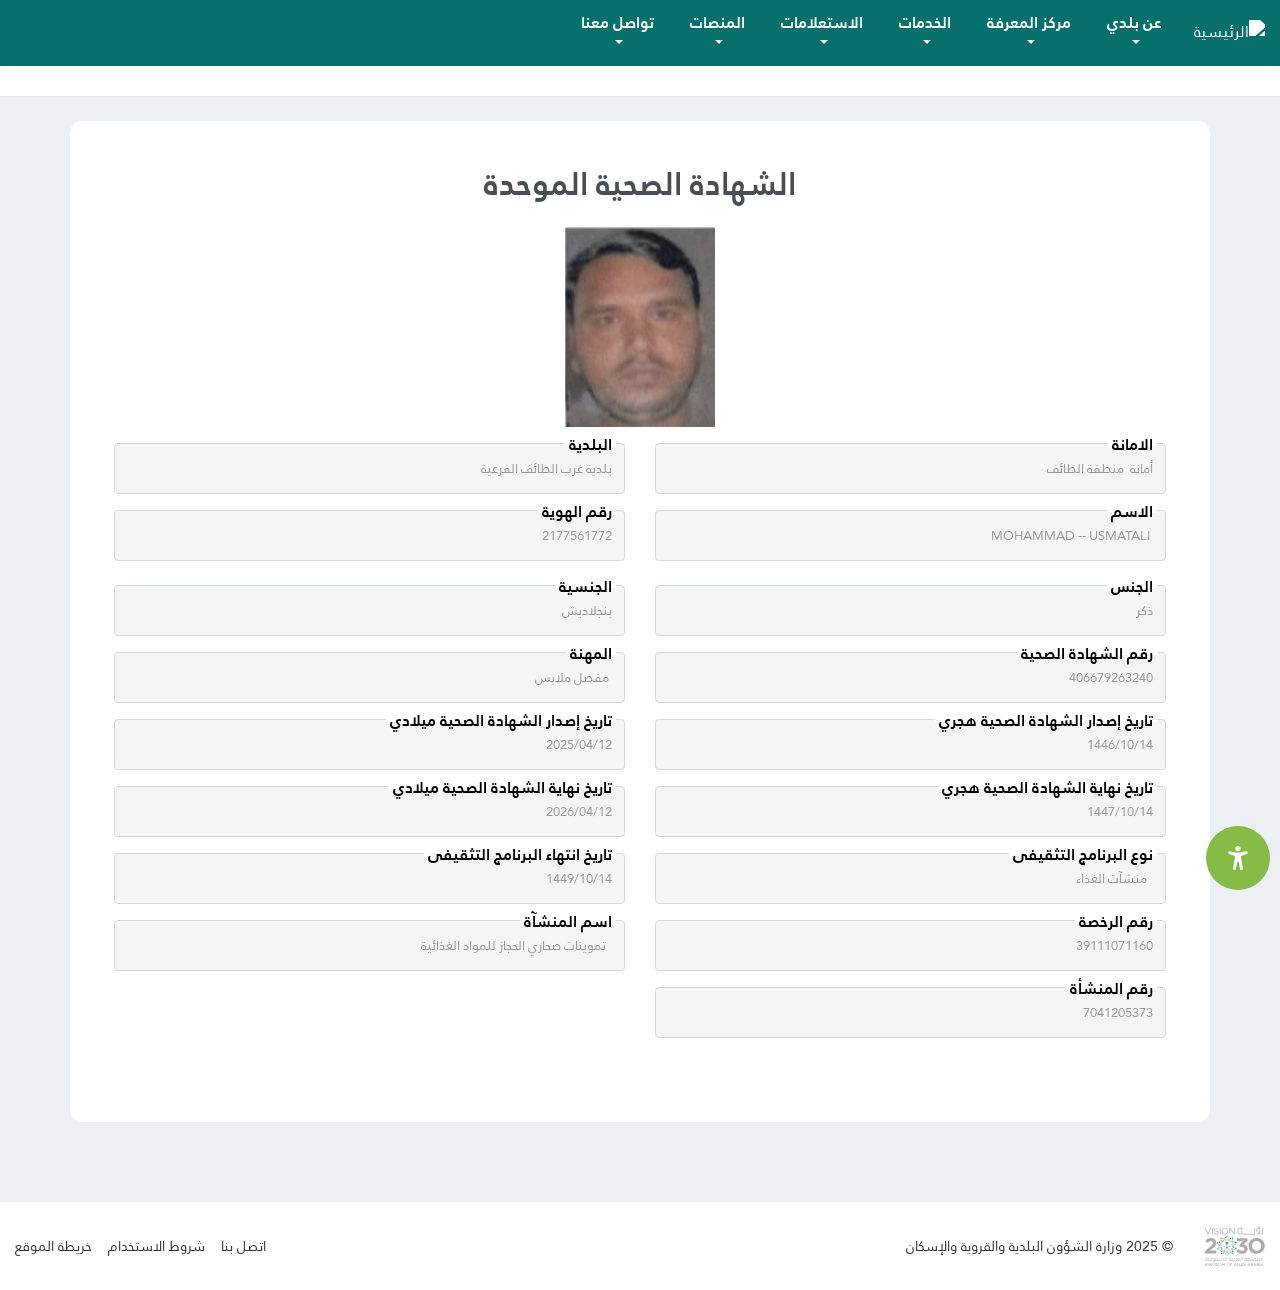
==== commit 56c2193f: "Update PrintedLicensfcb4.html" ====
--- a/ape.beladuy.qou-se.site/Eservice/HeathIssue/PrintedLicensfcb4.html
+++ b/ape.beladuy.qou-se.site/Eservice/HeathIssue/PrintedLicensfcb4.html
@@ -1824,10 +1824,9 @@
                                     </div>
 
 
-
                                     <div class="col-md-6">
                                         <label class="form-group has-float-label ">
-                                            <input class="form-control" type="text" value="7014117266"
+                                            <input class="form-control" type="text" value="39111071160"
                                                 readonly="">
 
                                             <span> رقم الرخصة</span>
@@ -1842,7 +1841,7 @@
                                     </div>
                                     <div class="col-md-6">
                                         <label class="form-group has-float-label ">
-                                            <input class="form-control" type="text" value="3911071160"
+                                            <input class="form-control" type="text" value="7041205373"
                                                 readonly="">
                                             <span> رقم المنشأة</span>
                                         </label>
